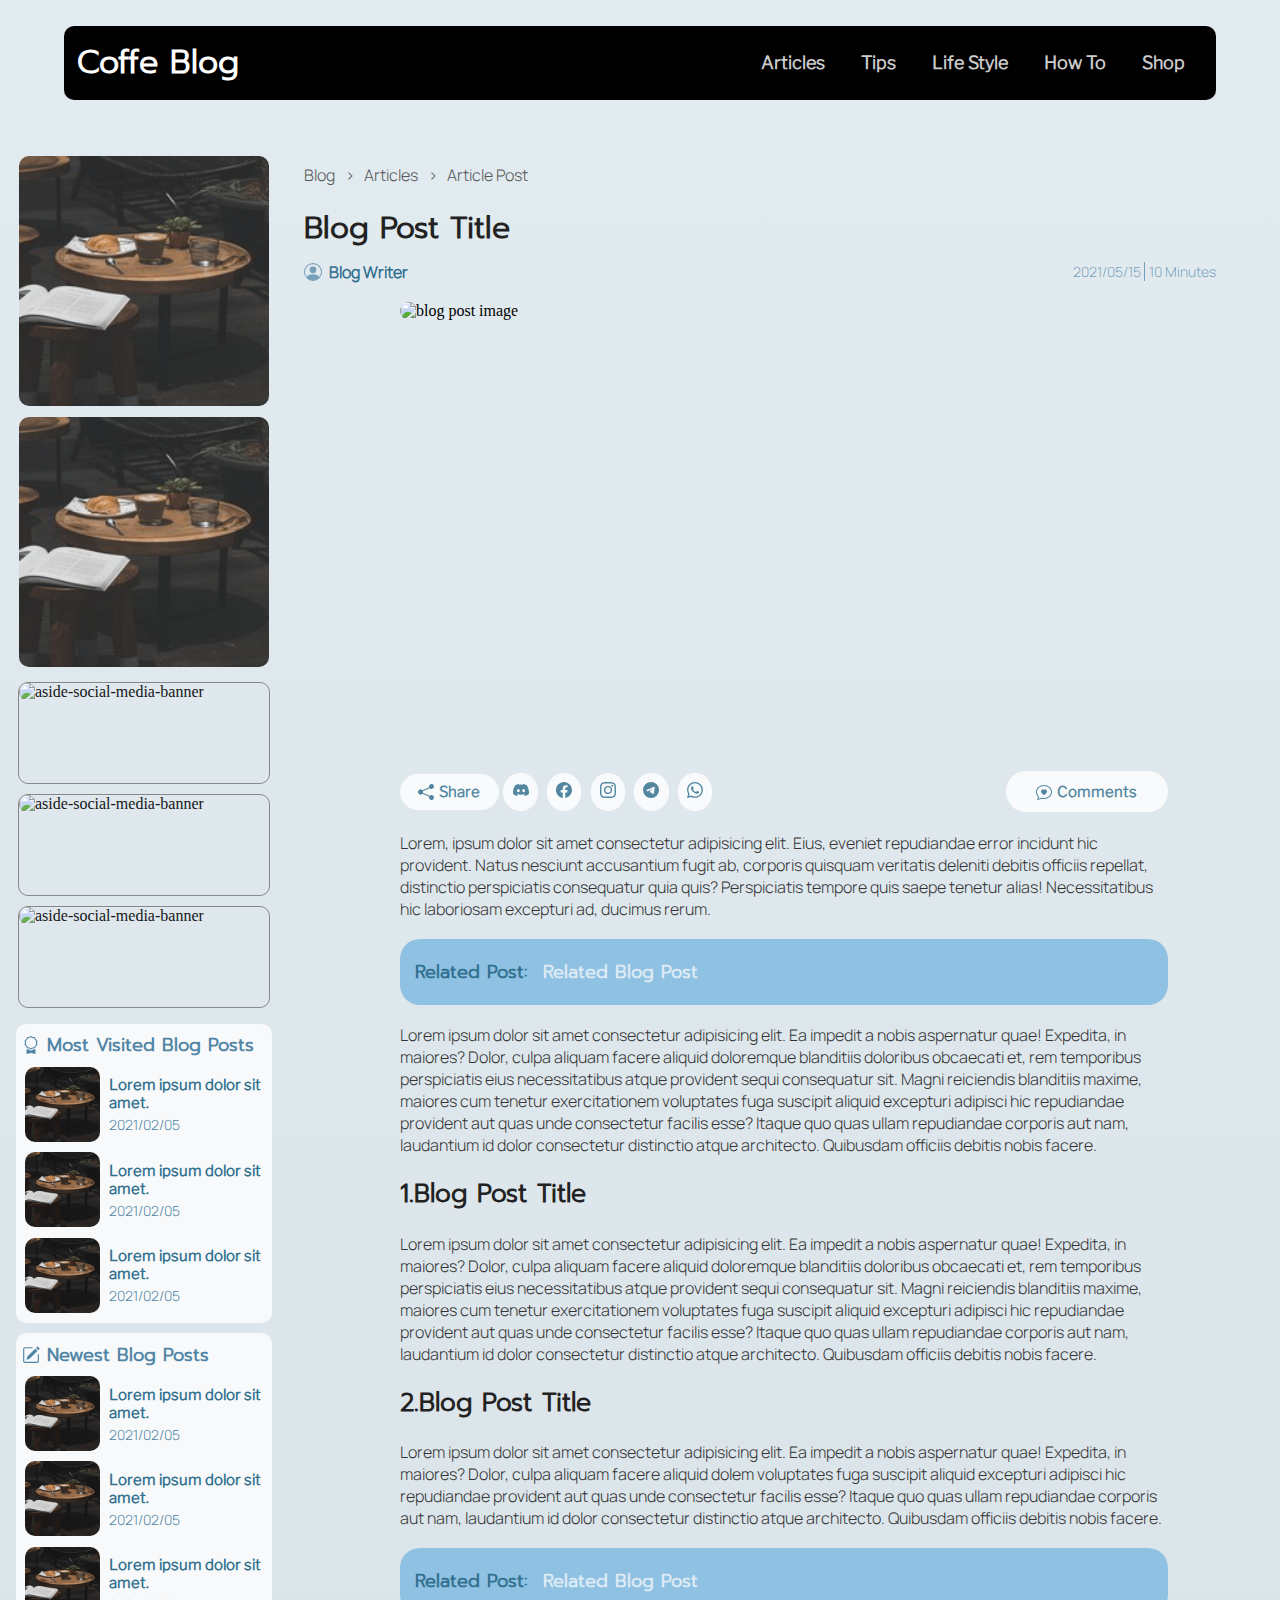
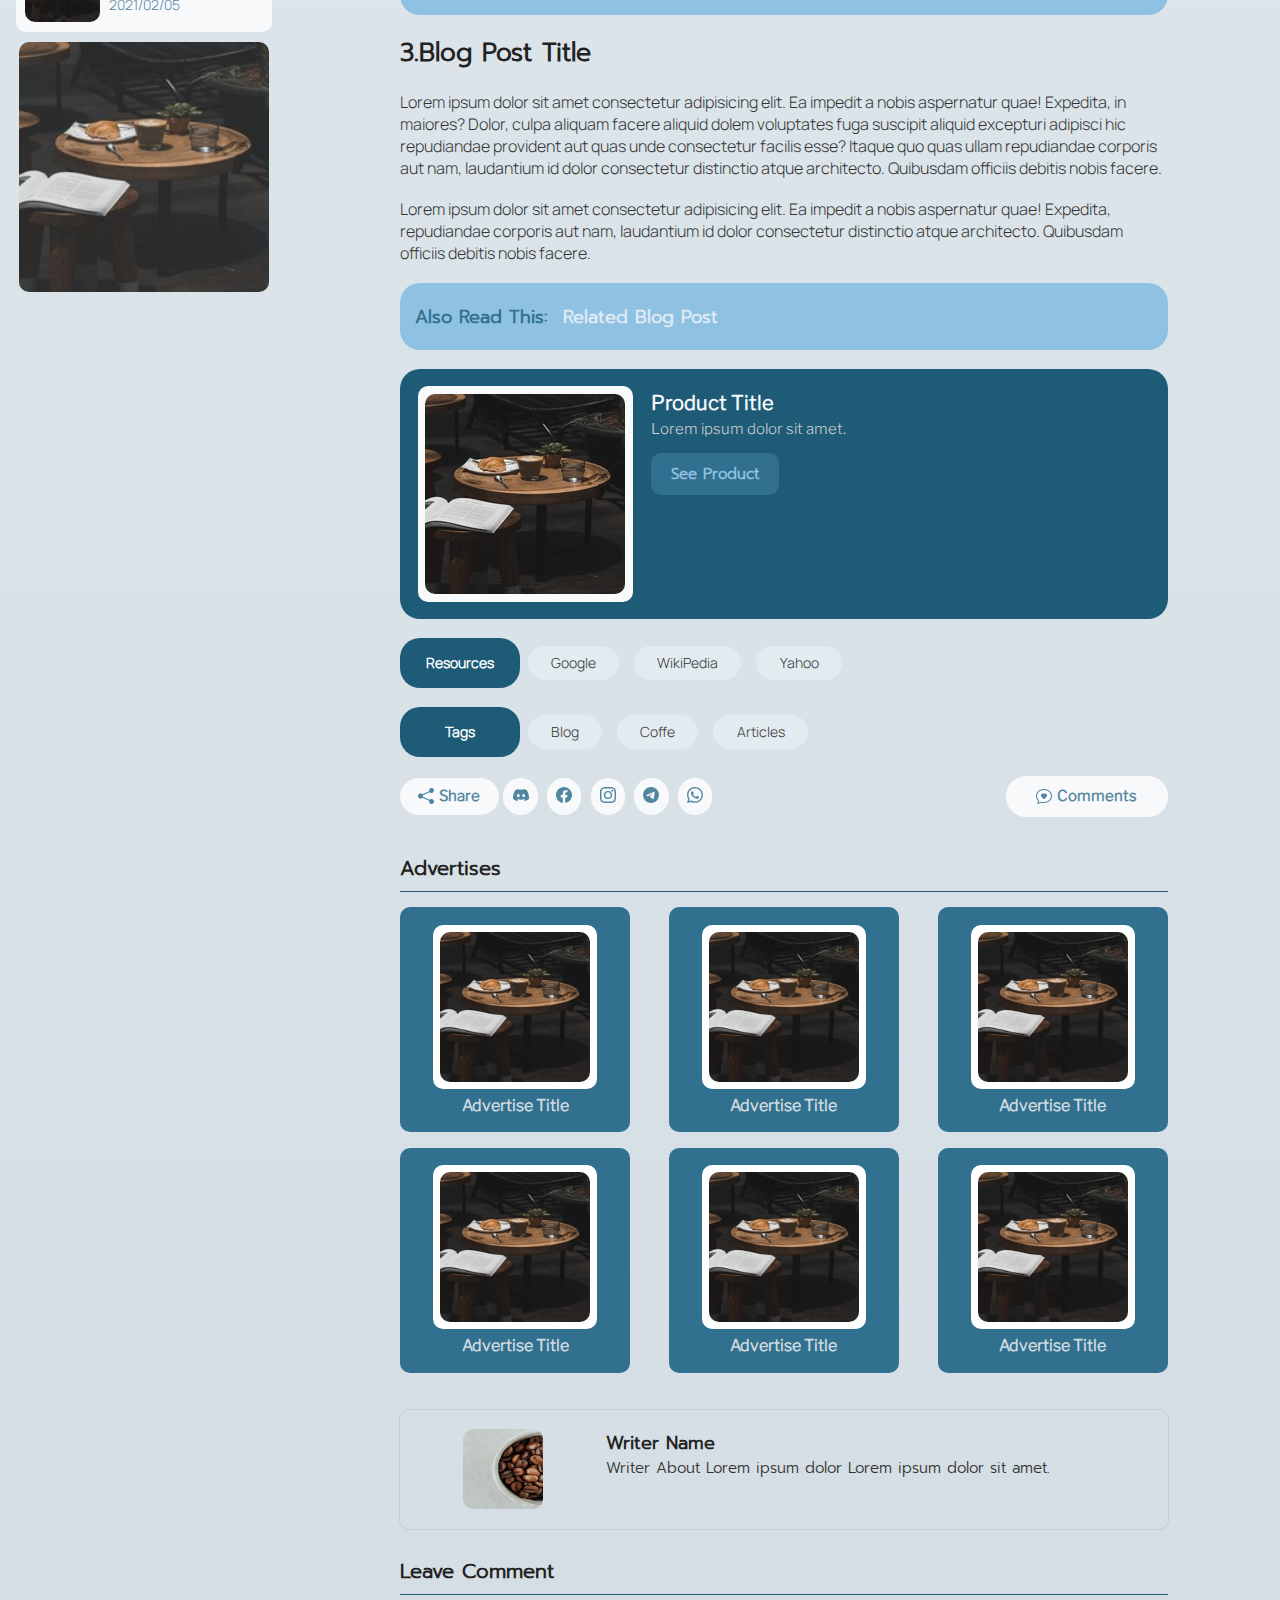
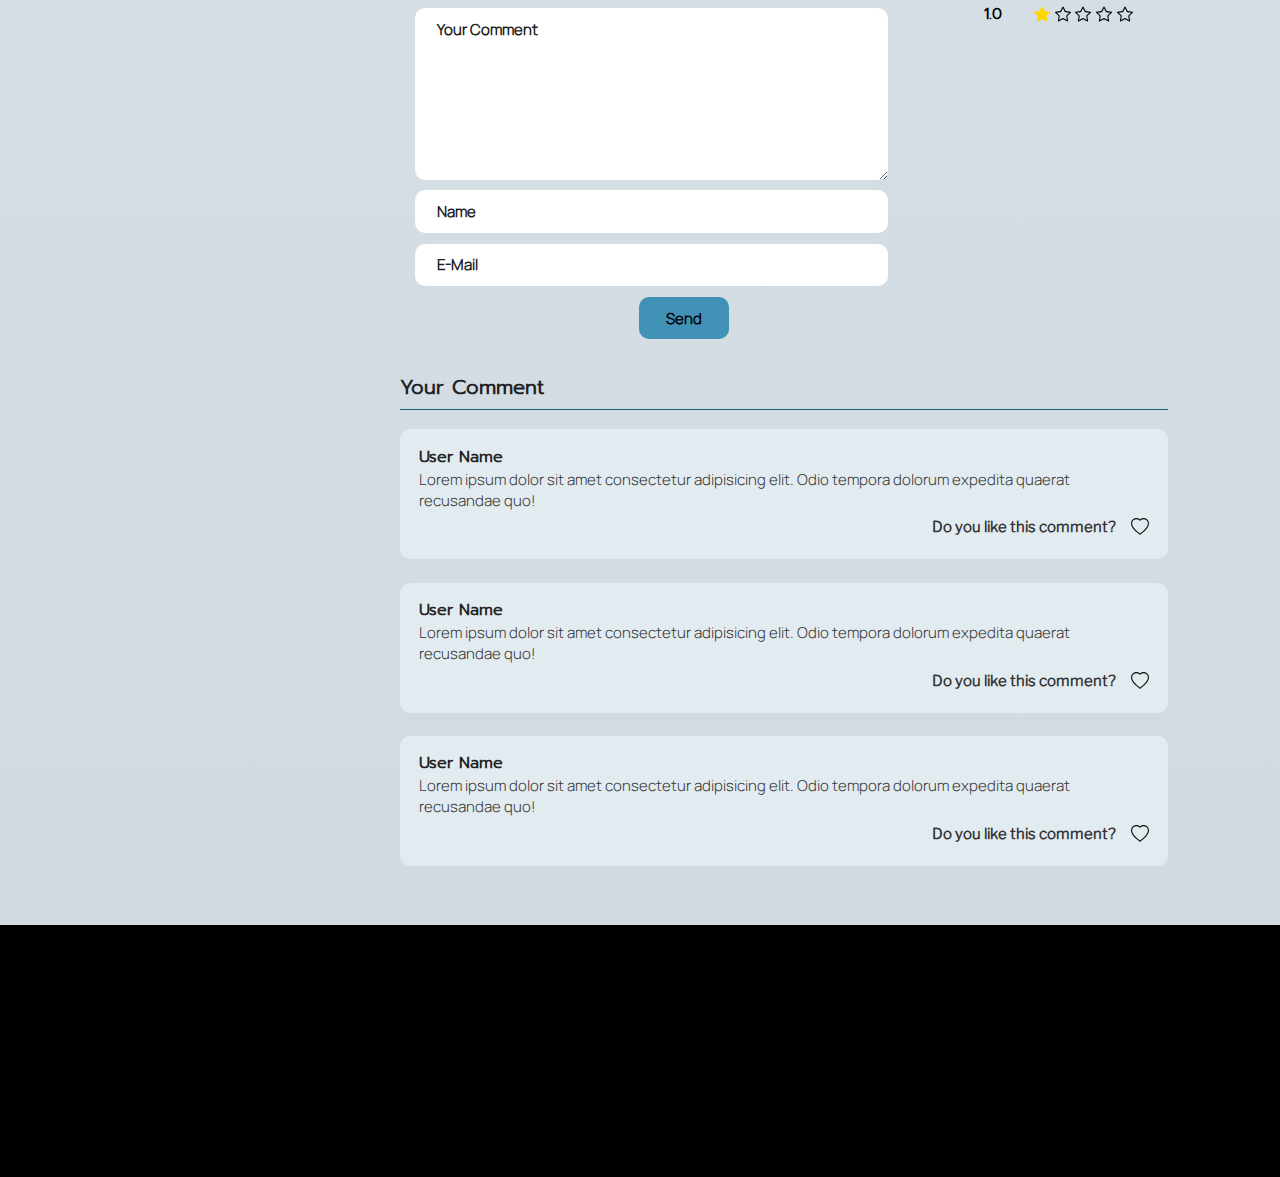
==== pages/blog-page.html @ b1101397 "blog-page.js ->  added, blog-page.html, blog-page.css -> complete this page but its not responsive y" ====
<!DOCTYPE html>
<html lang="en">

<head>
    <meta charset="UTF-8">
    <meta http-equiv="X-UA-Compatible" content="IE=edge">
    <meta name="viewport" content="width=device-width, initial-scale=1.0">
    <title>Blog Post</title>
    <link rel="stylesheet" href="../css/header.css" />
    <link rel="stylesheet" href="../css/footer.css" />
    <link rel="stylesheet" href="../css/blog-page.css" />
</head>

<body>
    <header class="header">
        <nav class="header-nav-container">
            <div class="logo">
                <span>Coffe Blog</span>
                <svg xmlns="http://www.w3.org/2000/svg" width="50" height="50" fill="currentColor" class="bi bi-list"
                    id="header-nav-menu-icon" viewBox="0 0 16 16">
                    <path fill-rule="evenodd"
                        d="M2.5 12a.5.5 0 0 1 .5-.5h10a.5.5 0 0 1 0 1H3a.5.5 0 0 1-.5-.5zm0-4a.5.5 0 0 1 .5-.5h10a.5.5 0 0 1 0 1H3a.5.5 0 0 1-.5-.5zm0-4a.5.5 0 0 1 .5-.5h10a.5.5 0 0 1 0 1H3a.5.5 0 0 1-.5-.5z">
                    </path>
                </svg>
                <svg xmlns="http://www.w3.org/2000/svg" width="50" height="50" fill="currentColor" class="bi bi-x-lg"
                    viewBox="0 0 16 16" id="header-nav-menu-close-icon">
                    <path fill-rule="evenodd"
                        d="M13.854 2.146a.5.5 0 0 1 0 .708l-11 11a.5.5 0 0 1-.708-.708l11-11a.5.5 0 0 1 .708 0Z" />
                    <path fill-rule="evenodd"
                        d="M2.146 2.146a.5.5 0 0 0 0 .708l11 11a.5.5 0 0 0 .708-.708l-11-11a.5.5 0 0 0-.708 0Z" />
                </svg>
            </div>

            <ul class="header-menu" id="header-menu-id">
                <li class="header-menu-item"><a href="#">Articles</a></li>
                <li class="header-menu-item"><a href="#">Tips</a></li>
                <li class="header-menu-item"><a href="#">Life Style</a></li>
                <li class="header-menu-item"><a href="#">How To</a></li>
                <li class="header-menu-item"><a href="#">Shop</a></li>
            </ul>

        </nav>
    </header>

    <section class="main-section">
        <aside class="blog-post-aside-section">
            <div class="advertise-post-container">
                <img src="../img/coffe-table-200-200.jpg" width="100%" height="100%" class="advertise-post" />
            </div>
            <div class="advertise-post-container">
                <img src="../img/coffe-table-200-200.jpg" width="100%" height="100%" class="advertise-post" />
            </div>
            <div class="social-media-banners-container">
                <a href="#" class="social-media-banner-link-tag">
                    <img class="social-media-aside-banner" src="../img/inastagram-banner.jpeg" width="100%"
                        height="100%" alt="aside-social-media-banner" />
                </a>
                <a href="#" class="social-media-banner-link-tag">
                    <img class="social-media-aside-banner" src="../img/inastagram-banner.jpeg" width="100%"
                        height="100%" alt="aside-social-media-banner" />
                </a>
                <a href="#" class="social-media-banner-link-tag">
                    <img class="social-media-aside-banner" src="../img/inastagram-banner.jpeg" width="100%"
                        height="100%" alt="aside-social-media-banner" />
                </a>
            </div>
            <div class="most-visited-blog-posts-container">
                <div class="most-visited-blog-posts-title-conatiner">
                    <svg xmlns="http://www.w3.org/2000/svg" width="16" height="16" fill="currentColor"
                        class="bi bi-award" viewBox="0 0 16 16">
                        <path
                            d="M9.669.864 8 0 6.331.864l-1.858.282-.842 1.68-1.337 1.32L2.6 6l-.306 1.854 1.337 1.32.842 1.68 1.858.282L8 12l1.669-.864 1.858-.282.842-1.68 1.337-1.32L13.4 6l.306-1.854-1.337-1.32-.842-1.68L9.669.864zm1.196 1.193.684 1.365 1.086 1.072L12.387 6l.248 1.506-1.086 1.072-.684 1.365-1.51.229L8 10.874l-1.355-.702-1.51-.229-.684-1.365-1.086-1.072L3.614 6l-.25-1.506 1.087-1.072.684-1.365 1.51-.229L8 1.126l1.356.702 1.509.229z" />
                        <path d="M4 11.794V16l4-1 4 1v-4.206l-2.018.306L8 13.126 6.018 12.1 4 11.794z" />
                    </svg>
                    <h3 class="most-visited-blog-posts-title">Most Visited Blog Posts</h3>
                </div>
                <div class="most-visited-blog-posts">
                    <div class="most-visited-blog-posts-image-container center">
                        <img src="../img/coffe-table-200-200.jpg" alt="Most Visited Posts"
                            class="most-visited-blog-posts-image" width="100%" height="100%" />
                    </div>
                    <div class="most-visited-blog-post-info-container">
                        <a href="#" class="most-visited-blog-post-title">
                            Lorem ipsum dolor sit amet.
                        </a>
                        <span class="most-visited-blog-post-date">2021/02/05</span>
                    </div>
                </div>
                <div class="most-visited-blog-posts">
                    <div class="most-visited-blog-posts-image-container center">
                        <img src="../img/coffe-table-200-200.jpg" alt="Most Visited Posts"
                            class="most-visited-blog-posts-image" width="100%" height="100%" />
                    </div>
                    <div class="most-visited-blog-post-info-container">
                        <a href="#" class="most-visited-blog-post-title">
                            Lorem ipsum dolor sit amet.
                        </a>
                        <span class="most-visited-blog-post-date">2021/02/05</span>
                    </div>
                </div>
                <div class="most-visited-blog-posts">
                    <div class="most-visited-blog-posts-image-container center">
                        <img src="../img/coffe-table-200-200.jpg" alt="Most Visited Posts"
                            class="most-visited-blog-posts-image" width="100%" height="100%" />
                    </div>
                    <div class="most-visited-blog-post-info-container">
                        <a href="#" class="most-visited-blog-post-title">
                            Lorem ipsum dolor sit amet.
                        </a>
                        <span class="most-visited-blog-post-date">2021/02/05</span>
                    </div>
                </div>
            </div>
            <div class="most-visited-blog-posts-container">
                <div class="most-visited-blog-posts-title-conatiner">
                    <svg xmlns="http://www.w3.org/2000/svg" width="16" height="16" fill="currentColor"
                        class="bi bi-pencil-square" viewBox="0 0 16 16">
                        <path
                            d="M15.502 1.94a.5.5 0 0 1 0 .706L14.459 3.69l-2-2L13.502.646a.5.5 0 0 1 .707 0l1.293 1.293zm-1.75 2.456-2-2L4.939 9.21a.5.5 0 0 0-.121.196l-.805 2.414a.25.25 0 0 0 .316.316l2.414-.805a.5.5 0 0 0 .196-.12l6.813-6.814z" />
                        <path fill-rule="evenodd"
                            d="M1 13.5A1.5 1.5 0 0 0 2.5 15h11a1.5 1.5 0 0 0 1.5-1.5v-6a.5.5 0 0 0-1 0v6a.5.5 0 0 1-.5.5h-11a.5.5 0 0 1-.5-.5v-11a.5.5 0 0 1 .5-.5H9a.5.5 0 0 0 0-1H2.5A1.5 1.5 0 0 0 1 2.5v11z" />
                    </svg>
                    <h3 class="most-visited-blog-posts-title">Newest Blog Posts</h3>
                </div>
                <div class="most-visited-blog-posts">
                    <div class="most-visited-blog-posts-image-container center">
                        <img src="../img/coffe-table-200-200.jpg" alt="Most Visited Posts"
                            class="most-visited-blog-posts-image" width="100%" height="100%" />
                    </div>
                    <div class="most-visited-blog-post-info-container">
                        <a href="#" class="most-visited-blog-post-title">
                            Lorem ipsum dolor sit amet.
                        </a>
                        <span class="most-visited-blog-post-date">2021/02/05</span>
                    </div>
                </div>
                <div class="most-visited-blog-posts">
                    <div class="most-visited-blog-posts-image-container center">
                        <img src="../img/coffe-table-200-200.jpg" alt="Most Visited Posts"
                            class="most-visited-blog-posts-image" width="100%" height="100%" />
                    </div>
                    <div class="most-visited-blog-post-info-container">
                        <a href="#" class="most-visited-blog-post-title">
                            Lorem ipsum dolor sit amet.
                        </a>
                        <span class="most-visited-blog-post-date">2021/02/05</span>
                    </div>
                </div>
                <div class="most-visited-blog-posts">
                    <div class="most-visited-blog-posts-image-container center">
                        <img src="../img/coffe-table-200-200.jpg" alt="Most Visited Posts"
                            class="most-visited-blog-posts-image" width="100%" height="100%" />
                    </div>
                    <div class="most-visited-blog-post-info-container">
                        <a href="#" class="most-visited-blog-post-title">
                            Lorem ipsum dolor sit amet.
                        </a>
                        <span class="most-visited-blog-post-date">2021/02/05</span>
                    </div>
                </div>
            </div>
            <div class="advertise-post-container">
                <img src="../img/coffe-table-200-200.jpg" width="100%" height="100%" class="advertise-post" />
            </div>
        </aside>
        <section class="blog-post-section">
            <div class="blog-post-roadmap-container">
                <a href="#" class="blog-post-roadmap-link">Blog</a>
                <span class="blog-post-roadmap-icons">&#8250;</span>
                <a href="#" class="blog-post-roadmap-link">Articles</a>
                <span class="blog-post-roadmap-icons">&#8250;</span>
                <a href="#" class="blog-post-roadmap-link">Article Post</a>
            </div>
            <h1 class="blog-post-title">Blog Post Title</h1>
            <div class="blog-post-writer-info-container">
                <div class="blog-post-writer-container">
                    <svg xmlns="http://www.w3.org/2000/svg" width="16" height="16" fill="currentColor"
                        class="bi bi-person-circle" viewBox="0 0 16 16">
                        <path d="M11 6a3 3 0 1 1-6 0 3 3 0 0 1 6 0z" />
                        <path fill-rule="evenodd"
                            d="M0 8a8 8 0 1 1 16 0A8 8 0 0 1 0 8zm8-7a7 7 0 0 0-5.468 11.37C3.242 11.226 4.805 10 8 10s4.757 1.225 5.468 2.37A7 7 0 0 0 8 1z" />
                    </svg>
                    <a href="#" class="blog-post-writer">Blog Writer</a>
                </div>
                <div class="blog-post-date-time-container">
                    <span class="blog-post-date">2021/05/15</span>
                    <span class="blog-post-time-to-read">10 Minutes</span>
                </div>
            </div>
            <div class="blog-post-image-container">
                <img src="../img/coffe-shop.jpg" width="100%" height="100%" class="blog-post-image"
                    alt="blog post image">
            </div>
            <div class="share-blog-post-social-media-container">
                <div class="share-blog-post-social-media-icons-container">
                    <button class="share-blog-post-social-media-open-icons center">
                        <svg xmlns="http://www.w3.org/2000/svg" width="16" height="16" fill="currentColor"
                            class="bi bi-share-fill" viewBox="0 0 16 16">
                            <path
                                d="M11 2.5a2.5 2.5 0 1 1 .603 1.628l-6.718 3.12a2.499 2.499 0 0 1 0 1.504l6.718 3.12a2.5 2.5 0 1 1-.488.876l-6.718-3.12a2.5 2.5 0 1 1 0-3.256l6.718-3.12A2.5 2.5 0 0 1 11 2.5z" />
                        </svg>
                        Share
                    </button>
                    <button class="share-blog-post-social-media-icon-button">
                        <svg xmlns="http://www.w3.org/2000/svg" width="16" height="16" fill="currentColor"
                            class="bi bi-discord" viewBox="0 0 16 16">
                            <path
                                d="M13.545 2.907a13.227 13.227 0 0 0-3.257-1.011.05.05 0 0 0-.052.025c-.141.25-.297.577-.406.833a12.19 12.19 0 0 0-3.658 0 8.258 8.258 0 0 0-.412-.833.051.051 0 0 0-.052-.025c-1.125.194-2.22.534-3.257 1.011a.041.041 0 0 0-.021.018C.356 6.024-.213 9.047.066 12.032c.001.014.01.028.021.037a13.276 13.276 0 0 0 3.995 2.02.05.05 0 0 0 .056-.019c.308-.42.582-.863.818-1.329a.05.05 0 0 0-.01-.059.051.051 0 0 0-.018-.011 8.875 8.875 0 0 1-1.248-.595.05.05 0 0 1-.02-.066.051.051 0 0 1 .015-.019c.084-.063.168-.129.248-.195a.05.05 0 0 1 .051-.007c2.619 1.196 5.454 1.196 8.041 0a.052.052 0 0 1 .053.007c.08.066.164.132.248.195a.051.051 0 0 1-.004.085 8.254 8.254 0 0 1-1.249.594.05.05 0 0 0-.03.03.052.052 0 0 0 .003.041c.24.465.515.909.817 1.329a.05.05 0 0 0 .056.019 13.235 13.235 0 0 0 4.001-2.02.049.049 0 0 0 .021-.037c.334-3.451-.559-6.449-2.366-9.106a.034.034 0 0 0-.02-.019Zm-8.198 7.307c-.789 0-1.438-.724-1.438-1.612 0-.889.637-1.613 1.438-1.613.807 0 1.45.73 1.438 1.613 0 .888-.637 1.612-1.438 1.612Zm5.316 0c-.788 0-1.438-.724-1.438-1.612 0-.889.637-1.613 1.438-1.613.807 0 1.451.73 1.438 1.613 0 .888-.631 1.612-1.438 1.612Z" />
                        </svg>
                    </button>
                    <button class="share-blog-post-social-media-icon-button">
                        <svg xmlns="http://www.w3.org/2000/svg" width="16" height="16" fill="currentColor"
                            class="bi bi-facebook" viewBox="0 0 16 16">
                            <path
                                d="M16 8.049c0-4.446-3.582-8.05-8-8.05C3.58 0-.002 3.603-.002 8.05c0 4.017 2.926 7.347 6.75 7.951v-5.625h-2.03V8.05H6.75V6.275c0-2.017 1.195-3.131 3.022-3.131.876 0 1.791.157 1.791.157v1.98h-1.009c-.993 0-1.303.621-1.303 1.258v1.51h2.218l-.354 2.326H9.25V16c3.824-.604 6.75-3.934 6.75-7.951z" />
                        </svg>
                    </button>
                    <button class="share-blog-post-social-media-icon-button">
                        <svg xmlns="http://www.w3.org/2000/svg" width="16" height="16" fill="currentColor"
                            class="bi bi-instagram" viewBox="0 0 16 16">
                            <path
                                d="M8 0C5.829 0 5.556.01 4.703.048 3.85.088 3.269.222 2.76.42a3.917 3.917 0 0 0-1.417.923A3.927 3.927 0 0 0 .42 2.76C.222 3.268.087 3.85.048 4.7.01 5.555 0 5.827 0 8.001c0 2.172.01 2.444.048 3.297.04.852.174 1.433.372 1.942.205.526.478.972.923 1.417.444.445.89.719 1.416.923.51.198 1.09.333 1.942.372C5.555 15.99 5.827 16 8 16s2.444-.01 3.298-.048c.851-.04 1.434-.174 1.943-.372a3.916 3.916 0 0 0 1.416-.923c.445-.445.718-.891.923-1.417.197-.509.332-1.09.372-1.942C15.99 10.445 16 10.173 16 8s-.01-2.445-.048-3.299c-.04-.851-.175-1.433-.372-1.941a3.926 3.926 0 0 0-.923-1.417A3.911 3.911 0 0 0 13.24.42c-.51-.198-1.092-.333-1.943-.372C10.443.01 10.172 0 7.998 0h.003zm-.717 1.442h.718c2.136 0 2.389.007 3.232.046.78.035 1.204.166 1.486.275.373.145.64.319.92.599.28.28.453.546.598.92.11.281.24.705.275 1.485.039.843.047 1.096.047 3.231s-.008 2.389-.047 3.232c-.035.78-.166 1.203-.275 1.485a2.47 2.47 0 0 1-.599.919c-.28.28-.546.453-.92.598-.28.11-.704.24-1.485.276-.843.038-1.096.047-3.232.047s-2.39-.009-3.233-.047c-.78-.036-1.203-.166-1.485-.276a2.478 2.478 0 0 1-.92-.598 2.48 2.48 0 0 1-.6-.92c-.109-.281-.24-.705-.275-1.485-.038-.843-.046-1.096-.046-3.233 0-2.136.008-2.388.046-3.231.036-.78.166-1.204.276-1.486.145-.373.319-.64.599-.92.28-.28.546-.453.92-.598.282-.11.705-.24 1.485-.276.738-.034 1.024-.044 2.515-.045v.002zm4.988 1.328a.96.96 0 1 0 0 1.92.96.96 0 0 0 0-1.92zm-4.27 1.122a4.109 4.109 0 1 0 0 8.217 4.109 4.109 0 0 0 0-8.217zm0 1.441a2.667 2.667 0 1 1 0 5.334 2.667 2.667 0 0 1 0-5.334z" />
                        </svg>
                    </button>
                    <button class="share-blog-post-social-media-icon-button">
                        <svg xmlns="http://www.w3.org/2000/svg" width="16" height="16" fill="currentColor"
                            class="bi bi-telegram" viewBox="0 0 16 16">
                            <path
                                d="M16 8A8 8 0 1 1 0 8a8 8 0 0 1 16 0zM8.287 5.906c-.778.324-2.334.994-4.666 2.01-.378.15-.577.298-.595.442-.03.243.275.339.69.47l.175.055c.408.133.958.288 1.243.294.26.006.549-.1.868-.32 2.179-1.471 3.304-2.214 3.374-2.23.05-.012.12-.026.166.016.047.041.042.12.037.141-.03.129-1.227 1.241-1.846 1.817-.193.18-.33.307-.358.336a8.154 8.154 0 0 1-.188.186c-.38.366-.664.64.015 1.088.327.216.589.393.85.571.284.194.568.387.936.629.093.06.183.125.27.187.331.236.63.448.997.414.214-.02.435-.22.547-.82.265-1.417.786-4.486.906-5.751a1.426 1.426 0 0 0-.013-.315.337.337 0 0 0-.114-.217.526.526 0 0 0-.31-.093c-.3.005-.763.166-2.984 1.09z" />
                        </svg>
                    </button>
                    <button class="share-blog-post-social-media-icon-button">
                        <svg xmlns="http://www.w3.org/2000/svg" width="16" height="16" fill="currentColor"
                            class="bi bi-whatsapp" viewBox="0 0 16 16">
                            <path
                                d="M13.601 2.326A7.854 7.854 0 0 0 7.994 0C3.627 0 .068 3.558.064 7.926c0 1.399.366 2.76 1.057 3.965L0 16l4.204-1.102a7.933 7.933 0 0 0 3.79.965h.004c4.368 0 7.926-3.558 7.93-7.93A7.898 7.898 0 0 0 13.6 2.326zM7.994 14.521a6.573 6.573 0 0 1-3.356-.92l-.24-.144-2.494.654.666-2.433-.156-.251a6.56 6.56 0 0 1-1.007-3.505c0-3.626 2.957-6.584 6.591-6.584a6.56 6.56 0 0 1 4.66 1.931 6.557 6.557 0 0 1 1.928 4.66c-.004 3.639-2.961 6.592-6.592 6.592zm3.615-4.934c-.197-.099-1.17-.578-1.353-.646-.182-.065-.315-.099-.445.099-.133.197-.513.646-.627.775-.114.133-.232.148-.43.05-.197-.1-.836-.308-1.592-.985-.59-.525-.985-1.175-1.103-1.372-.114-.198-.011-.304.088-.403.087-.088.197-.232.296-.346.1-.114.133-.198.198-.33.065-.134.034-.248-.015-.347-.05-.099-.445-1.076-.612-1.47-.16-.389-.323-.335-.445-.34-.114-.007-.247-.007-.38-.007a.729.729 0 0 0-.529.247c-.182.198-.691.677-.691 1.654 0 .977.71 1.916.81 2.049.098.133 1.394 2.132 3.383 2.992.47.205.84.326 1.129.418.475.152.904.129 1.246.08.38-.058 1.171-.48 1.338-.943.164-.464.164-.86.114-.943-.049-.084-.182-.133-.38-.232z" />
                        </svg>
                    </button>
                </div>
                <button class="share-blog-post-social-media-open-icons center">
                    <svg xmlns="http://www.w3.org/2000/svg" width="16" height="16" fill="currentColor"
                        class="bi bi-chat-heart" viewBox="0 0 16 16">
                        <path fill-rule="evenodd"
                            d="M2.965 12.695a1 1 0 0 0-.287-.801C1.618 10.83 1 9.468 1 8c0-3.192 3.004-6 7-6s7 2.808 7 6c0 3.193-3.004 6-7 6a8.06 8.06 0 0 1-2.088-.272 1 1 0 0 0-.711.074c-.387.196-1.24.57-2.634.893a10.97 10.97 0 0 0 .398-2Zm-.8 3.108.02-.004c1.83-.363 2.948-.842 3.468-1.105A9.06 9.06 0 0 0 8 15c4.418 0 8-3.134 8-7s-3.582-7-8-7-8 3.134-8 7c0 1.76.743 3.37 1.97 4.6a10.437 10.437 0 0 1-.524 2.318l-.003.011a10.722 10.722 0 0 1-.244.637c-.079.186.074.394.273.362a21.673 21.673 0 0 0 .693-.125ZM8 5.993c1.664-1.711 5.825 1.283 0 5.132-5.825-3.85-1.664-6.843 0-5.132Z" />
                    </svg>
                    Comments
                </button>
            </div>
            <p class="blog-post-paragraph">Lorem, ipsum dolor sit amet consectetur adipisicing elit. Eius, eveniet
                repudiandae error incidunt hic provident. Natus nesciunt accusantium fugit ab, corporis quisquam
                veritatis deleniti debitis officiis repellat, distinctio perspiciatis consequatur quia quis?
                Perspiciatis tempore quis saepe tenetur alias! Necessitatibus hic laboriosam excepturi ad, ducimus
                rerum.</p>
            <div class="related-blog-posts center">
                <span class="related-blog-posts-title-subject">Related Post: </span>
                <a href="#" class="related-blog-posts-title">Related Blog Post</a>
            </div>
            <p class="blog-post-paragraph">
                Lorem ipsum dolor sit amet consectetur adipisicing elit. Ea impedit a nobis aspernatur quae! Expedita,
                in maiores? Dolor, culpa aliquam facere aliquid doloremque blanditiis doloribus obcaecati et, rem
                temporibus perspiciatis eius necessitatibus atque provident sequi consequatur sit. Magni reiciendis
                blanditiis maxime, maiores cum tenetur exercitationem voluptates fuga suscipit aliquid excepturi
                adipisci hic repudiandae provident aut quas unde consectetur facilis esse? Itaque quo quas ullam
                repudiandae corporis aut nam, laudantium id dolor consectetur distinctio atque architecto. Quibusdam
                officiis debitis nobis facere.
            </p>
            <h1 class="blog-post-title blog-post-paragraph-title">1.Blog Post Title</h1>
            <p class="blog-post-paragraph">
                Lorem ipsum dolor sit amet consectetur adipisicing elit. Ea impedit a nobis aspernatur quae! Expedita,
                in maiores? Dolor, culpa aliquam facere aliquid doloremque blanditiis doloribus obcaecati et, rem
                temporibus perspiciatis eius necessitatibus atque provident sequi consequatur sit. Magni reiciendis
                blanditiis maxime, maiores cum tenetur exercitationem voluptates fuga suscipit aliquid excepturi
                adipisci hic repudiandae provident aut quas unde consectetur facilis esse? Itaque quo quas ullam
                repudiandae corporis aut nam, laudantium id dolor consectetur distinctio atque architecto. Quibusdam
                officiis debitis nobis facere.
            </p>
            <h1 class="blog-post-title blog-post-paragraph-title">2.Blog Post Title</h1>
            <p class="blog-post-paragraph">
                Lorem ipsum dolor sit amet consectetur adipisicing elit. Ea impedit a nobis aspernatur quae! Expedita,
                in maiores? Dolor, culpa aliquam facere aliquid dolem voluptates fuga suscipit aliquid excepturi
                adipisci hic repudiandae provident aut quas unde consectetur facilis esse? Itaque quo quas ullam
                repudiandae corporis aut nam, laudantium id dolor consectetur distinctio atque architecto. Quibusdam
                officiis debitis nobis facere.
            </p>
            <div class="related-blog-posts center">
                <span class="related-blog-posts-title-subject">Related Post: </span>
                <a href="#" class="related-blog-posts-title">Related Blog Post</a>
            </div>

            <h1 class="blog-post-title blog-post-paragraph-title">3.Blog Post Title</h1>
            <p class="blog-post-paragraph">
                Lorem ipsum dolor sit amet consectetur adipisicing elit. Ea impedit a nobis aspernatur quae! Expedita,
                in maiores? Dolor, culpa aliquam facere aliquid dolem voluptates fuga suscipit aliquid excepturi
                adipisci hic repudiandae provident aut quas unde consectetur facilis esse? Itaque quo quas ullam
                repudiandae corporis aut nam, laudantium id dolor consectetur distinctio atque architecto. Quibusdam
                officiis debitis nobis facere.
            </p>
            <p class="blog-post-paragraph">
                Lorem ipsum dolor sit amet consectetur adipisicing elit. Ea impedit a nobis aspernatur quae! Expedita,
                repudiandae corporis aut nam, laudantium id dolor consectetur distinctio atque architecto. Quibusdam
                officiis debitis nobis facere.
            </p>
            <div class="related-blog-posts center">
                <span class="related-blog-posts-title-subject">Also Read This: </span>
                <a href="#" class="related-blog-posts-title">Related Blog Post</a>
            </div>
            <div class="see-related-product-container">
                <div class="see-related-product-image-container center">
                    <img class="see-related-product-image" src="../img/coffe-table-200-200.jpg"
                        alt="see-related-product-image" width="100%" height="100%" />
                </div>
                <div class="see-related-product-info-container">
                    <h3 class="see-related-product-info-title">Product Title</h3>
                    <span class="see-related-product-info-caption">Lorem ipsum dolor sit amet.</span>
                    <button class="see-related-product-info-button center">See Product</button>
                </div>
            </div>
            <div class="resources-links-container">
                <span class="resources-title center">Resources</span>
                <a href="#" class="resources-links">Google</a>
                <a href="#" class="resources-links">WikiPedia</a>
                <a href="#" class="resources-links">Yahoo</a>
            </div>
            <div class="resources-links-container">
                <span class="resources-title center">Tags</span>
                <a href="#" class="resources-links">Blog</a>
                <a href="#" class="resources-links">Coffe</a>
                <a href="#" class="resources-links">Articles</a>
            </div>
            <div class="share-blog-post-social-media-container">
                <div class="share-blog-post-social-media-icons-container">
                    <button class="share-blog-post-social-media-open-icons center">
                        <svg xmlns="http://www.w3.org/2000/svg" width="16" height="16" fill="currentColor"
                            class="bi bi-share-fill" viewBox="0 0 16 16">
                            <path
                                d="M11 2.5a2.5 2.5 0 1 1 .603 1.628l-6.718 3.12a2.499 2.499 0 0 1 0 1.504l6.718 3.12a2.5 2.5 0 1 1-.488.876l-6.718-3.12a2.5 2.5 0 1 1 0-3.256l6.718-3.12A2.5 2.5 0 0 1 11 2.5z" />
                        </svg>
                        Share
                    </button>
                    <button class="share-blog-post-social-media-icon-button">
                        <svg xmlns="http://www.w3.org/2000/svg" width="16" height="16" fill="currentColor"
                            class="bi bi-discord" viewBox="0 0 16 16">
                            <path
                                d="M13.545 2.907a13.227 13.227 0 0 0-3.257-1.011.05.05 0 0 0-.052.025c-.141.25-.297.577-.406.833a12.19 12.19 0 0 0-3.658 0 8.258 8.258 0 0 0-.412-.833.051.051 0 0 0-.052-.025c-1.125.194-2.22.534-3.257 1.011a.041.041 0 0 0-.021.018C.356 6.024-.213 9.047.066 12.032c.001.014.01.028.021.037a13.276 13.276 0 0 0 3.995 2.02.05.05 0 0 0 .056-.019c.308-.42.582-.863.818-1.329a.05.05 0 0 0-.01-.059.051.051 0 0 0-.018-.011 8.875 8.875 0 0 1-1.248-.595.05.05 0 0 1-.02-.066.051.051 0 0 1 .015-.019c.084-.063.168-.129.248-.195a.05.05 0 0 1 .051-.007c2.619 1.196 5.454 1.196 8.041 0a.052.052 0 0 1 .053.007c.08.066.164.132.248.195a.051.051 0 0 1-.004.085 8.254 8.254 0 0 1-1.249.594.05.05 0 0 0-.03.03.052.052 0 0 0 .003.041c.24.465.515.909.817 1.329a.05.05 0 0 0 .056.019 13.235 13.235 0 0 0 4.001-2.02.049.049 0 0 0 .021-.037c.334-3.451-.559-6.449-2.366-9.106a.034.034 0 0 0-.02-.019Zm-8.198 7.307c-.789 0-1.438-.724-1.438-1.612 0-.889.637-1.613 1.438-1.613.807 0 1.45.73 1.438 1.613 0 .888-.637 1.612-1.438 1.612Zm5.316 0c-.788 0-1.438-.724-1.438-1.612 0-.889.637-1.613 1.438-1.613.807 0 1.451.73 1.438 1.613 0 .888-.631 1.612-1.438 1.612Z" />
                        </svg>
                    </button>
                    <button class="share-blog-post-social-media-icon-button">
                        <svg xmlns="http://www.w3.org/2000/svg" width="16" height="16" fill="currentColor"
                            class="bi bi-facebook" viewBox="0 0 16 16">
                            <path
                                d="M16 8.049c0-4.446-3.582-8.05-8-8.05C3.58 0-.002 3.603-.002 8.05c0 4.017 2.926 7.347 6.75 7.951v-5.625h-2.03V8.05H6.75V6.275c0-2.017 1.195-3.131 3.022-3.131.876 0 1.791.157 1.791.157v1.98h-1.009c-.993 0-1.303.621-1.303 1.258v1.51h2.218l-.354 2.326H9.25V16c3.824-.604 6.75-3.934 6.75-7.951z" />
                        </svg>
                    </button>
                    <button class="share-blog-post-social-media-icon-button">
                        <svg xmlns="http://www.w3.org/2000/svg" width="16" height="16" fill="currentColor"
                            class="bi bi-instagram" viewBox="0 0 16 16">
                            <path
                                d="M8 0C5.829 0 5.556.01 4.703.048 3.85.088 3.269.222 2.76.42a3.917 3.917 0 0 0-1.417.923A3.927 3.927 0 0 0 .42 2.76C.222 3.268.087 3.85.048 4.7.01 5.555 0 5.827 0 8.001c0 2.172.01 2.444.048 3.297.04.852.174 1.433.372 1.942.205.526.478.972.923 1.417.444.445.89.719 1.416.923.51.198 1.09.333 1.942.372C5.555 15.99 5.827 16 8 16s2.444-.01 3.298-.048c.851-.04 1.434-.174 1.943-.372a3.916 3.916 0 0 0 1.416-.923c.445-.445.718-.891.923-1.417.197-.509.332-1.09.372-1.942C15.99 10.445 16 10.173 16 8s-.01-2.445-.048-3.299c-.04-.851-.175-1.433-.372-1.941a3.926 3.926 0 0 0-.923-1.417A3.911 3.911 0 0 0 13.24.42c-.51-.198-1.092-.333-1.943-.372C10.443.01 10.172 0 7.998 0h.003zm-.717 1.442h.718c2.136 0 2.389.007 3.232.046.78.035 1.204.166 1.486.275.373.145.64.319.92.599.28.28.453.546.598.92.11.281.24.705.275 1.485.039.843.047 1.096.047 3.231s-.008 2.389-.047 3.232c-.035.78-.166 1.203-.275 1.485a2.47 2.47 0 0 1-.599.919c-.28.28-.546.453-.92.598-.28.11-.704.24-1.485.276-.843.038-1.096.047-3.232.047s-2.39-.009-3.233-.047c-.78-.036-1.203-.166-1.485-.276a2.478 2.478 0 0 1-.92-.598 2.48 2.48 0 0 1-.6-.92c-.109-.281-.24-.705-.275-1.485-.038-.843-.046-1.096-.046-3.233 0-2.136.008-2.388.046-3.231.036-.78.166-1.204.276-1.486.145-.373.319-.64.599-.92.28-.28.546-.453.92-.598.282-.11.705-.24 1.485-.276.738-.034 1.024-.044 2.515-.045v.002zm4.988 1.328a.96.96 0 1 0 0 1.92.96.96 0 0 0 0-1.92zm-4.27 1.122a4.109 4.109 0 1 0 0 8.217 4.109 4.109 0 0 0 0-8.217zm0 1.441a2.667 2.667 0 1 1 0 5.334 2.667 2.667 0 0 1 0-5.334z" />
                        </svg>
                    </button>
                    <button class="share-blog-post-social-media-icon-button">
                        <svg xmlns="http://www.w3.org/2000/svg" width="16" height="16" fill="currentColor"
                            class="bi bi-telegram" viewBox="0 0 16 16">
                            <path
                                d="M16 8A8 8 0 1 1 0 8a8 8 0 0 1 16 0zM8.287 5.906c-.778.324-2.334.994-4.666 2.01-.378.15-.577.298-.595.442-.03.243.275.339.69.47l.175.055c.408.133.958.288 1.243.294.26.006.549-.1.868-.32 2.179-1.471 3.304-2.214 3.374-2.23.05-.012.12-.026.166.016.047.041.042.12.037.141-.03.129-1.227 1.241-1.846 1.817-.193.18-.33.307-.358.336a8.154 8.154 0 0 1-.188.186c-.38.366-.664.64.015 1.088.327.216.589.393.85.571.284.194.568.387.936.629.093.06.183.125.27.187.331.236.63.448.997.414.214-.02.435-.22.547-.82.265-1.417.786-4.486.906-5.751a1.426 1.426 0 0 0-.013-.315.337.337 0 0 0-.114-.217.526.526 0 0 0-.31-.093c-.3.005-.763.166-2.984 1.09z" />
                        </svg>
                    </button>
                    <button class="share-blog-post-social-media-icon-button">
                        <svg xmlns="http://www.w3.org/2000/svg" width="16" height="16" fill="currentColor"
                            class="bi bi-whatsapp" viewBox="0 0 16 16">
                            <path
                                d="M13.601 2.326A7.854 7.854 0 0 0 7.994 0C3.627 0 .068 3.558.064 7.926c0 1.399.366 2.76 1.057 3.965L0 16l4.204-1.102a7.933 7.933 0 0 0 3.79.965h.004c4.368 0 7.926-3.558 7.93-7.93A7.898 7.898 0 0 0 13.6 2.326zM7.994 14.521a6.573 6.573 0 0 1-3.356-.92l-.24-.144-2.494.654.666-2.433-.156-.251a6.56 6.56 0 0 1-1.007-3.505c0-3.626 2.957-6.584 6.591-6.584a6.56 6.56 0 0 1 4.66 1.931 6.557 6.557 0 0 1 1.928 4.66c-.004 3.639-2.961 6.592-6.592 6.592zm3.615-4.934c-.197-.099-1.17-.578-1.353-.646-.182-.065-.315-.099-.445.099-.133.197-.513.646-.627.775-.114.133-.232.148-.43.05-.197-.1-.836-.308-1.592-.985-.59-.525-.985-1.175-1.103-1.372-.114-.198-.011-.304.088-.403.087-.088.197-.232.296-.346.1-.114.133-.198.198-.33.065-.134.034-.248-.015-.347-.05-.099-.445-1.076-.612-1.47-.16-.389-.323-.335-.445-.34-.114-.007-.247-.007-.38-.007a.729.729 0 0 0-.529.247c-.182.198-.691.677-.691 1.654 0 .977.71 1.916.81 2.049.098.133 1.394 2.132 3.383 2.992.47.205.84.326 1.129.418.475.152.904.129 1.246.08.38-.058 1.171-.48 1.338-.943.164-.464.164-.86.114-.943-.049-.084-.182-.133-.38-.232z" />
                        </svg>
                    </button>
                </div>
                <button class="share-blog-post-social-media-open-icons center">
                    <svg xmlns="http://www.w3.org/2000/svg" width="16" height="16" fill="currentColor"
                        class="bi bi-chat-heart" viewBox="0 0 16 16">
                        <path fill-rule="evenodd"
                            d="M2.965 12.695a1 1 0 0 0-.287-.801C1.618 10.83 1 9.468 1 8c0-3.192 3.004-6 7-6s7 2.808 7 6c0 3.193-3.004 6-7 6a8.06 8.06 0 0 1-2.088-.272 1 1 0 0 0-.711.074c-.387.196-1.24.57-2.634.893a10.97 10.97 0 0 0 .398-2Zm-.8 3.108.02-.004c1.83-.363 2.948-.842 3.468-1.105A9.06 9.06 0 0 0 8 15c4.418 0 8-3.134 8-7s-3.582-7-8-7-8 3.134-8 7c0 1.76.743 3.37 1.97 4.6a10.437 10.437 0 0 1-.524 2.318l-.003.011a10.722 10.722 0 0 1-.244.637c-.079.186.074.394.273.362a21.673 21.673 0 0 0 .693-.125ZM8 5.993c1.664-1.711 5.825 1.283 0 5.132-5.825-3.85-1.664-6.843 0-5.132Z" />
                    </svg>
                    Comments
                </button>
            </div>
            <div class="advertisements-boxes-container">
                <h2 class="advertisements-boxes-container-title">Advertises</h2>
                <div class="advertisements-boxes-container-row">
                    <div class="advertisements-box">
                        <a class="advertisements-box-image-container center" href="#">
                            <img class="advertisements-box-image" src="../img/coffe-table-200-200.jpg" alt="advertise"
                                width="100%" height="100%" />
                        </a>
                        <a href="#" class="advertisements-box-title">Advertise Title</a>
                    </div>
                    <div class="advertisements-box">
                        <a class="advertisements-box-image-container center" href="#">
                            <img class="advertisements-box-image" src="../img/coffe-table-200-200.jpg" alt="advertise"
                                width="100%" height="100%" />
                        </a>
                        <a href="#" class="advertisements-box-title">Advertise Title</a>
                    </div>
                    <div class="advertisements-box">
                        <a class="advertisements-box-image-container center" href="#">
                            <img class="advertisements-box-image" src="../img/coffe-table-200-200.jpg" alt="advertise"
                                width="100%" height="100%" />
                        </a>
                        <a href="#" class="advertisements-box-title">Advertise Title</a>
                    </div>
                </div>
                <div class="advertisements-boxes-container-row">
                    <div class="advertisements-box">
                        <a class="advertisements-box-image-container center" href="#">
                            <img class="advertisements-box-image" src="../img/coffe-table-200-200.jpg" alt="advertise"
                                width="100%" height="100%" />
                        </a>
                        <a href="#" class="advertisements-box-title">Advertise Title</a>
                    </div>
                    <div class="advertisements-box">
                        <a class="advertisements-box-image-container center" href="#">
                            <img class="advertisements-box-image" src="../img/coffe-table-200-200.jpg" alt="advertise"
                                width="100%" height="100%" />
                        </a>
                        <a href="#" class="advertisements-box-title">Advertise Title</a>
                    </div>
                    <div class="advertisements-box">
                        <a class="advertisements-box-image-container center" href="#">
                            <img class="advertisements-box-image" src="../img/coffe-table-200-200.jpg" alt="advertise"
                                width="100%" height="100%" />
                        </a>
                        <a href="#" class="advertisements-box-title">Advertise Title</a>
                    </div>
                </div>
            </div>
            <div class="writer-info-container">
                <div class="writer-info-image-container center">
                    <img class="writer-info-image" src="../img/coffe-cup.jpg" width="100%" height="100%"
                        alt="Writer Image" />
                </div>
                <div class="writer-info-title-container">
                    <a href="#" class="writer-info-title-name">Writer Name</a>
                    <span class="writer-info-title-about">Writer About Lorem ipsum dolor Lorem ipsum dolor sit
                        amet.</span>
                </div>
            </div>
            <div class="leave-comment-container">
                <h2 class="advertisements-boxes-container-title">Leave Comment</h2>
                <div class="leave-comment-container-row">
                    <form class="leave-comment-form" action="" method="">
                        <textarea class="leave-comment-form-textArea" placeholder="Your Comment"></textarea>
                        <input class="leave-comment-form-input" id="leave-comment-form-input-name" name="name"
                            placeholder="Name">
                        <input type="email" class="leave-comment-form-input" id="leave-comment-form-input-email"
                            name="email" placeholder="E-Mail">
                        <button class="leave-comment-form-button" type="button">Send</button>
                    </form>
                    <div class="form-rate-the-product-stars-container">
                        <span id="rate-the-product-star-mark">1.0</span>
                        <div class="rate-the-product-stars-container">
                            <svg xmlns="http://www.w3.org/2000/svg" width="16" height="16" fill="currentColor"
                                class="bi bi-star-fill new-comments-star-fill" viewBox="0 0 16 16"
                                style="display: inline-block;">
                                <path
                                    d="M3.612 15.443c-.386.198-.824-.149-.746-.592l.83-4.73L.173 6.765c-.329-.314-.158-.888.283-.95l4.898-.696L7.538.792c.197-.39.73-.39.927 0l2.184 4.327 4.898.696c.441.062.612.636.282.95l-3.522 3.356.83 4.73c.078.443-.36.79-.746.592L8 13.187l-4.389 2.256z" />
                            </svg>
                            <svg xmlns="http://www.w3.org/2000/svg" width="16" height="16" fill="currentColor"
                                class="bi bi-star-fill new-comments-star-fill" viewBox="0 0 16 16">
                                <path
                                    d="M3.612 15.443c-.386.198-.824-.149-.746-.592l.83-4.73L.173 6.765c-.329-.314-.158-.888.283-.95l4.898-.696L7.538.792c.197-.39.73-.39.927 0l2.184 4.327 4.898.696c.441.062.612.636.282.95l-3.522 3.356.83 4.73c.078.443-.36.79-.746.592L8 13.187l-4.389 2.256z" />
                            </svg>
                            <svg xmlns="http://www.w3.org/2000/svg" width="16" height="16" fill="currentColor"
                                class="bi bi-star-fill new-comments-star-fill" viewBox="0 0 16 16">
                                <path
                                    d="M3.612 15.443c-.386.198-.824-.149-.746-.592l.83-4.73L.173 6.765c-.329-.314-.158-.888.283-.95l4.898-.696L7.538.792c.197-.39.73-.39.927 0l2.184 4.327 4.898.696c.441.062.612.636.282.95l-3.522 3.356.83 4.73c.078.443-.36.79-.746.592L8 13.187l-4.389 2.256z" />
                            </svg>
                            <svg xmlns="http://www.w3.org/2000/svg" width="16" height="16" fill="currentColor"
                                class="bi bi-star-fill new-comments-star-fill" viewBox="0 0 16 16">
                                <path
                                    d="M3.612 15.443c-.386.198-.824-.149-.746-.592l.83-4.73L.173 6.765c-.329-.314-.158-.888.283-.95l4.898-.696L7.538.792c.197-.39.73-.39.927 0l2.184 4.327 4.898.696c.441.062.612.636.282.95l-3.522 3.356.83 4.73c.078.443-.36.79-.746.592L8 13.187l-4.389 2.256z" />
                            </svg>
                            <svg xmlns="http://www.w3.org/2000/svg" width="16" height="16" fill="currentColor"
                                class="bi bi-star-fill new-comments-star-fill" viewBox="0 0 16 16">
                                <path
                                    d="M3.612 15.443c-.386.198-.824-.149-.746-.592l.83-4.73L.173 6.765c-.329-.314-.158-.888.283-.95l4.898-.696L7.538.792c.197-.39.73-.39.927 0l2.184 4.327 4.898.696c.441.062.612.636.282.95l-3.522 3.356.83 4.73c.078.443-.36.79-.746.592L8 13.187l-4.389 2.256z" />
                            </svg>
                            <svg xmlns="http://www.w3.org/2000/svg" width="16" height="16" fill="currentColor"
                                class="bi bi-star new-comments-star" viewBox="0 0 16 16" style="display: none;">
                                <path
                                    d="M2.866 14.85c-.078.444.36.791.746.593l4.39-2.256 4.389 2.256c.386.198.824-.149.746-.592l-.83-4.73 3.522-3.356c.33-.314.16-.888-.282-.95l-4.898-.696L8.465.792a.513.513 0 0 0-.927 0L5.354 5.12l-4.898.696c-.441.062-.612.636-.283.95l3.523 3.356-.83 4.73zm4.905-2.767-3.686 1.894.694-3.957a.565.565 0 0 0-.163-.505L1.71 6.745l4.052-.576a.525.525 0 0 0 .393-.288L8 2.223l1.847 3.658a.525.525 0 0 0 .393.288l4.052.575-2.906 2.77a.565.565 0 0 0-.163.506l.694 3.957-3.686-1.894a.503.503 0 0 0-.461 0z" />
                            </svg>
                            <svg xmlns="http://www.w3.org/2000/svg" width="16" height="16" fill="currentColor"
                                class="bi bi-star new-comments-star" viewBox="0 0 16 16">
                                <path
                                    d="M2.866 14.85c-.078.444.36.791.746.593l4.39-2.256 4.389 2.256c.386.198.824-.149.746-.592l-.83-4.73 3.522-3.356c.33-.314.16-.888-.282-.95l-4.898-.696L8.465.792a.513.513 0 0 0-.927 0L5.354 5.12l-4.898.696c-.441.062-.612.636-.283.95l3.523 3.356-.83 4.73zm4.905-2.767-3.686 1.894.694-3.957a.565.565 0 0 0-.163-.505L1.71 6.745l4.052-.576a.525.525 0 0 0 .393-.288L8 2.223l1.847 3.658a.525.525 0 0 0 .393.288l4.052.575-2.906 2.77a.565.565 0 0 0-.163.506l.694 3.957-3.686-1.894a.503.503 0 0 0-.461 0z" />
                            </svg>
                            <svg xmlns="http://www.w3.org/2000/svg" width="16" height="16" fill="currentColor"
                                class="bi bi-star new-comments-star" viewBox="0 0 16 16">
                                <path
                                    d="M2.866 14.85c-.078.444.36.791.746.593l4.39-2.256 4.389 2.256c.386.198.824-.149.746-.592l-.83-4.73 3.522-3.356c.33-.314.16-.888-.282-.95l-4.898-.696L8.465.792a.513.513 0 0 0-.927 0L5.354 5.12l-4.898.696c-.441.062-.612.636-.283.95l3.523 3.356-.83 4.73zm4.905-2.767-3.686 1.894.694-3.957a.565.565 0 0 0-.163-.505L1.71 6.745l4.052-.576a.525.525 0 0 0 .393-.288L8 2.223l1.847 3.658a.525.525 0 0 0 .393.288l4.052.575-2.906 2.77a.565.565 0 0 0-.163.506l.694 3.957-3.686-1.894a.503.503 0 0 0-.461 0z" />
                            </svg>
                            <svg xmlns="http://www.w3.org/2000/svg" width="16" height="16" fill="currentColor"
                                class="bi bi-star new-comments-star" viewBox="0 0 16 16">
                                <path
                                    d="M2.866 14.85c-.078.444.36.791.746.593l4.39-2.256 4.389 2.256c.386.198.824-.149.746-.592l-.83-4.73 3.522-3.356c.33-.314.16-.888-.282-.95l-4.898-.696L8.465.792a.513.513 0 0 0-.927 0L5.354 5.12l-4.898.696c-.441.062-.612.636-.283.95l3.523 3.356-.83 4.73zm4.905-2.767-3.686 1.894.694-3.957a.565.565 0 0 0-.163-.505L1.71 6.745l4.052-.576a.525.525 0 0 0 .393-.288L8 2.223l1.847 3.658a.525.525 0 0 0 .393.288l4.052.575-2.906 2.77a.565.565 0 0 0-.163.506l.694 3.957-3.686-1.894a.503.503 0 0 0-.461 0z" />
                            </svg>
                            <svg xmlns="http://www.w3.org/2000/svg" width="16" height="16" fill="currentColor"
                                class="bi bi-star new-comments-star" viewBox="0 0 16 16">
                                <path
                                    d="M2.866 14.85c-.078.444.36.791.746.593l4.39-2.256 4.389 2.256c.386.198.824-.149.746-.592l-.83-4.73 3.522-3.356c.33-.314.16-.888-.282-.95l-4.898-.696L8.465.792a.513.513 0 0 0-.927 0L5.354 5.12l-4.898.696c-.441.062-.612.636-.283.95l3.523 3.356-.83 4.73zm4.905-2.767-3.686 1.894.694-3.957a.565.565 0 0 0-.163-.505L1.71 6.745l4.052-.576a.525.525 0 0 0 .393-.288L8 2.223l1.847 3.658a.525.525 0 0 0 .393.288l4.052.575-2.906 2.77a.565.565 0 0 0-.163.506l.694 3.957-3.686-1.894a.503.503 0 0 0-.461 0z" />
                            </svg>
                        </div>
                    </div>
                </div>
            </div>
            <div class="old-user-comments-container">
                <h2 class="advertisements-boxes-container-title">Your Comment</h2>
                <div class="old-user-comment">
                    <span class="old-user-comment-name">User Name</span>
                    <p class="old-user-comment-message">Lorem ipsum dolor sit amet consectetur adipisicing elit. Odio
                        tempora dolorum expedita quaerat recusandae quo!</p>
                    <div class="comment-like-dislike-container">
                        <span class="users-like-comment-question">Do you like this comment?</span>
                        <svg xmlns="http://www.w3.org/2000/svg" width="18" height="18" fill="currentColor"
                            class="bi bi-heart" viewBox="0 0 16 16">
                            <path
                                d="m8 2.748-.717-.737C5.6.281 2.514.878 1.4 3.053c-.523 1.023-.641 2.5.314 4.385.92 1.815 2.834 3.989 6.286 6.357 3.452-2.368 5.365-4.542 6.286-6.357.955-1.886.838-3.362.314-4.385C13.486.878 10.4.28 8.717 2.01L8 2.748zM8 15C-7.333 4.868 3.279-3.04 7.824 1.143c.06.055.119.112.176.171a3.12 3.12 0 0 1 .176-.17C12.72-3.042 23.333 4.867 8 15z" />
                        </svg>
                        <svg xmlns="http://www.w3.org/2000/svg" width="18" height="18" fill="currentColor"
                            class="bi bi-heart-fill" viewBox="0 0 16 16">
                            <path fill-rule="evenodd"
                                d="M8 1.314C12.438-3.248 23.534 4.735 8 15-7.534 4.736 3.562-3.248 8 1.314z" />
                        </svg>
                    </div>
                </div>
                <div class="old-user-comment">
                    <span class="old-user-comment-name">User Name</span>
                    <p class="old-user-comment-message">Lorem ipsum dolor sit amet consectetur adipisicing elit. Odio
                        tempora dolorum expedita quaerat recusandae quo!</p>
                    <div class="comment-like-dislike-container">
                        <span class="users-like-comment-question">Do you like this comment?</span>
                        <svg xmlns="http://www.w3.org/2000/svg" width="18" height="18" fill="currentColor"
                            class="bi bi-heart" viewBox="0 0 16 16">
                            <path
                                d="m8 2.748-.717-.737C5.6.281 2.514.878 1.4 3.053c-.523 1.023-.641 2.5.314 4.385.92 1.815 2.834 3.989 6.286 6.357 3.452-2.368 5.365-4.542 6.286-6.357.955-1.886.838-3.362.314-4.385C13.486.878 10.4.28 8.717 2.01L8 2.748zM8 15C-7.333 4.868 3.279-3.04 7.824 1.143c.06.055.119.112.176.171a3.12 3.12 0 0 1 .176-.17C12.72-3.042 23.333 4.867 8 15z" />
                        </svg>
                        <svg xmlns="http://www.w3.org/2000/svg" width="18" height="18" fill="currentColor"
                            class="bi bi-heart-fill" viewBox="0 0 16 16">
                            <path fill-rule="evenodd"
                                d="M8 1.314C12.438-3.248 23.534 4.735 8 15-7.534 4.736 3.562-3.248 8 1.314z" />
                        </svg>
                    </div>
                </div>
                <div class="old-user-comment">
                    <span class="old-user-comment-name">User Name</span>
                    <p class="old-user-comment-message">Lorem ipsum dolor sit amet consectetur adipisicing elit. Odio
                        tempora dolorum expedita quaerat recusandae quo!</p>
                    <div class="comment-like-dislike-container">
                        <span class="users-like-comment-question">Do you like this comment?</span>
                        <svg xmlns="http://www.w3.org/2000/svg" width="18" height="18" fill="currentColor"
                            class="bi bi-heart" viewBox="0 0 16 16">
                            <path
                                d="m8 2.748-.717-.737C5.6.281 2.514.878 1.4 3.053c-.523 1.023-.641 2.5.314 4.385.92 1.815 2.834 3.989 6.286 6.357 3.452-2.368 5.365-4.542 6.286-6.357.955-1.886.838-3.362.314-4.385C13.486.878 10.4.28 8.717 2.01L8 2.748zM8 15C-7.333 4.868 3.279-3.04 7.824 1.143c.06.055.119.112.176.171a3.12 3.12 0 0 1 .176-.17C12.72-3.042 23.333 4.867 8 15z" />
                        </svg>
                        <svg xmlns="http://www.w3.org/2000/svg" width="18" height="18" fill="currentColor"
                            class="bi bi-heart-fill" viewBox="0 0 16 16">
                            <path fill-rule="evenodd"
                                d="M8 1.314C12.438-3.248 23.534 4.735 8 15-7.534 4.736 3.562-3.248 8 1.314z" />
                        </svg>
                    </div>
                </div>
            </div>
        </section>
    </section>

    <footer class="footer">
        <div class="footer-item">
            <h3 class="footer-item-address-title">Coffe Shop</h3>
            <p class="footer-item-address">Lorem ipsum dolor sit amet, consectetur adipisicing elit. Sint</p>
            <div class="footer-item-address-info">
                <span class="footer-item-address-info-name">Email:</span>
                <span class="footer-item-address-info-value">Example@info.com</span>
            </div>
            <div class="footer-item-address-info">
                <span class="footer-item-address-info-name">Telephone:</span>
                <span class="footer-item-address-info-value">021 28596</span>
            </div>
            <div class="footer-item-address-info">
                <span class="footer-item-address-info-name">Mobile:</span>
                <span class="footer-item-address-info-value">+98 903 378-2632</span>
            </div>

        </div>
        <div class="footer-item">
            <h3 class="footer-item-address-title">Our Family</h3>
            <div class="footer-item-address-info">
                <a class="footer-item-address-info-name" href="#">coffe.com</a>
            </div>
            <div class="footer-item-address-info">
                <a class="footer-item-address-info-name" href="#">coffeShop.com</a>
            </div>
            <div class="footer-item-address-info">
                <a class="footer-item-address-info-name" href="#">coffe-iran.com</a>
            </div>
            <p class="copyright">Copyright ©2022 All rights reserved | This template is made with <svg
                    xmlns="http://www.w3.org/2000/svg" width="12" height="12" fill="currentColor" class="bi bi-heart"
                    viewBox="0 0 16 16">
                    <path
                        d="m8 2.748-.717-.737C5.6.281 2.514.878 1.4 3.053c-.523 1.023-.641 2.5.314 4.385.92 1.815 2.834 3.989 6.286 6.357 3.452-2.368 5.365-4.542 6.286-6.357.955-1.886.838-3.362.314-4.385C13.486.878 10.4.28 8.717 2.01L8 2.748zM8 15C-7.333 4.868 3.279-3.04 7.824 1.143c.06.055.119.112.176.171a3.12 3.12 0 0 1 .176-.17C12.72-3.042 23.333 4.867 8 15z">
                    </path>
                </svg> by
                <a href="#">Amir Mahdi Kahdouii</a>
            </p>
        </div>
        <div class="footer-item">
            <h3 class="footer-item-address-title">Social Media</h3>
            <div class="footer-item-address-info">
                <span class="footer-item-address-info-name">Follow Us On Social Media</span>
            </div>
            <div class="footer-item-social-media-icons">
                <svg xmlns="http://www.w3.org/2000/svg" width="20" height="20" fill="currentColor"
                    class="bi bi-facebook" viewBox="0 0 16 16">
                    <path
                        d="M16 8.049c0-4.446-3.582-8.05-8-8.05C3.58 0-.002 3.603-.002 8.05c0 4.017 2.926 7.347 6.75 7.951v-5.625h-2.03V8.05H6.75V6.275c0-2.017 1.195-3.131 3.022-3.131.876 0 1.791.157 1.791.157v1.98h-1.009c-.993 0-1.303.621-1.303 1.258v1.51h2.218l-.354 2.326H9.25V16c3.824-.604 6.75-3.934 6.75-7.951z">
                    </path>
                </svg>
                <svg xmlns="http://www.w3.org/2000/svg" width="20" height="20" fill="currentColor"
                    class="bi bi-instagram" viewBox="0 0 16 16">
                    <path
                        d="M8 0C5.829 0 5.556.01 4.703.048 3.85.088 3.269.222 2.76.42a3.917 3.917 0 0 0-1.417.923A3.927 3.927 0 0 0 .42 2.76C.222 3.268.087 3.85.048 4.7.01 5.555 0 5.827 0 8.001c0 2.172.01 2.444.048 3.297.04.852.174 1.433.372 1.942.205.526.478.972.923 1.417.444.445.89.719 1.416.923.51.198 1.09.333 1.942.372C5.555 15.99 5.827 16 8 16s2.444-.01 3.298-.048c.851-.04 1.434-.174 1.943-.372a3.916 3.916 0 0 0 1.416-.923c.445-.445.718-.891.923-1.417.197-.509.332-1.09.372-1.942C15.99 10.445 16 10.173 16 8s-.01-2.445-.048-3.299c-.04-.851-.175-1.433-.372-1.941a3.926 3.926 0 0 0-.923-1.417A3.911 3.911 0 0 0 13.24.42c-.51-.198-1.092-.333-1.943-.372C10.443.01 10.172 0 7.998 0h.003zm-.717 1.442h.718c2.136 0 2.389.007 3.232.046.78.035 1.204.166 1.486.275.373.145.64.319.92.599.28.28.453.546.598.92.11.281.24.705.275 1.485.039.843.047 1.096.047 3.231s-.008 2.389-.047 3.232c-.035.78-.166 1.203-.275 1.485a2.47 2.47 0 0 1-.599.919c-.28.28-.546.453-.92.598-.28.11-.704.24-1.485.276-.843.038-1.096.047-3.232.047s-2.39-.009-3.233-.047c-.78-.036-1.203-.166-1.485-.276a2.478 2.478 0 0 1-.92-.598 2.48 2.48 0 0 1-.6-.92c-.109-.281-.24-.705-.275-1.485-.038-.843-.046-1.096-.046-3.233 0-2.136.008-2.388.046-3.231.036-.78.166-1.204.276-1.486.145-.373.319-.64.599-.92.28-.28.546-.453.92-.598.282-.11.705-.24 1.485-.276.738-.034 1.024-.044 2.515-.045v.002zm4.988 1.328a.96.96 0 1 0 0 1.92.96.96 0 0 0 0-1.92zm-4.27 1.122a4.109 4.109 0 1 0 0 8.217 4.109 4.109 0 0 0 0-8.217zm0 1.441a2.667 2.667 0 1 1 0 5.334 2.667 2.667 0 0 1 0-5.334z">
                    </path>
                </svg>
                <svg xmlns="http://www.w3.org/2000/svg" width="20" height="20" fill="currentColor"
                    class="bi bi-telegram" viewBox="0 0 16 16">
                    <path
                        d="M16 8A8 8 0 1 1 0 8a8 8 0 0 1 16 0zM8.287 5.906c-.778.324-2.334.994-4.666 2.01-.378.15-.577.298-.595.442-.03.243.275.339.69.47l.175.055c.408.133.958.288 1.243.294.26.006.549-.1.868-.32 2.179-1.471 3.304-2.214 3.374-2.23.05-.012.12-.026.166.016.047.041.042.12.037.141-.03.129-1.227 1.241-1.846 1.817-.193.18-.33.307-.358.336a8.154 8.154 0 0 1-.188.186c-.38.366-.664.64.015 1.088.327.216.589.393.85.571.284.194.568.387.936.629.093.06.183.125.27.187.331.236.63.448.997.414.214-.02.435-.22.547-.82.265-1.417.786-4.486.906-5.751a1.426 1.426 0 0 0-.013-.315.337.337 0 0 0-.114-.217.526.526 0 0 0-.31-.093c-.3.005-.763.166-2.984 1.09z">
                    </path>
                </svg>
            </div>
        </div>
    </footer>

    <script src="../js/header.js"></script>
    <script src="../js/blog-page.js"></script>
</body>

</html>
---- css/header.css ----
.header {
    width: 100%;
    padding: 2% 0;
    display: flex;
    flex-flow: column wrap;
    justify-content: flex-start;
    align-items: center;
    background-color: rgba(0, 0, 0, .4);
    border-bottom: 1px solid #ccc;
}


.header-menu-background {
    width: 100%;
    padding: 2% 0;
    display: flex;
    justify-content: center;
    align-items: center;
    background-color: rgba(0, 0, 0, .4);
    border-bottom: 1px solid rgba(255, 255, 255, .5);
}

.header-nav-container {
    padding: 1% 2%;
    width: 85%;
    background-color: rgba(0, 0, 0, .6);
    display: flex;
    justify-content: space-between;
    align-items: center;
    border-radius: 10px;
}

.logo {
    width: 20%;
    color: white;
    font-weight: bold;
    font-size: 2rem;
    cursor: pointer;
    font-family: header-main-title;
}

.header-menu {
    width: 80%;
    display: flex;
    justify-content: flex-end;
    align-items: center;
}

#header-nav-menu-icon {
    display: none;
    color: white;
}

#header-nav-menu-close-icon {
    display: none;
    color: white;
}

.header-menu-item {
    margin: 0 2%;
}

.header-menu-item>a {
    color: #ccc;
    font-weight: bold;
    font-size: 18px;
    font-family: our-commitment-title;
    transition: all 500ms;
}

.header-menu-item>a:hover {
    color: white;
}

@media screen and (max-width:1200px) {
    .header-background {
        display: none;
    }

    .logo {
        font-size: 1.5rem;
    }
}


@media screen and (max-width:768px) {
    .header-nav-container {
        flex-flow: column nowrap;
        align-items: flex-start;
    }

    .logo {
        display: flex;
        justify-content: space-between;
        text-align: center;
        width: 100%;
        font-size: 15px;
    }

    .logo>span {
        display: flex;
        align-items: center;
    }


    .header-menu {
        display: none;
        width: 100%;
        flex-flow: column nowrap;
        align-items: center;
        justify-content: flex-start;
    }

    .header-menu-item {
        margin: 1% 0;
        padding: 2% 0;
        width: 60%;
        display: flex;
        justify-content: center;
        border-bottom: 1px solid #ccc;
        font-size: 12px;
    }

    .header-menu-item>a {
        text-align: center;
    }

    #header-nav-menu-icon {
        display: flex;
        justify-content: flex-end;
    }

    #header-nav-menu-icon>path {
        float: right;
        align-self: flex-end;
    }
}

@media screen and (max-width: 500px) {
    #header-nav-menu-icon, #header-nav-menu-close-icon {
        width: 25px;
        height: 25px;
    }
}
---- css/blog-page.css ----
* {
    margin: 0;
    padding: 0;
    list-style: none;
    text-decoration: none;
}

@font-face {
    font-family: welcome;
    src: url('../font/Inspiration-Regular.ttf');
}


@font-face {
    font-family: header-main-title;
    src: url('../font/Prompt-Light.ttf');
}

@font-face {
    font-family: header-main-description;
    src: url('../font/Manrope-Light.ttf');
}

@font-face {
    font-family: our-commitment-title;
    src: url('../font/LibreFranklin-Light.ttf');
}

a {
    color: black;
}

body {
    background-image: linear-gradient(to top, #cfd9df 0%, #e2ebf0 100%);
}

.center {
    display: flex;
    align-items: center;
    justify-content: center;
}

.header {
    background-color: rgba(0, 0, 0, 0);
    border: none;
}

.header-nav-container {
    width: 88%;
    padding: 1%;
    background-color: rgba(0, 0, 0, 1);
}

.main-section {
    width: 100%;
    margin: 1% 0;
    padding: 1% 0;
    display: flex;
    flex-flow: row nowrap;
    justify-content: space-around;
}

.blog-post-aside-section {
    width: 20%;
    display: flex;
    flex-flow: column nowrap;
    justify-content: flex-start;
    align-items: center;
}

.advertise-post-container {
    margin: 2% 0;
    width: 250px;
    height: 250px;
    max-width: 250px;
    max-height: 250px;
}

.advertise-post {
    border-radius: 10px;
    opacity: .9;
    cursor: pointer;
    transition: opacity 500ms;
}

.advertise-post:hover {
    opacity: 1;
}

.social-media-banners-container {
    width: 100%;
    margin: 1% 0;
    padding: 1% 0;
    display: flex;
    flex-flow: column nowrap;
    align-items: center;
}

.social-media-banner-link-tag {
    margin: 2% 0;
    width: 250px;
    height: 100px;
    border-radius: 10px;
    border: 1px solid #888;
}

.social-media-aside-banner {
    border-radius: 10px;
    cursor: pointer;
    opacity: .9;
    transition: opacity 300ms;
}

.social-media-aside-banner:hover {
    opacity: 1;
}

.most-visited-blog-posts-container {
    padding: 2% 0;
    margin: 2% 0;
    width: 100%;
    display: flex;
    flex-flow: column nowrap;
    align-items: center;
    background-color: #f7f9fb;
    border-radius: 10px;
}

.most-visited-blog-posts-title-conatiner {
    margin: 1% 0;
    width: 95%;
    display: flex;
    align-items: center;
    justify-content: space-between;
}

.most-visited-blog-posts-title-conatiner>svg {
    color: #5085a5;
    width: 18px;
    height: 18px;
}

.most-visited-blog-posts-title {
    width: 90%;
    font-size: 18px;
    font-weight: bold;
    font-family: header-main-title;
    color: #5085a5;

}

.most-visited-blog-posts {
    margin: 2% 0;
    width: 100%;
    display: flex;
    justify-content: space-evenly;
    align-items: center;
}

.most-visited-blog-posts-image-container {
    border-radius: 10px;
    width: 30%;
    height: 75px;
    max-width: 75px;
    max-height: 75px;
}

.most-visited-blog-posts-image {
    border-radius: 10px;
}

.most-visited-blog-post-info-container {
    width: 60%;
    display: flex;
    flex-flow: column nowrap;
}

.most-visited-blog-post-title {
    margin: 1% 0;
    color: #31708e;
    font-size: 15px;
    font-weight: bold;
    font-family: our-commitment-title;
}

.most-visited-blog-post-date {
    margin: 1% 0 0;
    color: #5085a5;
    font-weight: normal;
    font-size: 14px;
    font-family: header-main-description;
    transition: all 300ms;
}

.most-visited-blog-post-date:hover {
    color: #31708e;
}

.blog-post-section {
    padding: 1% 0;
    width: 75%;
    display: flex;
    flex-flow: column nowrap;
}

.blog-post-roadmap-container {
    width: 100%;
    display: flex;
    align-items: center;
    justify-content: flex-start;
}

.blog-post-roadmap-link {
    margin: 0 1%;
    color: #555;
    font-weight: normal;
    font-size: 16px;
    font-family: header-main-description;
    transition: all 500ms;
}

.blog-post-roadmap-link:nth-child(1) {
    margin-left: 0;
}

.blog-post-roadmap-link:hover {
    color: #222;
}

.blog-post-roadmap-icons {
    color: #555;
    font-weight: normal;
    font-size: 16px;
    font-family: header-main-description;
}

.blog-post-title {
    margin: 2% 0 1%;
    color: #222;
    font-size: 30px;
    font-weight: bold;
    font-family: header-main-title;
}

.blog-post-writer-info-container {
    width: 95%;
    display: flex;
    align-items: center;
    justify-content: space-between;
}

.blog-post-writer-container {
    width: 40%;
    display: flex;
    align-items: center;
}

.blog-post-writer-container>svg {
    color: #5084a5bb;
    width: 18px;
    height: 18px;
}

.blog-post-writer {
    margin-left: 2%;
    color: #31708e;
    font-weight: bold;
    font-size: 16px;
    font-family: header-main-description;
}

.blog-post-date-time-container {
    width: 40%;
    display: flex;
    align-items: center;
    justify-content: flex-end;
}

.blog-post-date, .blog-post-time-to-read {
    color: #5084a5bb;
    font-size: 14px;
    font-weight: normal;
    font-family: header-main-description;
}

.blog-post-date {
    border-right: 1px solid #5084a5bb;
    margin-right: 1%;
    padding-right: 1%;
}

.blog-post-image-container {
    margin: 2% auto 1%;
    width: 80%;
    height: 450px;
    max-width: 800px;
    max-height: 600px;
    border-radius: 10px;
}

.share-blog-post-social-media-container {
    margin: 1% auto;
}

.share-blog-post-social-media-container,
.share-blog-post-social-media-icons-container {
    width: 80%;
    display: flex;
    justify-content: space-between;
    align-items: center;
}

.share-blog-post-social-media-icons-container {
    width: 60%;
    justify-content: flex-start;
}

.share-blog-post-social-media-open-icons>svg {
    margin-right: 5px;
}

.share-blog-post-social-media-open-icons {
    padding: 2% 4%;
    border: none;
    border-radius: 20px;
    color: #31708e;
    font-size: 15px;
    font-weight: bold;
    font-family: our-commitment-title;
    background-color: white;
    cursor: pointer;
    opacity: .8;
    transition: all 330ms;
}

.share-blog-post-social-media-open-icons:hover {
    opacity: 1;
    color: #1e5b77;
}

.share-blog-post-social-media-icon-button {
    margin: 0 1%;
    padding: 2%;
    background-color: white;
    border: none;
    border-radius: 20px;
    opacity: .8;
    color: #31708e;
    cursor: pointer;
    transition: all 330ms;
}

.share-blog-post-social-media-icon-button:hover {
    opacity: 1;
    color: #1e5b77;
}

.share-blog-post-social-media-open-icons:nth-child(2) {
    padding: 1.5% 4%;
}

.blog-post-image {
    border-radius: 10px;
}

.blog-post-paragraph {
    width: 80%;
    margin: 1% auto;
    color: #333;
    font-weight: normal;
    font-size: 16px;
    font-family: header-main-description;
}

.related-blog-posts {
    width: 80%;
    margin: 1% auto;
    padding: 2% 0;
    justify-content: flex-start;
    border-radius: 20px;
    background-color: #8fc1e3;
}

.related-blog-posts-title-subject,
.related-blog-posts-title {
    color: #31708e;
    margin: 0 2%;
    font-weight: bold;
    font-size: 18px;
    font-family: header-main-title;
}

.related-blog-posts-title {
    margin: 0;
    color: #f7f9fbc5;
    transition: all 300ms;
}

.related-blog-posts-title:hover {
    color: #fff;
}

.blog-post-paragraph-title {
    width: 80%;
    margin: 1% auto;
    font-size: 25px;
}

.see-related-product-container {
    padding: 1% 0;
    margin: 1% auto;
    width: 80%;
    display: flex;
    justify-content: space-evenly;
    align-items: flex-start;
    background-color: #1e5b77;
    border-radius: 20px;
}

.see-related-product-image-container {
    padding: 1%;
    width: 30%;
    margin: 1% 0;
    max-width: 200px;
    max-height: 200px;
    background-color: #f7f9fb;
    border-radius: 10px;
}

.see-related-product-image {
    border-radius: 10px;
}

.see-related-product-info-container {
    width: 65%;
    margin: 1% 0;
    display: flex;
    flex-flow: column nowrap;
}

.see-related-product-info-title {
    margin: 1% 0;
    font-size: 20px;
    color: #f7f9fb;
    font-weight: bold;
    font-family: our-commitment-title;
}

.see-related-product-info-caption {
    width: 100%;
    font-size: 15px;
    color: #ccc;
    font-weight: normal;
    font-family: our-commitment-title;
}

.see-related-product-info-button {
    margin: 3% 0 0;
    width: fit-content;
    border: none;
    border-radius: 10px;
    padding: 2% 4%;
    color: #8fc1e3;
    background-color: #31708e;
    font-size: 15px;
    font-weight: bold;
    font-family: header-main-title;
    cursor: pointer;
    transition: all 500ms;
}

.see-related-product-info-button:hover {
    color: #f7f9fb;
    background-color: #4291b6;
}

.resources-links-container {
    width: 80%;
    margin: 1% auto;
    display: flex;
    align-items: center;
}

.resources-title {
    width: 120px;
    padding: 2% 0%;
    border-radius: 20px;
    background-color: #1e5b77;
    color: #fff;
    font-size: 14px;
    font-weight: bold;
    font-family: header-main-description;
}

.resources-links {
    margin: 0 1%;
    padding: 1% 3%;
    background-color: #e2ebf0;
    color: #333;
    font-weight: normal;
    font-size: 14px;
    border-radius: 20px;
    font-family: header-main-description;
    transition: all 330ms;
}

.resources-links:hover {
    background-color: #333;
    color: #fff;
}

.advertisements-boxes-container {
    width: 80%;
    margin: 1% auto;
    padding: 1%;
    display: flex;
    flex-flow: column nowrap;
}

.advertisements-boxes-container-title {
    width: 100%;
    color: #222;
    margin: 1% 0;
    padding-bottom: 1%;
    font-weight: bold;
    font-size: 20px;
    font-family: header-main-title;
    border-bottom: 1px solid #1e5b77;
}

.advertisements-boxes-container-row {
    margin: 1% 0;
    width: 100%;
    display: flex;
    justify-content: space-between;
    align-items: center;
}

.advertisements-box {
    padding: 2% 0;
    width: 30%;
    display: flex;
    flex-direction: column;
    align-items: center;
    border-radius: 10px;
    background-color: #31708e;
}

.advertisements-box-image-container {
    margin: 1% 0;
    width: 80%;
    height: 150px;
    max-width: 150px;
    max-height: 150px;
    padding: 3%;
    background-color: #fff;
    border-radius: 10px;
    transition: transform 200ms;
}

.advertisements-box-image-container:hover {
    transform: scale(1.05, 1.05);
}

.advertisements-box-image {
    border-radius: 10px;
}

.advertisements-box-title {
    margin: 2% 0 1%;
    font-size: 16px;
    color: #cfd9df;
    font-weight: bold;
    font-family: our-commitment-title;
    cursor: pointer;
    transition: all 500ms;
}

.advertisements-box-title:hover {
    color: #fff;
}

.writer-info-container {
    padding: 2% 0;
    border: 1px solid #ccc;
    width: 80%;
    margin: 1% auto;
    border-radius: 10px;
    display: flex;
    justify-content: space-evenly;
}

.writer-info-image-container {
    width: 30%;
    max-width: 80px;
    height: 80px;
    max-height: 80px;
    border-radius: 10px;
}

.writer-info-image {
    border-radius: 10px;
}

.writer-info-title-container {
    width: 65%;
    display: flex;
    flex-flow: column nowrap;
}

.writer-info-title-name,
.writer-info-title-about {
    font-weight: bold;
    font-size: 18px;
    font-family: header-main-title;
    color: #222;
}

.writer-info-title-about {
    font-size: 15px;
    color: #333;
    font-weight: normal;
}

.leave-comment-container {
    width: 80%;
    margin: 1% auto;
    display: flex;
    flex-flow: column nowrap;
}

.leave-comment-container-row {
    width: 100%;
    display: flex;
    justify-content: space-evenly;
    align-items: flex-start;
}

.leave-comment-form {
    width: 70%;
    display: flex;
    flex-flow: column nowrap;
}

.leave-comment-form-textArea {
    padding: 2% 4%;
    margin: 1% 0;
    width: 80%;
    max-width: 80%;
    min-height: 150px;
    max-height: 300px;
    border: none;
    border-radius: 10px;
    color: #222;
    font-size: 15px;
    font-weight: bold;
    font-family: header-main-description;
}

.leave-comment-form-input {
    padding: 2% 4%;
    margin: 1% 0;
    width: 80%;
    border: none;
    border-radius: 10px;
    color: #222;
    font-size: 15px;
    font-weight: bold;
    font-family: header-main-description;
}

.leave-comment-form-textArea::placeholder,
.leave-comment-form-input::placeholder {
    color: #222;
    font-size: 15px;
    font-weight: bold;
    font-family: header-main-description;
}

.leave-comment-form-button {
    width: fit-content;
    padding: 2% 5%;
    margin: 1% auto;
    color: rgba(0, 0, 0, 1);
    background-color: #4291b6;
    font-size: 15px;
    font-weight: bold;
    font-family: header-main-description;
    border: none;
    border-radius: 10px;
    cursor: pointer;
    transition: all 400ms;
}

.leave-comment-form-button:hover {
    color: rgba(0, 0, 0, 1);
    background-color: #8fc1e3;
}

.form-rate-the-product-stars-container {
    margin: 0 2%;
    width: 20%;
    display: flex;
    justify-content: space-between;
    align-items: center;
}

#rate-the-product-star-mark {
    font-weight: bold;
    font-size: 15px;
    font-family: header-main-title;
}

.rate-the-product-stars-container {
    width: 70%;
    display: flex;
    flex-direction: row;
    justify-content: space-evenly;
    align-items: flex-start;
}

.rate-the-product-stars-container>svg {
    cursor: pointer;
}

.rate-the-product-stars-container>svg.bi-star-fill {
    display: none;
    color: gold;
}

.old-user-comments-container {
    width: 80%;
    margin: 1% auto;
    display: flex;
    flex-flow: column nowrap;
}

.old-user-comment {
    margin: 1.5% 0;
    padding: 2% 0;
    width: 100%;
    display: flex;
    flex-flow: column nowrap;
    align-items: center;
    border-radius: 10px;
    background-color: #e2ebf0;
}

.old-user-comment-name {
    width: 95%;
    font-size: 16px;
    font-weight: bold;
    font-family: header-main-title;
    color: #222;
}

.old-user-comment-message {
    width: 95%;
    color: #333;
    font-size: 15px;
    font-family: header-main-description;
}

.comment-like-dislike-container {
    margin: 1%;
    width: 95%;
    display: flex;
    justify-content: flex-end;
    align-items: center;
}

.users-like-comment-question {
    margin-right: 2%;
    color: #333;
    font-weight: bold;
    font-size: 15px;
    font-family: our-commitment-title;
}

.comment-like-dislike-container>svg {
    color: #111;
    font-weight: bolder;
    font-size: 20px;
    cursor: pointer;
}

.comment-like-dislike-container>svg:last-child {
    display: none;
    color: red;
    font-weight: bolder;
    font-size: 20px;
    cursor: pointer;
}


.footer {
    background-color: rgba(0, 0, 0, 1);
}
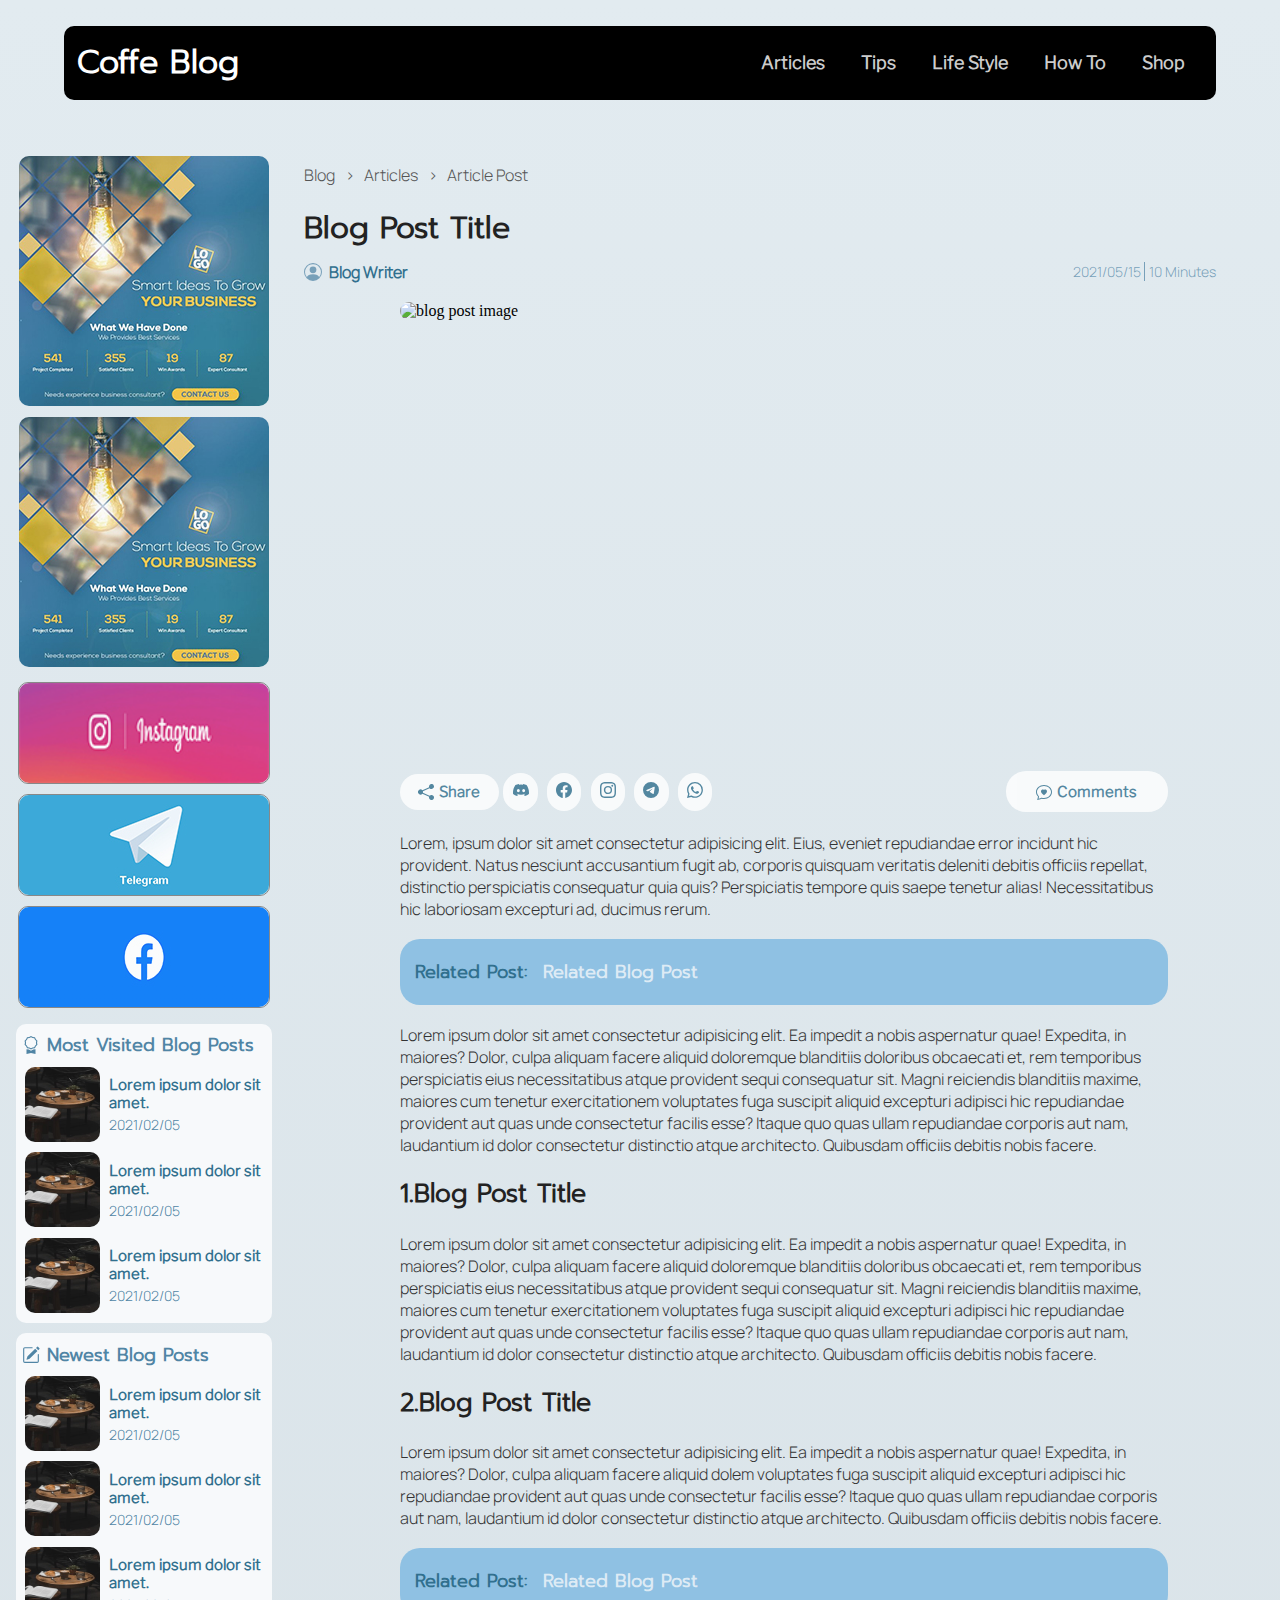
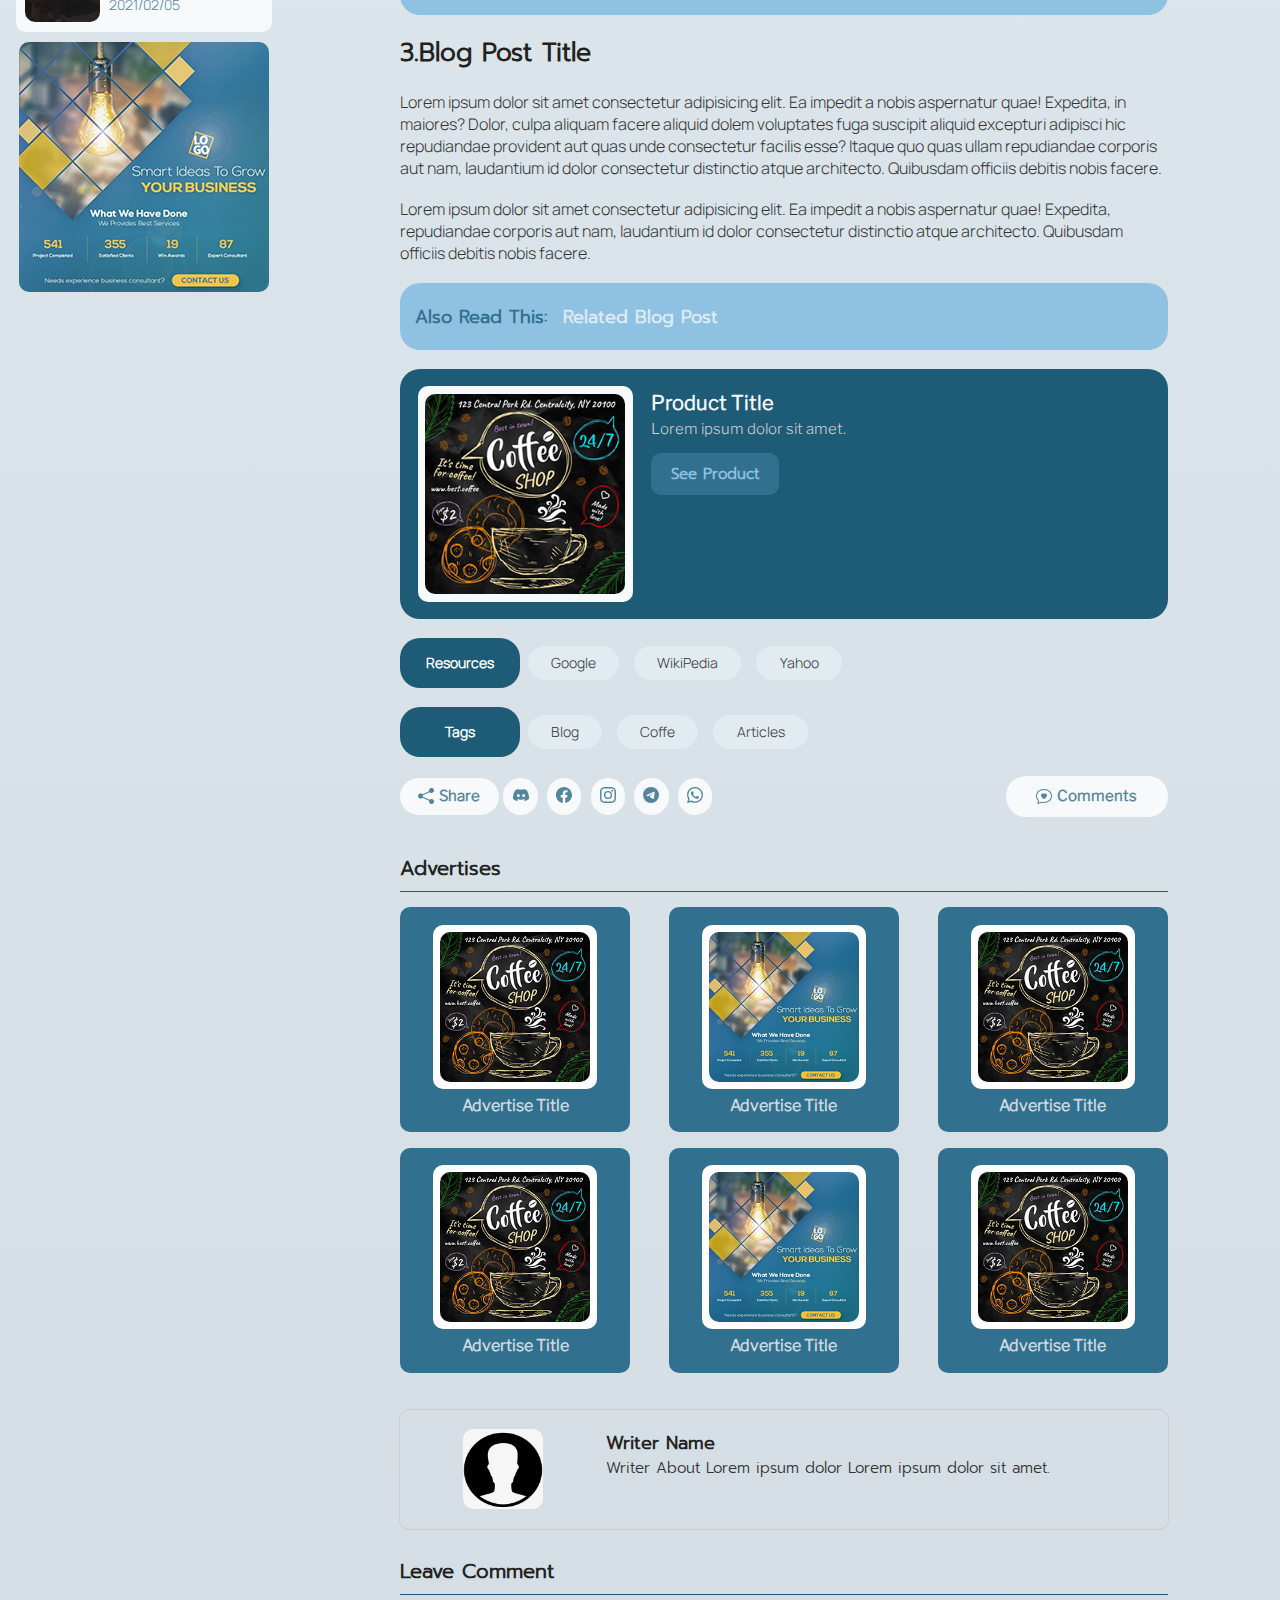
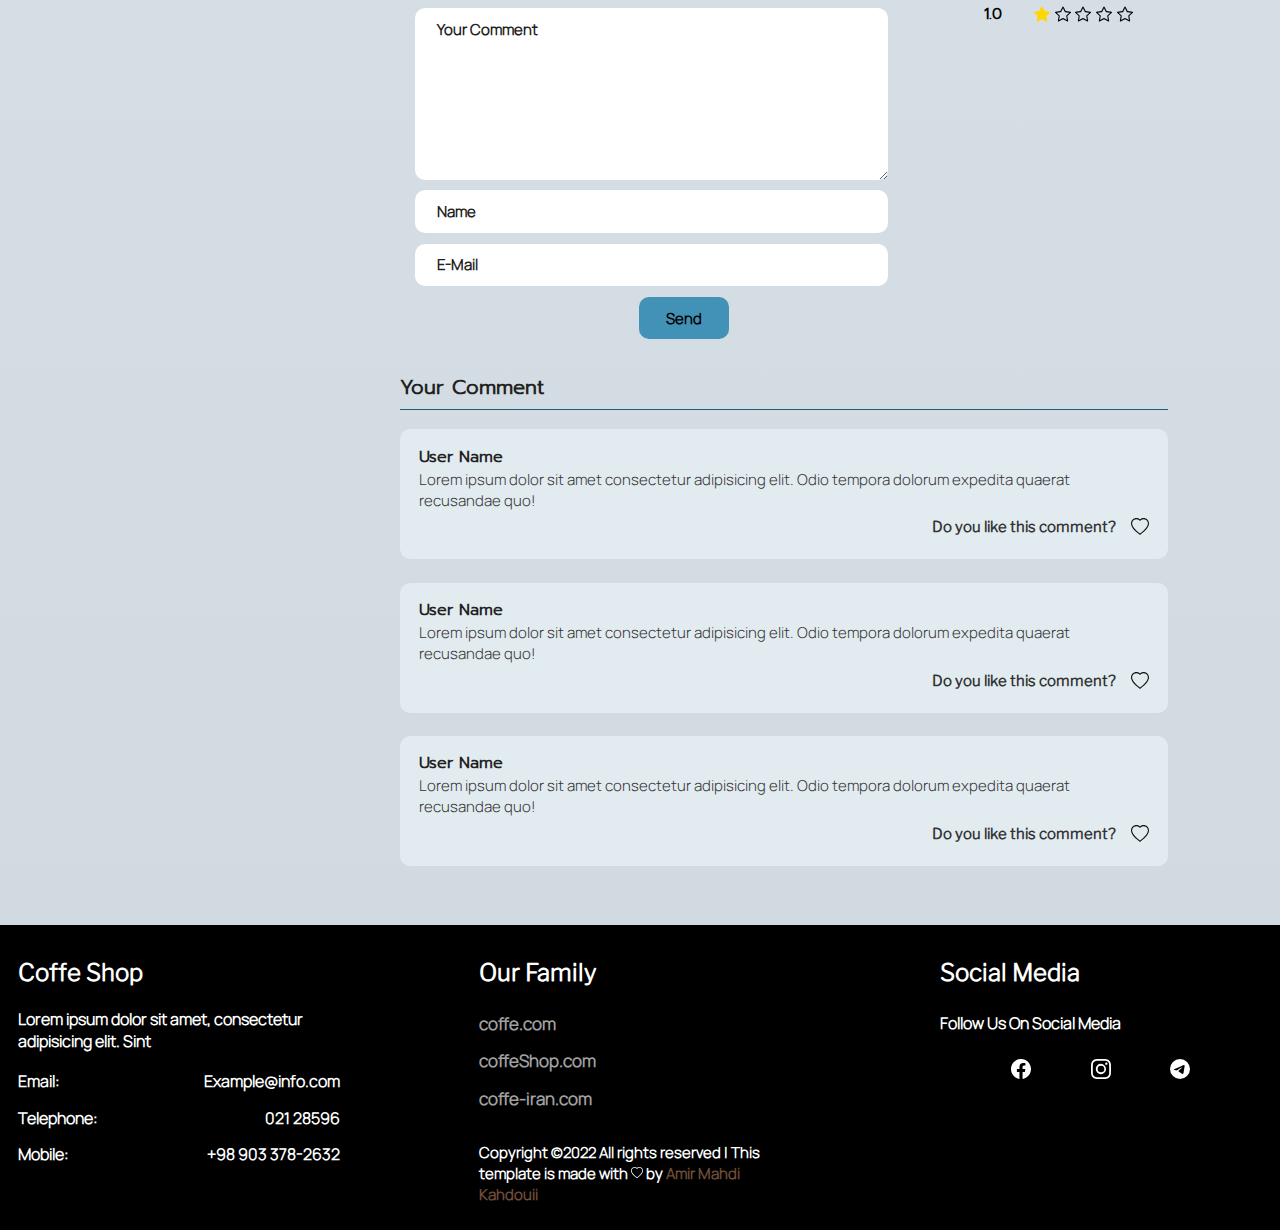
==== commit 394ed5ac: "images updated" ====
--- a/pages/blog-page.html
+++ b/pages/blog-page.html
@@ -6,640 +6,644 @@
     <meta http-equiv="X-UA-Compatible" content="IE=edge">
     <meta name="viewport" content="width=device-width, initial-scale=1.0">
     <title>Blog Post</title>
-    <link rel="stylesheet" href="../css/header.css" />
-    <link rel="stylesheet" href="../css/footer.css" />
-    <link rel="stylesheet" href="../css/blog-page.css" />
+    <link rel="stylesheet" href="../css/header.css"/>
+    <link rel="stylesheet" href="../css/footer.css"/>
+    <link rel="stylesheet" href="../css/blog-page.css"/>
 </head>
 
 <body>
-    <header class="header">
-        <nav class="header-nav-container">
-            <div class="logo">
-                <span>Coffe Blog</span>
-                <svg xmlns="http://www.w3.org/2000/svg" width="50" height="50" fill="currentColor" class="bi bi-list"
-                    id="header-nav-menu-icon" viewBox="0 0 16 16">
+<header class="header">
+    <nav class="header-nav-container">
+        <div class="logo">
+            <span>Coffe Blog</span>
+            <svg xmlns="http://www.w3.org/2000/svg" width="50" height="50" fill="currentColor" class="bi bi-list"
+                 id="header-nav-menu-icon" viewBox="0 0 16 16">
+                <path fill-rule="evenodd"
+                      d="M2.5 12a.5.5 0 0 1 .5-.5h10a.5.5 0 0 1 0 1H3a.5.5 0 0 1-.5-.5zm0-4a.5.5 0 0 1 .5-.5h10a.5.5 0 0 1 0 1H3a.5.5 0 0 1-.5-.5zm0-4a.5.5 0 0 1 .5-.5h10a.5.5 0 0 1 0 1H3a.5.5 0 0 1-.5-.5z">
+                </path>
+            </svg>
+            <svg xmlns="http://www.w3.org/2000/svg" width="50" height="50" fill="currentColor" class="bi bi-x-lg"
+                 viewBox="0 0 16 16" id="header-nav-menu-close-icon">
+                <path fill-rule="evenodd"
+                      d="M13.854 2.146a.5.5 0 0 1 0 .708l-11 11a.5.5 0 0 1-.708-.708l11-11a.5.5 0 0 1 .708 0Z"/>
+                <path fill-rule="evenodd"
+                      d="M2.146 2.146a.5.5 0 0 0 0 .708l11 11a.5.5 0 0 0 .708-.708l-11-11a.5.5 0 0 0-.708 0Z"/>
+            </svg>
+        </div>
+
+        <ul class="header-menu" id="header-menu-id">
+            <li class="header-menu-item"><a href="#">Articles</a></li>
+            <li class="header-menu-item"><a href="#">Tips</a></li>
+            <li class="header-menu-item"><a href="#">Life Style</a></li>
+            <li class="header-menu-item"><a href="#">How To</a></li>
+            <li class="header-menu-item"><a href="#">Shop</a></li>
+        </ul>
+
+    </nav>
+</header>
+
+<section class="main-section">
+    <aside class="blog-post-aside-section">
+        <div class="advertise-post-container">
+            <img src="../img/advertisement-banner-250-250.jpg" width="100%" height="100%" class="advertise-post"/>
+        </div>
+        <div class="advertise-post-container">
+            <img src="../img/advertisement-banner-250-250.jpg" width="100%" height="100%" class="advertise-post"/>
+        </div>
+        <div class="social-media-banners-container">
+            <a href="#" class="social-media-banner-link-tag">
+                <img class="social-media-aside-banner" src="../img/instagram-banner.jpg" width="100%"
+                     height="100%" alt="aside-social-media-banner"/>
+            </a>
+            <a href="#" class="social-media-banner-link-tag">
+                <img class="social-media-aside-banner" src="../img/Telegram-Banner.jpg" width="100%"
+                     height="100%" alt="aside-social-media-banner"/>
+            </a>
+            <a href="#" class="social-media-banner-link-tag">
+                <img class="social-media-aside-banner" src="../img/FaceBook-Banner.jpeg" width="100%"
+                     height="100%" alt="aside-social-media-banner"/>
+            </a>
+        </div>
+        <div class="most-visited-blog-posts-container">
+            <div class="most-visited-blog-posts-title-conatiner">
+                <svg xmlns="http://www.w3.org/2000/svg" width="16" height="16" fill="currentColor"
+                     class="bi bi-award" viewBox="0 0 16 16">
+                    <path
+                            d="M9.669.864 8 0 6.331.864l-1.858.282-.842 1.68-1.337 1.32L2.6 6l-.306 1.854 1.337 1.32.842 1.68 1.858.282L8 12l1.669-.864 1.858-.282.842-1.68 1.337-1.32L13.4 6l.306-1.854-1.337-1.32-.842-1.68L9.669.864zm1.196 1.193.684 1.365 1.086 1.072L12.387 6l.248 1.506-1.086 1.072-.684 1.365-1.51.229L8 10.874l-1.355-.702-1.51-.229-.684-1.365-1.086-1.072L3.614 6l-.25-1.506 1.087-1.072.684-1.365 1.51-.229L8 1.126l1.356.702 1.509.229z"/>
+                    <path d="M4 11.794V16l4-1 4 1v-4.206l-2.018.306L8 13.126 6.018 12.1 4 11.794z"/>
+                </svg>
+                <h3 class="most-visited-blog-posts-title">Most Visited Blog Posts</h3>
+            </div>
+            <div class="most-visited-blog-posts">
+                <div class="most-visited-blog-posts-image-container center">
+                    <img src="../img/coffe-table-200-200.jpg" alt="Most Visited Posts"
+                         class="most-visited-blog-posts-image" width="100%" height="100%"/>
+                </div>
+                <div class="most-visited-blog-post-info-container">
+                    <a href="#" class="most-visited-blog-post-title">
+                        Lorem ipsum dolor sit amet.
+                    </a>
+                    <span class="most-visited-blog-post-date">2021/02/05</span>
+                </div>
+            </div>
+            <div class="most-visited-blog-posts">
+                <div class="most-visited-blog-posts-image-container center">
+                    <img src="../img/coffe-table-200-200.jpg" alt="Most Visited Posts"
+                         class="most-visited-blog-posts-image" width="100%" height="100%"/>
+                </div>
+                <div class="most-visited-blog-post-info-container">
+                    <a href="#" class="most-visited-blog-post-title">
+                        Lorem ipsum dolor sit amet.
+                    </a>
+                    <span class="most-visited-blog-post-date">2021/02/05</span>
+                </div>
+            </div>
+            <div class="most-visited-blog-posts">
+                <div class="most-visited-blog-posts-image-container center">
+                    <img src="../img/coffe-table-200-200.jpg" alt="Most Visited Posts"
+                         class="most-visited-blog-posts-image" width="100%" height="100%"/>
+                </div>
+                <div class="most-visited-blog-post-info-container">
+                    <a href="#" class="most-visited-blog-post-title">
+                        Lorem ipsum dolor sit amet.
+                    </a>
+                    <span class="most-visited-blog-post-date">2021/02/05</span>
+                </div>
+            </div>
+        </div>
+        <div class="most-visited-blog-posts-container">
+            <div class="most-visited-blog-posts-title-conatiner">
+                <svg xmlns="http://www.w3.org/2000/svg" width="16" height="16" fill="currentColor"
+                     class="bi bi-pencil-square" viewBox="0 0 16 16">
+                    <path
+                            d="M15.502 1.94a.5.5 0 0 1 0 .706L14.459 3.69l-2-2L13.502.646a.5.5 0 0 1 .707 0l1.293 1.293zm-1.75 2.456-2-2L4.939 9.21a.5.5 0 0 0-.121.196l-.805 2.414a.25.25 0 0 0 .316.316l2.414-.805a.5.5 0 0 0 .196-.12l6.813-6.814z"/>
                     <path fill-rule="evenodd"
-                        d="M2.5 12a.5.5 0 0 1 .5-.5h10a.5.5 0 0 1 0 1H3a.5.5 0 0 1-.5-.5zm0-4a.5.5 0 0 1 .5-.5h10a.5.5 0 0 1 0 1H3a.5.5 0 0 1-.5-.5zm0-4a.5.5 0 0 1 .5-.5h10a.5.5 0 0 1 0 1H3a.5.5 0 0 1-.5-.5z">
-                    </path>
+                          d="M1 13.5A1.5 1.5 0 0 0 2.5 15h11a1.5 1.5 0 0 0 1.5-1.5v-6a.5.5 0 0 0-1 0v6a.5.5 0 0 1-.5.5h-11a.5.5 0 0 1-.5-.5v-11a.5.5 0 0 1 .5-.5H9a.5.5 0 0 0 0-1H2.5A1.5 1.5 0 0 0 1 2.5v11z"/>
                 </svg>
-                <svg xmlns="http://www.w3.org/2000/svg" width="50" height="50" fill="currentColor" class="bi bi-x-lg"
-                    viewBox="0 0 16 16" id="header-nav-menu-close-icon">
+                <h3 class="most-visited-blog-posts-title">Newest Blog Posts</h3>
+            </div>
+            <div class="most-visited-blog-posts">
+                <div class="most-visited-blog-posts-image-container center">
+                    <img src="../img/coffe-table-200-200.jpg" alt="Most Visited Posts"
+                         class="most-visited-blog-posts-image" width="100%" height="100%"/>
+                </div>
+                <div class="most-visited-blog-post-info-container">
+                    <a href="#" class="most-visited-blog-post-title">
+                        Lorem ipsum dolor sit amet.
+                    </a>
+                    <span class="most-visited-blog-post-date">2021/02/05</span>
+                </div>
+            </div>
+            <div class="most-visited-blog-posts">
+                <div class="most-visited-blog-posts-image-container center">
+                    <img src="../img/coffe-table-200-200.jpg" alt="Most Visited Posts"
+                         class="most-visited-blog-posts-image" width="100%" height="100%"/>
+                </div>
+                <div class="most-visited-blog-post-info-container">
+                    <a href="#" class="most-visited-blog-post-title">
+                        Lorem ipsum dolor sit amet.
+                    </a>
+                    <span class="most-visited-blog-post-date">2021/02/05</span>
+                </div>
+            </div>
+            <div class="most-visited-blog-posts">
+                <div class="most-visited-blog-posts-image-container center">
+                    <img src="../img/coffe-table-200-200.jpg" alt="Most Visited Posts"
+                         class="most-visited-blog-posts-image" width="100%" height="100%"/>
+                </div>
+                <div class="most-visited-blog-post-info-container">
+                    <a href="#" class="most-visited-blog-post-title">
+                        Lorem ipsum dolor sit amet.
+                    </a>
+                    <span class="most-visited-blog-post-date">2021/02/05</span>
+                </div>
+            </div>
+        </div>
+        <div class="advertise-post-container">
+            <img src="../img/advertisement-banner-250-250.jpg" width="100%" height="100%" class="advertise-post"/>
+        </div>
+    </aside>
+    <section class="blog-post-section">
+        <div class="blog-post-roadmap-container">
+            <a href="#" class="blog-post-roadmap-link">Blog</a>
+            <span class="blog-post-roadmap-icons">&#8250;</span>
+            <a href="#" class="blog-post-roadmap-link">Articles</a>
+            <span class="blog-post-roadmap-icons">&#8250;</span>
+            <a href="#" class="blog-post-roadmap-link">Article Post</a>
+        </div>
+        <h1 class="blog-post-title">Blog Post Title</h1>
+        <div class="blog-post-writer-info-container">
+            <div class="blog-post-writer-container">
+                <svg xmlns="http://www.w3.org/2000/svg" width="16" height="16" fill="currentColor"
+                     class="bi bi-person-circle" viewBox="0 0 16 16">
+                    <path d="M11 6a3 3 0 1 1-6 0 3 3 0 0 1 6 0z"/>
                     <path fill-rule="evenodd"
-                        d="M13.854 2.146a.5.5 0 0 1 0 .708l-11 11a.5.5 0 0 1-.708-.708l11-11a.5.5 0 0 1 .708 0Z" />
+                          d="M0 8a8 8 0 1 1 16 0A8 8 0 0 1 0 8zm8-7a7 7 0 0 0-5.468 11.37C3.242 11.226 4.805 10 8 10s4.757 1.225 5.468 2.37A7 7 0 0 0 8 1z"/>
+                </svg>
+                <a href="#" class="blog-post-writer">Blog Writer</a>
+            </div>
+            <div class="blog-post-date-time-container">
+                <span class="blog-post-date">2021/05/15</span>
+                <span class="blog-post-time-to-read">10 Minutes</span>
+            </div>
+        </div>
+        <div class="blog-post-image-container">
+            <img src="../img/coffe-shop.jpg" width="100%" height="100%" class="blog-post-image"
+                 alt="blog post image">
+        </div>
+        <div class="share-blog-post-social-media-container">
+            <div class="share-blog-post-social-media-icons-container">
+                <button class="share-blog-post-social-media-open-icons center">
+                    <svg xmlns="http://www.w3.org/2000/svg" width="16" height="16" fill="currentColor"
+                         class="bi bi-share-fill" viewBox="0 0 16 16">
+                        <path
+                                d="M11 2.5a2.5 2.5 0 1 1 .603 1.628l-6.718 3.12a2.499 2.499 0 0 1 0 1.504l6.718 3.12a2.5 2.5 0 1 1-.488.876l-6.718-3.12a2.5 2.5 0 1 1 0-3.256l6.718-3.12A2.5 2.5 0 0 1 11 2.5z"/>
+                    </svg>
+                    Share
+                </button>
+                <button class="share-blog-post-social-media-icon-button">
+                    <svg xmlns="http://www.w3.org/2000/svg" width="16" height="16" fill="currentColor"
+                         class="bi bi-discord" viewBox="0 0 16 16">
+                        <path
+                                d="M13.545 2.907a13.227 13.227 0 0 0-3.257-1.011.05.05 0 0 0-.052.025c-.141.25-.297.577-.406.833a12.19 12.19 0 0 0-3.658 0 8.258 8.258 0 0 0-.412-.833.051.051 0 0 0-.052-.025c-1.125.194-2.22.534-3.257 1.011a.041.041 0 0 0-.021.018C.356 6.024-.213 9.047.066 12.032c.001.014.01.028.021.037a13.276 13.276 0 0 0 3.995 2.02.05.05 0 0 0 .056-.019c.308-.42.582-.863.818-1.329a.05.05 0 0 0-.01-.059.051.051 0 0 0-.018-.011 8.875 8.875 0 0 1-1.248-.595.05.05 0 0 1-.02-.066.051.051 0 0 1 .015-.019c.084-.063.168-.129.248-.195a.05.05 0 0 1 .051-.007c2.619 1.196 5.454 1.196 8.041 0a.052.052 0 0 1 .053.007c.08.066.164.132.248.195a.051.051 0 0 1-.004.085 8.254 8.254 0 0 1-1.249.594.05.05 0 0 0-.03.03.052.052 0 0 0 .003.041c.24.465.515.909.817 1.329a.05.05 0 0 0 .056.019 13.235 13.235 0 0 0 4.001-2.02.049.049 0 0 0 .021-.037c.334-3.451-.559-6.449-2.366-9.106a.034.034 0 0 0-.02-.019Zm-8.198 7.307c-.789 0-1.438-.724-1.438-1.612 0-.889.637-1.613 1.438-1.613.807 0 1.45.73 1.438 1.613 0 .888-.637 1.612-1.438 1.612Zm5.316 0c-.788 0-1.438-.724-1.438-1.612 0-.889.637-1.613 1.438-1.613.807 0 1.451.73 1.438 1.613 0 .888-.631 1.612-1.438 1.612Z"/>
+                    </svg>
+                </button>
+                <button class="share-blog-post-social-media-icon-button">
+                    <svg xmlns="http://www.w3.org/2000/svg" width="16" height="16" fill="currentColor"
+                         class="bi bi-facebook" viewBox="0 0 16 16">
+                        <path
+                                d="M16 8.049c0-4.446-3.582-8.05-8-8.05C3.58 0-.002 3.603-.002 8.05c0 4.017 2.926 7.347 6.75 7.951v-5.625h-2.03V8.05H6.75V6.275c0-2.017 1.195-3.131 3.022-3.131.876 0 1.791.157 1.791.157v1.98h-1.009c-.993 0-1.303.621-1.303 1.258v1.51h2.218l-.354 2.326H9.25V16c3.824-.604 6.75-3.934 6.75-7.951z"/>
+                    </svg>
+                </button>
+                <button class="share-blog-post-social-media-icon-button">
+                    <svg xmlns="http://www.w3.org/2000/svg" width="16" height="16" fill="currentColor"
+                         class="bi bi-instagram" viewBox="0 0 16 16">
+                        <path
+                                d="M8 0C5.829 0 5.556.01 4.703.048 3.85.088 3.269.222 2.76.42a3.917 3.917 0 0 0-1.417.923A3.927 3.927 0 0 0 .42 2.76C.222 3.268.087 3.85.048 4.7.01 5.555 0 5.827 0 8.001c0 2.172.01 2.444.048 3.297.04.852.174 1.433.372 1.942.205.526.478.972.923 1.417.444.445.89.719 1.416.923.51.198 1.09.333 1.942.372C5.555 15.99 5.827 16 8 16s2.444-.01 3.298-.048c.851-.04 1.434-.174 1.943-.372a3.916 3.916 0 0 0 1.416-.923c.445-.445.718-.891.923-1.417.197-.509.332-1.09.372-1.942C15.99 10.445 16 10.173 16 8s-.01-2.445-.048-3.299c-.04-.851-.175-1.433-.372-1.941a3.926 3.926 0 0 0-.923-1.417A3.911 3.911 0 0 0 13.24.42c-.51-.198-1.092-.333-1.943-.372C10.443.01 10.172 0 7.998 0h.003zm-.717 1.442h.718c2.136 0 2.389.007 3.232.046.78.035 1.204.166 1.486.275.373.145.64.319.92.599.28.28.453.546.598.92.11.281.24.705.275 1.485.039.843.047 1.096.047 3.231s-.008 2.389-.047 3.232c-.035.78-.166 1.203-.275 1.485a2.47 2.47 0 0 1-.599.919c-.28.28-.546.453-.92.598-.28.11-.704.24-1.485.276-.843.038-1.096.047-3.232.047s-2.39-.009-3.233-.047c-.78-.036-1.203-.166-1.485-.276a2.478 2.478 0 0 1-.92-.598 2.48 2.48 0 0 1-.6-.92c-.109-.281-.24-.705-.275-1.485-.038-.843-.046-1.096-.046-3.233 0-2.136.008-2.388.046-3.231.036-.78.166-1.204.276-1.486.145-.373.319-.64.599-.92.28-.28.546-.453.92-.598.282-.11.705-.24 1.485-.276.738-.034 1.024-.044 2.515-.045v.002zm4.988 1.328a.96.96 0 1 0 0 1.92.96.96 0 0 0 0-1.92zm-4.27 1.122a4.109 4.109 0 1 0 0 8.217 4.109 4.109 0 0 0 0-8.217zm0 1.441a2.667 2.667 0 1 1 0 5.334 2.667 2.667 0 0 1 0-5.334z"/>
+                    </svg>
+                </button>
+                <button class="share-blog-post-social-media-icon-button">
+                    <svg xmlns="http://www.w3.org/2000/svg" width="16" height="16" fill="currentColor"
+                         class="bi bi-telegram" viewBox="0 0 16 16">
+                        <path
+                                d="M16 8A8 8 0 1 1 0 8a8 8 0 0 1 16 0zM8.287 5.906c-.778.324-2.334.994-4.666 2.01-.378.15-.577.298-.595.442-.03.243.275.339.69.47l.175.055c.408.133.958.288 1.243.294.26.006.549-.1.868-.32 2.179-1.471 3.304-2.214 3.374-2.23.05-.012.12-.026.166.016.047.041.042.12.037.141-.03.129-1.227 1.241-1.846 1.817-.193.18-.33.307-.358.336a8.154 8.154 0 0 1-.188.186c-.38.366-.664.64.015 1.088.327.216.589.393.85.571.284.194.568.387.936.629.093.06.183.125.27.187.331.236.63.448.997.414.214-.02.435-.22.547-.82.265-1.417.786-4.486.906-5.751a1.426 1.426 0 0 0-.013-.315.337.337 0 0 0-.114-.217.526.526 0 0 0-.31-.093c-.3.005-.763.166-2.984 1.09z"/>
+                    </svg>
+                </button>
+                <button class="share-blog-post-social-media-icon-button">
+                    <svg xmlns="http://www.w3.org/2000/svg" width="16" height="16" fill="currentColor"
+                         class="bi bi-whatsapp" viewBox="0 0 16 16">
+                        <path
+                                d="M13.601 2.326A7.854 7.854 0 0 0 7.994 0C3.627 0 .068 3.558.064 7.926c0 1.399.366 2.76 1.057 3.965L0 16l4.204-1.102a7.933 7.933 0 0 0 3.79.965h.004c4.368 0 7.926-3.558 7.93-7.93A7.898 7.898 0 0 0 13.6 2.326zM7.994 14.521a6.573 6.573 0 0 1-3.356-.92l-.24-.144-2.494.654.666-2.433-.156-.251a6.56 6.56 0 0 1-1.007-3.505c0-3.626 2.957-6.584 6.591-6.584a6.56 6.56 0 0 1 4.66 1.931 6.557 6.557 0 0 1 1.928 4.66c-.004 3.639-2.961 6.592-6.592 6.592zm3.615-4.934c-.197-.099-1.17-.578-1.353-.646-.182-.065-.315-.099-.445.099-.133.197-.513.646-.627.775-.114.133-.232.148-.43.05-.197-.1-.836-.308-1.592-.985-.59-.525-.985-1.175-1.103-1.372-.114-.198-.011-.304.088-.403.087-.088.197-.232.296-.346.1-.114.133-.198.198-.33.065-.134.034-.248-.015-.347-.05-.099-.445-1.076-.612-1.47-.16-.389-.323-.335-.445-.34-.114-.007-.247-.007-.38-.007a.729.729 0 0 0-.529.247c-.182.198-.691.677-.691 1.654 0 .977.71 1.916.81 2.049.098.133 1.394 2.132 3.383 2.992.47.205.84.326 1.129.418.475.152.904.129 1.246.08.38-.058 1.171-.48 1.338-.943.164-.464.164-.86.114-.943-.049-.084-.182-.133-.38-.232z"/>
+                    </svg>
+                </button>
+            </div>
+            <button class="share-blog-post-social-media-open-icons center">
+                <svg xmlns="http://www.w3.org/2000/svg" width="16" height="16" fill="currentColor"
+                     class="bi bi-chat-heart" viewBox="0 0 16 16">
                     <path fill-rule="evenodd"
-                        d="M2.146 2.146a.5.5 0 0 0 0 .708l11 11a.5.5 0 0 0 .708-.708l-11-11a.5.5 0 0 0-.708 0Z" />
+                          d="M2.965 12.695a1 1 0 0 0-.287-.801C1.618 10.83 1 9.468 1 8c0-3.192 3.004-6 7-6s7 2.808 7 6c0 3.193-3.004 6-7 6a8.06 8.06 0 0 1-2.088-.272 1 1 0 0 0-.711.074c-.387.196-1.24.57-2.634.893a10.97 10.97 0 0 0 .398-2Zm-.8 3.108.02-.004c1.83-.363 2.948-.842 3.468-1.105A9.06 9.06 0 0 0 8 15c4.418 0 8-3.134 8-7s-3.582-7-8-7-8 3.134-8 7c0 1.76.743 3.37 1.97 4.6a10.437 10.437 0 0 1-.524 2.318l-.003.011a10.722 10.722 0 0 1-.244.637c-.079.186.074.394.273.362a21.673 21.673 0 0 0 .693-.125ZM8 5.993c1.664-1.711 5.825 1.283 0 5.132-5.825-3.85-1.664-6.843 0-5.132Z"/>
                 </svg>
-            </div>
-
-            <ul class="header-menu" id="header-menu-id">
-                <li class="header-menu-item"><a href="#">Articles</a></li>
-                <li class="header-menu-item"><a href="#">Tips</a></li>
-                <li class="header-menu-item"><a href="#">Life Style</a></li>
-                <li class="header-menu-item"><a href="#">How To</a></li>
-                <li class="header-menu-item"><a href="#">Shop</a></li>
-            </ul>
-
-        </nav>
-    </header>
-
-    <section class="main-section">
-        <aside class="blog-post-aside-section">
-            <div class="advertise-post-container">
-                <img src="../img/coffe-table-200-200.jpg" width="100%" height="100%" class="advertise-post" />
-            </div>
-            <div class="advertise-post-container">
-                <img src="../img/coffe-table-200-200.jpg" width="100%" height="100%" class="advertise-post" />
-            </div>
-            <div class="social-media-banners-container">
-                <a href="#" class="social-media-banner-link-tag">
-                    <img class="social-media-aside-banner" src="../img/inastagram-banner.jpeg" width="100%"
-                        height="100%" alt="aside-social-media-banner" />
-                </a>
-                <a href="#" class="social-media-banner-link-tag">
-                    <img class="social-media-aside-banner" src="../img/inastagram-banner.jpeg" width="100%"
-                        height="100%" alt="aside-social-media-banner" />
-                </a>
-                <a href="#" class="social-media-banner-link-tag">
-                    <img class="social-media-aside-banner" src="../img/inastagram-banner.jpeg" width="100%"
-                        height="100%" alt="aside-social-media-banner" />
-                </a>
-            </div>
-            <div class="most-visited-blog-posts-container">
-                <div class="most-visited-blog-posts-title-conatiner">
-                    <svg xmlns="http://www.w3.org/2000/svg" width="16" height="16" fill="currentColor"
-                        class="bi bi-award" viewBox="0 0 16 16">
-                        <path
-                            d="M9.669.864 8 0 6.331.864l-1.858.282-.842 1.68-1.337 1.32L2.6 6l-.306 1.854 1.337 1.32.842 1.68 1.858.282L8 12l1.669-.864 1.858-.282.842-1.68 1.337-1.32L13.4 6l.306-1.854-1.337-1.32-.842-1.68L9.669.864zm1.196 1.193.684 1.365 1.086 1.072L12.387 6l.248 1.506-1.086 1.072-.684 1.365-1.51.229L8 10.874l-1.355-.702-1.51-.229-.684-1.365-1.086-1.072L3.614 6l-.25-1.506 1.087-1.072.684-1.365 1.51-.229L8 1.126l1.356.702 1.509.229z" />
-                        <path d="M4 11.794V16l4-1 4 1v-4.206l-2.018.306L8 13.126 6.018 12.1 4 11.794z" />
-                    </svg>
-                    <h3 class="most-visited-blog-posts-title">Most Visited Blog Posts</h3>
-                </div>
-                <div class="most-visited-blog-posts">
-                    <div class="most-visited-blog-posts-image-container center">
-                        <img src="../img/coffe-table-200-200.jpg" alt="Most Visited Posts"
-                            class="most-visited-blog-posts-image" width="100%" height="100%" />
+                Comments
+            </button>
+        </div>
+        <p class="blog-post-paragraph">Lorem, ipsum dolor sit amet consectetur adipisicing elit. Eius, eveniet
+            repudiandae error incidunt hic provident. Natus nesciunt accusantium fugit ab, corporis quisquam
+            veritatis deleniti debitis officiis repellat, distinctio perspiciatis consequatur quia quis?
+            Perspiciatis tempore quis saepe tenetur alias! Necessitatibus hic laboriosam excepturi ad, ducimus
+            rerum.</p>
+        <div class="related-blog-posts center">
+            <span class="related-blog-posts-title-subject">Related Post: </span>
+            <a href="#" class="related-blog-posts-title">Related Blog Post</a>
+        </div>
+        <p class="blog-post-paragraph">
+            Lorem ipsum dolor sit amet consectetur adipisicing elit. Ea impedit a nobis aspernatur quae! Expedita,
+            in maiores? Dolor, culpa aliquam facere aliquid doloremque blanditiis doloribus obcaecati et, rem
+            temporibus perspiciatis eius necessitatibus atque provident sequi consequatur sit. Magni reiciendis
+            blanditiis maxime, maiores cum tenetur exercitationem voluptates fuga suscipit aliquid excepturi
+            adipisci hic repudiandae provident aut quas unde consectetur facilis esse? Itaque quo quas ullam
+            repudiandae corporis aut nam, laudantium id dolor consectetur distinctio atque architecto. Quibusdam
+            officiis debitis nobis facere.
+        </p>
+        <h1 class="blog-post-title blog-post-paragraph-title">1.Blog Post Title</h1>
+        <p class="blog-post-paragraph">
+            Lorem ipsum dolor sit amet consectetur adipisicing elit. Ea impedit a nobis aspernatur quae! Expedita,
+            in maiores? Dolor, culpa aliquam facere aliquid doloremque blanditiis doloribus obcaecati et, rem
+            temporibus perspiciatis eius necessitatibus atque provident sequi consequatur sit. Magni reiciendis
+            blanditiis maxime, maiores cum tenetur exercitationem voluptates fuga suscipit aliquid excepturi
+            adipisci hic repudiandae provident aut quas unde consectetur facilis esse? Itaque quo quas ullam
+            repudiandae corporis aut nam, laudantium id dolor consectetur distinctio atque architecto. Quibusdam
+            officiis debitis nobis facere.
+        </p>
+        <h1 class="blog-post-title blog-post-paragraph-title">2.Blog Post Title</h1>
+        <p class="blog-post-paragraph">
+            Lorem ipsum dolor sit amet consectetur adipisicing elit. Ea impedit a nobis aspernatur quae! Expedita,
+            in maiores? Dolor, culpa aliquam facere aliquid dolem voluptates fuga suscipit aliquid excepturi
+            adipisci hic repudiandae provident aut quas unde consectetur facilis esse? Itaque quo quas ullam
+            repudiandae corporis aut nam, laudantium id dolor consectetur distinctio atque architecto. Quibusdam
+            officiis debitis nobis facere.
+        </p>
+        <div class="related-blog-posts center">
+            <span class="related-blog-posts-title-subject">Related Post: </span>
+            <a href="#" class="related-blog-posts-title">Related Blog Post</a>
+        </div>
+
+        <h1 class="blog-post-title blog-post-paragraph-title">3.Blog Post Title</h1>
+        <p class="blog-post-paragraph">
+            Lorem ipsum dolor sit amet consectetur adipisicing elit. Ea impedit a nobis aspernatur quae! Expedita,
+            in maiores? Dolor, culpa aliquam facere aliquid dolem voluptates fuga suscipit aliquid excepturi
+            adipisci hic repudiandae provident aut quas unde consectetur facilis esse? Itaque quo quas ullam
+            repudiandae corporis aut nam, laudantium id dolor consectetur distinctio atque architecto. Quibusdam
+            officiis debitis nobis facere.
+        </p>
+        <p class="blog-post-paragraph">
+            Lorem ipsum dolor sit amet consectetur adipisicing elit. Ea impedit a nobis aspernatur quae! Expedita,
+            repudiandae corporis aut nam, laudantium id dolor consectetur distinctio atque architecto. Quibusdam
+            officiis debitis nobis facere.
+        </p>
+        <div class="related-blog-posts center">
+            <span class="related-blog-posts-title-subject">Also Read This: </span>
+            <a href="#" class="related-blog-posts-title">Related Blog Post</a>
+        </div>
+        <div class="see-related-product-container">
+            <div class="see-related-product-image-container center">
+                <img class="see-related-product-image" src="../img/coffee-banner-blog.jpg"
+                     alt="see-related-product-image" width="100%" height="100%"/>
+            </div>
+            <div class="see-related-product-info-container">
+                <h3 class="see-related-product-info-title">Product Title</h3>
+                <span class="see-related-product-info-caption">Lorem ipsum dolor sit amet.</span>
+                <button class="see-related-product-info-button center">See Product</button>
+            </div>
+        </div>
+        <div class="resources-links-container">
+            <span class="resources-title center">Resources</span>
+            <a href="#" class="resources-links">Google</a>
+            <a href="#" class="resources-links">WikiPedia</a>
+            <a href="#" class="resources-links">Yahoo</a>
+        </div>
+        <div class="resources-links-container">
+            <span class="resources-title center">Tags</span>
+            <a href="#" class="resources-links">Blog</a>
+            <a href="#" class="resources-links">Coffe</a>
+            <a href="#" class="resources-links">Articles</a>
+        </div>
+        <div class="share-blog-post-social-media-container">
+            <div class="share-blog-post-social-media-icons-container">
+                <button class="share-blog-post-social-media-open-icons center">
+                    <svg xmlns="http://www.w3.org/2000/svg" width="16" height="16" fill="currentColor"
+                         class="bi bi-share-fill" viewBox="0 0 16 16">
+                        <path
+                                d="M11 2.5a2.5 2.5 0 1 1 .603 1.628l-6.718 3.12a2.499 2.499 0 0 1 0 1.504l6.718 3.12a2.5 2.5 0 1 1-.488.876l-6.718-3.12a2.5 2.5 0 1 1 0-3.256l6.718-3.12A2.5 2.5 0 0 1 11 2.5z"/>
+                    </svg>
+                    Share
+                </button>
+                <button class="share-blog-post-social-media-icon-button">
+                    <svg xmlns="http://www.w3.org/2000/svg" width="16" height="16" fill="currentColor"
+                         class="bi bi-discord" viewBox="0 0 16 16">
+                        <path
+                                d="M13.545 2.907a13.227 13.227 0 0 0-3.257-1.011.05.05 0 0 0-.052.025c-.141.25-.297.577-.406.833a12.19 12.19 0 0 0-3.658 0 8.258 8.258 0 0 0-.412-.833.051.051 0 0 0-.052-.025c-1.125.194-2.22.534-3.257 1.011a.041.041 0 0 0-.021.018C.356 6.024-.213 9.047.066 12.032c.001.014.01.028.021.037a13.276 13.276 0 0 0 3.995 2.02.05.05 0 0 0 .056-.019c.308-.42.582-.863.818-1.329a.05.05 0 0 0-.01-.059.051.051 0 0 0-.018-.011 8.875 8.875 0 0 1-1.248-.595.05.05 0 0 1-.02-.066.051.051 0 0 1 .015-.019c.084-.063.168-.129.248-.195a.05.05 0 0 1 .051-.007c2.619 1.196 5.454 1.196 8.041 0a.052.052 0 0 1 .053.007c.08.066.164.132.248.195a.051.051 0 0 1-.004.085 8.254 8.254 0 0 1-1.249.594.05.05 0 0 0-.03.03.052.052 0 0 0 .003.041c.24.465.515.909.817 1.329a.05.05 0 0 0 .056.019 13.235 13.235 0 0 0 4.001-2.02.049.049 0 0 0 .021-.037c.334-3.451-.559-6.449-2.366-9.106a.034.034 0 0 0-.02-.019Zm-8.198 7.307c-.789 0-1.438-.724-1.438-1.612 0-.889.637-1.613 1.438-1.613.807 0 1.45.73 1.438 1.613 0 .888-.637 1.612-1.438 1.612Zm5.316 0c-.788 0-1.438-.724-1.438-1.612 0-.889.637-1.613 1.438-1.613.807 0 1.451.73 1.438 1.613 0 .888-.631 1.612-1.438 1.612Z"/>
+                    </svg>
+                </button>
+                <button class="share-blog-post-social-media-icon-button">
+                    <svg xmlns="http://www.w3.org/2000/svg" width="16" height="16" fill="currentColor"
+                         class="bi bi-facebook" viewBox="0 0 16 16">
+                        <path
+                                d="M16 8.049c0-4.446-3.582-8.05-8-8.05C3.58 0-.002 3.603-.002 8.05c0 4.017 2.926 7.347 6.75 7.951v-5.625h-2.03V8.05H6.75V6.275c0-2.017 1.195-3.131 3.022-3.131.876 0 1.791.157 1.791.157v1.98h-1.009c-.993 0-1.303.621-1.303 1.258v1.51h2.218l-.354 2.326H9.25V16c3.824-.604 6.75-3.934 6.75-7.951z"/>
+                    </svg>
+                </button>
+                <button class="share-blog-post-social-media-icon-button">
+                    <svg xmlns="http://www.w3.org/2000/svg" width="16" height="16" fill="currentColor"
+                         class="bi bi-instagram" viewBox="0 0 16 16">
+                        <path
+                                d="M8 0C5.829 0 5.556.01 4.703.048 3.85.088 3.269.222 2.76.42a3.917 3.917 0 0 0-1.417.923A3.927 3.927 0 0 0 .42 2.76C.222 3.268.087 3.85.048 4.7.01 5.555 0 5.827 0 8.001c0 2.172.01 2.444.048 3.297.04.852.174 1.433.372 1.942.205.526.478.972.923 1.417.444.445.89.719 1.416.923.51.198 1.09.333 1.942.372C5.555 15.99 5.827 16 8 16s2.444-.01 3.298-.048c.851-.04 1.434-.174 1.943-.372a3.916 3.916 0 0 0 1.416-.923c.445-.445.718-.891.923-1.417.197-.509.332-1.09.372-1.942C15.99 10.445 16 10.173 16 8s-.01-2.445-.048-3.299c-.04-.851-.175-1.433-.372-1.941a3.926 3.926 0 0 0-.923-1.417A3.911 3.911 0 0 0 13.24.42c-.51-.198-1.092-.333-1.943-.372C10.443.01 10.172 0 7.998 0h.003zm-.717 1.442h.718c2.136 0 2.389.007 3.232.046.78.035 1.204.166 1.486.275.373.145.64.319.92.599.28.28.453.546.598.92.11.281.24.705.275 1.485.039.843.047 1.096.047 3.231s-.008 2.389-.047 3.232c-.035.78-.166 1.203-.275 1.485a2.47 2.47 0 0 1-.599.919c-.28.28-.546.453-.92.598-.28.11-.704.24-1.485.276-.843.038-1.096.047-3.232.047s-2.39-.009-3.233-.047c-.78-.036-1.203-.166-1.485-.276a2.478 2.478 0 0 1-.92-.598 2.48 2.48 0 0 1-.6-.92c-.109-.281-.24-.705-.275-1.485-.038-.843-.046-1.096-.046-3.233 0-2.136.008-2.388.046-3.231.036-.78.166-1.204.276-1.486.145-.373.319-.64.599-.92.28-.28.546-.453.92-.598.282-.11.705-.24 1.485-.276.738-.034 1.024-.044 2.515-.045v.002zm4.988 1.328a.96.96 0 1 0 0 1.92.96.96 0 0 0 0-1.92zm-4.27 1.122a4.109 4.109 0 1 0 0 8.217 4.109 4.109 0 0 0 0-8.217zm0 1.441a2.667 2.667 0 1 1 0 5.334 2.667 2.667 0 0 1 0-5.334z"/>
+                    </svg>
+                </button>
+                <button class="share-blog-post-social-media-icon-button">
+                    <svg xmlns="http://www.w3.org/2000/svg" width="16" height="16" fill="currentColor"
+                         class="bi bi-telegram" viewBox="0 0 16 16">
+                        <path
+                                d="M16 8A8 8 0 1 1 0 8a8 8 0 0 1 16 0zM8.287 5.906c-.778.324-2.334.994-4.666 2.01-.378.15-.577.298-.595.442-.03.243.275.339.69.47l.175.055c.408.133.958.288 1.243.294.26.006.549-.1.868-.32 2.179-1.471 3.304-2.214 3.374-2.23.05-.012.12-.026.166.016.047.041.042.12.037.141-.03.129-1.227 1.241-1.846 1.817-.193.18-.33.307-.358.336a8.154 8.154 0 0 1-.188.186c-.38.366-.664.64.015 1.088.327.216.589.393.85.571.284.194.568.387.936.629.093.06.183.125.27.187.331.236.63.448.997.414.214-.02.435-.22.547-.82.265-1.417.786-4.486.906-5.751a1.426 1.426 0 0 0-.013-.315.337.337 0 0 0-.114-.217.526.526 0 0 0-.31-.093c-.3.005-.763.166-2.984 1.09z"/>
+                    </svg>
+                </button>
+                <button class="share-blog-post-social-media-icon-button">
+                    <svg xmlns="http://www.w3.org/2000/svg" width="16" height="16" fill="currentColor"
+                         class="bi bi-whatsapp" viewBox="0 0 16 16">
+                        <path
+                                d="M13.601 2.326A7.854 7.854 0 0 0 7.994 0C3.627 0 .068 3.558.064 7.926c0 1.399.366 2.76 1.057 3.965L0 16l4.204-1.102a7.933 7.933 0 0 0 3.79.965h.004c4.368 0 7.926-3.558 7.93-7.93A7.898 7.898 0 0 0 13.6 2.326zM7.994 14.521a6.573 6.573 0 0 1-3.356-.92l-.24-.144-2.494.654.666-2.433-.156-.251a6.56 6.56 0 0 1-1.007-3.505c0-3.626 2.957-6.584 6.591-6.584a6.56 6.56 0 0 1 4.66 1.931 6.557 6.557 0 0 1 1.928 4.66c-.004 3.639-2.961 6.592-6.592 6.592zm3.615-4.934c-.197-.099-1.17-.578-1.353-.646-.182-.065-.315-.099-.445.099-.133.197-.513.646-.627.775-.114.133-.232.148-.43.05-.197-.1-.836-.308-1.592-.985-.59-.525-.985-1.175-1.103-1.372-.114-.198-.011-.304.088-.403.087-.088.197-.232.296-.346.1-.114.133-.198.198-.33.065-.134.034-.248-.015-.347-.05-.099-.445-1.076-.612-1.47-.16-.389-.323-.335-.445-.34-.114-.007-.247-.007-.38-.007a.729.729 0 0 0-.529.247c-.182.198-.691.677-.691 1.654 0 .977.71 1.916.81 2.049.098.133 1.394 2.132 3.383 2.992.47.205.84.326 1.129.418.475.152.904.129 1.246.08.38-.058 1.171-.48 1.338-.943.164-.464.164-.86.114-.943-.049-.084-.182-.133-.38-.232z"/>
+                    </svg>
+                </button>
+            </div>
+            <button class="share-blog-post-social-media-open-icons center">
+                <svg xmlns="http://www.w3.org/2000/svg" width="16" height="16" fill="currentColor"
+                     class="bi bi-chat-heart" viewBox="0 0 16 16">
+                    <path fill-rule="evenodd"
+                          d="M2.965 12.695a1 1 0 0 0-.287-.801C1.618 10.83 1 9.468 1 8c0-3.192 3.004-6 7-6s7 2.808 7 6c0 3.193-3.004 6-7 6a8.06 8.06 0 0 1-2.088-.272 1 1 0 0 0-.711.074c-.387.196-1.24.57-2.634.893a10.97 10.97 0 0 0 .398-2Zm-.8 3.108.02-.004c1.83-.363 2.948-.842 3.468-1.105A9.06 9.06 0 0 0 8 15c4.418 0 8-3.134 8-7s-3.582-7-8-7-8 3.134-8 7c0 1.76.743 3.37 1.97 4.6a10.437 10.437 0 0 1-.524 2.318l-.003.011a10.722 10.722 0 0 1-.244.637c-.079.186.074.394.273.362a21.673 21.673 0 0 0 .693-.125ZM8 5.993c1.664-1.711 5.825 1.283 0 5.132-5.825-3.85-1.664-6.843 0-5.132Z"/>
+                </svg>
+                Comments
+            </button>
+        </div>
+        <div class="advertisements-boxes-container">
+            <h2 class="advertisements-boxes-container-title">Advertises</h2>
+            <div class="advertisements-boxes-container-row">
+                <div class="advertisements-box">
+                    <a class="advertisements-box-image-container center" href="#">
+                        <img class="advertisements-box-image" src="../img/coffee-banner-blog.jpg" alt="advertise"
+                             width="100%" height="100%"/>
+                    </a>
+                    <a href="#" class="advertisements-box-title">Advertise Title</a>
+                </div>
+                <div class="advertisements-box">
+                    <a class="advertisements-box-image-container center" href="#">
+                        <img class="advertisements-box-image" src="../img/advertisement-banner-250-250.jpg"
+                             alt="advertise"
+                             width="100%" height="100%"/>
+                    </a>
+                    <a href="#" class="advertisements-box-title">Advertise Title</a>
+                </div>
+                <div class="advertisements-box">
+                    <a class="advertisements-box-image-container center" href="#">
+                        <img class="advertisements-box-image" src="../img/coffee-banner-blog.jpg" alt="advertise"
+                             width="100%" height="100%"/>
+                    </a>
+                    <a href="#" class="advertisements-box-title">Advertise Title</a>
+                </div>
+            </div>
+            <div class="advertisements-boxes-container-row">
+                <div class="advertisements-box">
+                    <a class="advertisements-box-image-container center" href="#">
+                        <img class="advertisements-box-image" src="../img/coffee-banner-blog.jpg" alt="advertise"
+                             width="100%" height="100%"/>
+                    </a>
+                    <a href="#" class="advertisements-box-title">Advertise Title</a>
+                </div>
+                <div class="advertisements-box">
+                    <a class="advertisements-box-image-container center" href="#">
+                        <img class="advertisements-box-image" src="../img/advertisement-banner-250-250.jpg"
+                             alt="advertise"
+                             width="100%" height="100%"/>
+                    </a>
+                    <a href="#" class="advertisements-box-title">Advertise Title</a>
+                </div>
+                <div class="advertisements-box">
+                    <a class="advertisements-box-image-container center" href="#">
+                        <img class="advertisements-box-image" src="../img/coffee-banner-blog.jpg" alt="advertise"
+                             width="100%" height="100%"/>
+                    </a>
+                    <a href="#" class="advertisements-box-title">Advertise Title</a>
+                </div>
+            </div>
+        </div>
+        <div class="writer-info-container">
+            <div class="writer-info-image-container center">
+                <img class="writer-info-image" src="../img/writter-profile-image.png" width="100%" height="100%"
+                     alt="Writer Image"/>
+            </div>
+            <div class="writer-info-title-container">
+                <a href="#" class="writer-info-title-name">Writer Name</a>
+                <span class="writer-info-title-about">Writer About Lorem ipsum dolor Lorem ipsum dolor sit
+                        amet.</span>
+            </div>
+        </div>
+        <div class="leave-comment-container">
+            <h2 class="advertisements-boxes-container-title">Leave Comment</h2>
+            <div class="leave-comment-container-row">
+                <form class="leave-comment-form" action="" method="">
+                    <textarea class="leave-comment-form-textArea" placeholder="Your Comment"></textarea>
+                    <input class="leave-comment-form-input" id="leave-comment-form-input-name" name="name"
+                           placeholder="Name">
+                    <input type="email" class="leave-comment-form-input" id="leave-comment-form-input-email"
+                           name="email" placeholder="E-Mail">
+                    <button class="leave-comment-form-button" type="button">Send</button>
+                </form>
+                <div class="form-rate-the-product-stars-container">
+                    <span id="rate-the-product-star-mark">1.0</span>
+                    <div class="rate-the-product-stars-container">
+                        <svg xmlns="http://www.w3.org/2000/svg" width="16" height="16" fill="currentColor"
+                             class="bi bi-star-fill new-comments-star-fill" viewBox="0 0 16 16"
+                             style="display: inline-block;">
+                            <path
+                                    d="M3.612 15.443c-.386.198-.824-.149-.746-.592l.83-4.73L.173 6.765c-.329-.314-.158-.888.283-.95l4.898-.696L7.538.792c.197-.39.73-.39.927 0l2.184 4.327 4.898.696c.441.062.612.636.282.95l-3.522 3.356.83 4.73c.078.443-.36.79-.746.592L8 13.187l-4.389 2.256z"/>
+                        </svg>
+                        <svg xmlns="http://www.w3.org/2000/svg" width="16" height="16" fill="currentColor"
+                             class="bi bi-star-fill new-comments-star-fill" viewBox="0 0 16 16">
+                            <path
+                                    d="M3.612 15.443c-.386.198-.824-.149-.746-.592l.83-4.73L.173 6.765c-.329-.314-.158-.888.283-.95l4.898-.696L7.538.792c.197-.39.73-.39.927 0l2.184 4.327 4.898.696c.441.062.612.636.282.95l-3.522 3.356.83 4.73c.078.443-.36.79-.746.592L8 13.187l-4.389 2.256z"/>
+                        </svg>
+                        <svg xmlns="http://www.w3.org/2000/svg" width="16" height="16" fill="currentColor"
+                             class="bi bi-star-fill new-comments-star-fill" viewBox="0 0 16 16">
+                            <path
+                                    d="M3.612 15.443c-.386.198-.824-.149-.746-.592l.83-4.73L.173 6.765c-.329-.314-.158-.888.283-.95l4.898-.696L7.538.792c.197-.39.73-.39.927 0l2.184 4.327 4.898.696c.441.062.612.636.282.95l-3.522 3.356.83 4.73c.078.443-.36.79-.746.592L8 13.187l-4.389 2.256z"/>
+                        </svg>
+                        <svg xmlns="http://www.w3.org/2000/svg" width="16" height="16" fill="currentColor"
+                             class="bi bi-star-fill new-comments-star-fill" viewBox="0 0 16 16">
+                            <path
+                                    d="M3.612 15.443c-.386.198-.824-.149-.746-.592l.83-4.73L.173 6.765c-.329-.314-.158-.888.283-.95l4.898-.696L7.538.792c.197-.39.73-.39.927 0l2.184 4.327 4.898.696c.441.062.612.636.282.95l-3.522 3.356.83 4.73c.078.443-.36.79-.746.592L8 13.187l-4.389 2.256z"/>
+                        </svg>
+                        <svg xmlns="http://www.w3.org/2000/svg" width="16" height="16" fill="currentColor"
+                             class="bi bi-star-fill new-comments-star-fill" viewBox="0 0 16 16">
+                            <path
+                                    d="M3.612 15.443c-.386.198-.824-.149-.746-.592l.83-4.73L.173 6.765c-.329-.314-.158-.888.283-.95l4.898-.696L7.538.792c.197-.39.73-.39.927 0l2.184 4.327 4.898.696c.441.062.612.636.282.95l-3.522 3.356.83 4.73c.078.443-.36.79-.746.592L8 13.187l-4.389 2.256z"/>
+                        </svg>
+                        <svg xmlns="http://www.w3.org/2000/svg" width="16" height="16" fill="currentColor"
+                             class="bi bi-star new-comments-star" viewBox="0 0 16 16" style="display: none;">
+                            <path
+                                    d="M2.866 14.85c-.078.444.36.791.746.593l4.39-2.256 4.389 2.256c.386.198.824-.149.746-.592l-.83-4.73 3.522-3.356c.33-.314.16-.888-.282-.95l-4.898-.696L8.465.792a.513.513 0 0 0-.927 0L5.354 5.12l-4.898.696c-.441.062-.612.636-.283.95l3.523 3.356-.83 4.73zm4.905-2.767-3.686 1.894.694-3.957a.565.565 0 0 0-.163-.505L1.71 6.745l4.052-.576a.525.525 0 0 0 .393-.288L8 2.223l1.847 3.658a.525.525 0 0 0 .393.288l4.052.575-2.906 2.77a.565.565 0 0 0-.163.506l.694 3.957-3.686-1.894a.503.503 0 0 0-.461 0z"/>
+                        </svg>
+                        <svg xmlns="http://www.w3.org/2000/svg" width="16" height="16" fill="currentColor"
+                             class="bi bi-star new-comments-star" viewBox="0 0 16 16">
+                            <path
+                                    d="M2.866 14.85c-.078.444.36.791.746.593l4.39-2.256 4.389 2.256c.386.198.824-.149.746-.592l-.83-4.73 3.522-3.356c.33-.314.16-.888-.282-.95l-4.898-.696L8.465.792a.513.513 0 0 0-.927 0L5.354 5.12l-4.898.696c-.441.062-.612.636-.283.95l3.523 3.356-.83 4.73zm4.905-2.767-3.686 1.894.694-3.957a.565.565 0 0 0-.163-.505L1.71 6.745l4.052-.576a.525.525 0 0 0 .393-.288L8 2.223l1.847 3.658a.525.525 0 0 0 .393.288l4.052.575-2.906 2.77a.565.565 0 0 0-.163.506l.694 3.957-3.686-1.894a.503.503 0 0 0-.461 0z"/>
+                        </svg>
+                        <svg xmlns="http://www.w3.org/2000/svg" width="16" height="16" fill="currentColor"
+                             class="bi bi-star new-comments-star" viewBox="0 0 16 16">
+                            <path
+                                    d="M2.866 14.85c-.078.444.36.791.746.593l4.39-2.256 4.389 2.256c.386.198.824-.149.746-.592l-.83-4.73 3.522-3.356c.33-.314.16-.888-.282-.95l-4.898-.696L8.465.792a.513.513 0 0 0-.927 0L5.354 5.12l-4.898.696c-.441.062-.612.636-.283.95l3.523 3.356-.83 4.73zm4.905-2.767-3.686 1.894.694-3.957a.565.565 0 0 0-.163-.505L1.71 6.745l4.052-.576a.525.525 0 0 0 .393-.288L8 2.223l1.847 3.658a.525.525 0 0 0 .393.288l4.052.575-2.906 2.77a.565.565 0 0 0-.163.506l.694 3.957-3.686-1.894a.503.503 0 0 0-.461 0z"/>
+                        </svg>
+                        <svg xmlns="http://www.w3.org/2000/svg" width="16" height="16" fill="currentColor"
+                             class="bi bi-star new-comments-star" viewBox="0 0 16 16">
+                            <path
+                                    d="M2.866 14.85c-.078.444.36.791.746.593l4.39-2.256 4.389 2.256c.386.198.824-.149.746-.592l-.83-4.73 3.522-3.356c.33-.314.16-.888-.282-.95l-4.898-.696L8.465.792a.513.513 0 0 0-.927 0L5.354 5.12l-4.898.696c-.441.062-.612.636-.283.95l3.523 3.356-.83 4.73zm4.905-2.767-3.686 1.894.694-3.957a.565.565 0 0 0-.163-.505L1.71 6.745l4.052-.576a.525.525 0 0 0 .393-.288L8 2.223l1.847 3.658a.525.525 0 0 0 .393.288l4.052.575-2.906 2.77a.565.565 0 0 0-.163.506l.694 3.957-3.686-1.894a.503.503 0 0 0-.461 0z"/>
+                        </svg>
+                        <svg xmlns="http://www.w3.org/2000/svg" width="16" height="16" fill="currentColor"
+                             class="bi bi-star new-comments-star" viewBox="0 0 16 16">
+                            <path
+                                    d="M2.866 14.85c-.078.444.36.791.746.593l4.39-2.256 4.389 2.256c.386.198.824-.149.746-.592l-.83-4.73 3.522-3.356c.33-.314.16-.888-.282-.95l-4.898-.696L8.465.792a.513.513 0 0 0-.927 0L5.354 5.12l-4.898.696c-.441.062-.612.636-.283.95l3.523 3.356-.83 4.73zm4.905-2.767-3.686 1.894.694-3.957a.565.565 0 0 0-.163-.505L1.71 6.745l4.052-.576a.525.525 0 0 0 .393-.288L8 2.223l1.847 3.658a.525.525 0 0 0 .393.288l4.052.575-2.906 2.77a.565.565 0 0 0-.163.506l.694 3.957-3.686-1.894a.503.503 0 0 0-.461 0z"/>
+                        </svg>
                     </div>
-                    <div class="most-visited-blog-post-info-container">
-                        <a href="#" class="most-visited-blog-post-title">
-                            Lorem ipsum dolor sit amet.
-                        </a>
-                        <span class="most-visited-blog-post-date">2021/02/05</span>
-                    </div>
-                </div>
-                <div class="most-visited-blog-posts">
-                    <div class="most-visited-blog-posts-image-container center">
-                        <img src="../img/coffe-table-200-200.jpg" alt="Most Visited Posts"
-                            class="most-visited-blog-posts-image" width="100%" height="100%" />
-                    </div>
-                    <div class="most-visited-blog-post-info-container">
-                        <a href="#" class="most-visited-blog-post-title">
-                            Lorem ipsum dolor sit amet.
-                        </a>
-                        <span class="most-visited-blog-post-date">2021/02/05</span>
-                    </div>
-                </div>
-                <div class="most-visited-blog-posts">
-                    <div class="most-visited-blog-posts-image-container center">
-                        <img src="../img/coffe-table-200-200.jpg" alt="Most Visited Posts"
-                            class="most-visited-blog-posts-image" width="100%" height="100%" />
-                    </div>
-                    <div class="most-visited-blog-post-info-container">
-                        <a href="#" class="most-visited-blog-post-title">
-                            Lorem ipsum dolor sit amet.
-                        </a>
-                        <span class="most-visited-blog-post-date">2021/02/05</span>
-                    </div>
-                </div>
-            </div>
-            <div class="most-visited-blog-posts-container">
-                <div class="most-visited-blog-posts-title-conatiner">
-                    <svg xmlns="http://www.w3.org/2000/svg" width="16" height="16" fill="currentColor"
-                        class="bi bi-pencil-square" viewBox="0 0 16 16">
-                        <path
-                            d="M15.502 1.94a.5.5 0 0 1 0 .706L14.459 3.69l-2-2L13.502.646a.5.5 0 0 1 .707 0l1.293 1.293zm-1.75 2.456-2-2L4.939 9.21a.5.5 0 0 0-.121.196l-.805 2.414a.25.25 0 0 0 .316.316l2.414-.805a.5.5 0 0 0 .196-.12l6.813-6.814z" />
+                </div>
+            </div>
+        </div>
+        <div class="old-user-comments-container">
+            <h2 class="advertisements-boxes-container-title">Your Comment</h2>
+            <div class="old-user-comment">
+                <span class="old-user-comment-name">User Name</span>
+                <p class="old-user-comment-message">Lorem ipsum dolor sit amet consectetur adipisicing elit. Odio
+                    tempora dolorum expedita quaerat recusandae quo!</p>
+                <div class="comment-like-dislike-container">
+                    <span class="users-like-comment-question">Do you like this comment?</span>
+                    <svg xmlns="http://www.w3.org/2000/svg" width="18" height="18" fill="currentColor"
+                         class="bi bi-heart" viewBox="0 0 16 16">
+                        <path
+                                d="m8 2.748-.717-.737C5.6.281 2.514.878 1.4 3.053c-.523 1.023-.641 2.5.314 4.385.92 1.815 2.834 3.989 6.286 6.357 3.452-2.368 5.365-4.542 6.286-6.357.955-1.886.838-3.362.314-4.385C13.486.878 10.4.28 8.717 2.01L8 2.748zM8 15C-7.333 4.868 3.279-3.04 7.824 1.143c.06.055.119.112.176.171a3.12 3.12 0 0 1 .176-.17C12.72-3.042 23.333 4.867 8 15z"/>
+                    </svg>
+                    <svg xmlns="http://www.w3.org/2000/svg" width="18" height="18" fill="currentColor"
+                         class="bi bi-heart-fill" viewBox="0 0 16 16">
                         <path fill-rule="evenodd"
-                            d="M1 13.5A1.5 1.5 0 0 0 2.5 15h11a1.5 1.5 0 0 0 1.5-1.5v-6a.5.5 0 0 0-1 0v6a.5.5 0 0 1-.5.5h-11a.5.5 0 0 1-.5-.5v-11a.5.5 0 0 1 .5-.5H9a.5.5 0 0 0 0-1H2.5A1.5 1.5 0 0 0 1 2.5v11z" />
-                    </svg>
-                    <h3 class="most-visited-blog-posts-title">Newest Blog Posts</h3>
-                </div>
-                <div class="most-visited-blog-posts">
-                    <div class="most-visited-blog-posts-image-container center">
-                        <img src="../img/coffe-table-200-200.jpg" alt="Most Visited Posts"
-                            class="most-visited-blog-posts-image" width="100%" height="100%" />
-                    </div>
-                    <div class="most-visited-blog-post-info-container">
-                        <a href="#" class="most-visited-blog-post-title">
-                            Lorem ipsum dolor sit amet.
-                        </a>
-                        <span class="most-visited-blog-post-date">2021/02/05</span>
-                    </div>
-                </div>
-                <div class="most-visited-blog-posts">
-                    <div class="most-visited-blog-posts-image-container center">
-                        <img src="../img/coffe-table-200-200.jpg" alt="Most Visited Posts"
-                            class="most-visited-blog-posts-image" width="100%" height="100%" />
-                    </div>
-                    <div class="most-visited-blog-post-info-container">
-                        <a href="#" class="most-visited-blog-post-title">
-                            Lorem ipsum dolor sit amet.
-                        </a>
-                        <span class="most-visited-blog-post-date">2021/02/05</span>
-                    </div>
-                </div>
-                <div class="most-visited-blog-posts">
-                    <div class="most-visited-blog-posts-image-container center">
-                        <img src="../img/coffe-table-200-200.jpg" alt="Most Visited Posts"
-                            class="most-visited-blog-posts-image" width="100%" height="100%" />
-                    </div>
-                    <div class="most-visited-blog-post-info-container">
-                        <a href="#" class="most-visited-blog-post-title">
-                            Lorem ipsum dolor sit amet.
-                        </a>
-                        <span class="most-visited-blog-post-date">2021/02/05</span>
-                    </div>
-                </div>
-            </div>
-            <div class="advertise-post-container">
-                <img src="../img/coffe-table-200-200.jpg" width="100%" height="100%" class="advertise-post" />
-            </div>
-        </aside>
-        <section class="blog-post-section">
-            <div class="blog-post-roadmap-container">
-                <a href="#" class="blog-post-roadmap-link">Blog</a>
-                <span class="blog-post-roadmap-icons">&#8250;</span>
-                <a href="#" class="blog-post-roadmap-link">Articles</a>
-                <span class="blog-post-roadmap-icons">&#8250;</span>
-                <a href="#" class="blog-post-roadmap-link">Article Post</a>
-            </div>
-            <h1 class="blog-post-title">Blog Post Title</h1>
-            <div class="blog-post-writer-info-container">
-                <div class="blog-post-writer-container">
-                    <svg xmlns="http://www.w3.org/2000/svg" width="16" height="16" fill="currentColor"
-                        class="bi bi-person-circle" viewBox="0 0 16 16">
-                        <path d="M11 6a3 3 0 1 1-6 0 3 3 0 0 1 6 0z" />
+                              d="M8 1.314C12.438-3.248 23.534 4.735 8 15-7.534 4.736 3.562-3.248 8 1.314z"/>
+                    </svg>
+                </div>
+            </div>
+            <div class="old-user-comment">
+                <span class="old-user-comment-name">User Name</span>
+                <p class="old-user-comment-message">Lorem ipsum dolor sit amet consectetur adipisicing elit. Odio
+                    tempora dolorum expedita quaerat recusandae quo!</p>
+                <div class="comment-like-dislike-container">
+                    <span class="users-like-comment-question">Do you like this comment?</span>
+                    <svg xmlns="http://www.w3.org/2000/svg" width="18" height="18" fill="currentColor"
+                         class="bi bi-heart" viewBox="0 0 16 16">
+                        <path
+                                d="m8 2.748-.717-.737C5.6.281 2.514.878 1.4 3.053c-.523 1.023-.641 2.5.314 4.385.92 1.815 2.834 3.989 6.286 6.357 3.452-2.368 5.365-4.542 6.286-6.357.955-1.886.838-3.362.314-4.385C13.486.878 10.4.28 8.717 2.01L8 2.748zM8 15C-7.333 4.868 3.279-3.04 7.824 1.143c.06.055.119.112.176.171a3.12 3.12 0 0 1 .176-.17C12.72-3.042 23.333 4.867 8 15z"/>
+                    </svg>
+                    <svg xmlns="http://www.w3.org/2000/svg" width="18" height="18" fill="currentColor"
+                         class="bi bi-heart-fill" viewBox="0 0 16 16">
                         <path fill-rule="evenodd"
-                            d="M0 8a8 8 0 1 1 16 0A8 8 0 0 1 0 8zm8-7a7 7 0 0 0-5.468 11.37C3.242 11.226 4.805 10 8 10s4.757 1.225 5.468 2.37A7 7 0 0 0 8 1z" />
-                    </svg>
-                    <a href="#" class="blog-post-writer">Blog Writer</a>
-                </div>
-                <div class="blog-post-date-time-container">
-                    <span class="blog-post-date">2021/05/15</span>
-                    <span class="blog-post-time-to-read">10 Minutes</span>
-                </div>
-            </div>
-            <div class="blog-post-image-container">
-                <img src="../img/coffe-shop.jpg" width="100%" height="100%" class="blog-post-image"
-                    alt="blog post image">
-            </div>
-            <div class="share-blog-post-social-media-container">
-                <div class="share-blog-post-social-media-icons-container">
-                    <button class="share-blog-post-social-media-open-icons center">
-                        <svg xmlns="http://www.w3.org/2000/svg" width="16" height="16" fill="currentColor"
-                            class="bi bi-share-fill" viewBox="0 0 16 16">
-                            <path
-                                d="M11 2.5a2.5 2.5 0 1 1 .603 1.628l-6.718 3.12a2.499 2.499 0 0 1 0 1.504l6.718 3.12a2.5 2.5 0 1 1-.488.876l-6.718-3.12a2.5 2.5 0 1 1 0-3.256l6.718-3.12A2.5 2.5 0 0 1 11 2.5z" />
-                        </svg>
-                        Share
-                    </button>
-                    <button class="share-blog-post-social-media-icon-button">
-                        <svg xmlns="http://www.w3.org/2000/svg" width="16" height="16" fill="currentColor"
-                            class="bi bi-discord" viewBox="0 0 16 16">
-                            <path
-                                d="M13.545 2.907a13.227 13.227 0 0 0-3.257-1.011.05.05 0 0 0-.052.025c-.141.25-.297.577-.406.833a12.19 12.19 0 0 0-3.658 0 8.258 8.258 0 0 0-.412-.833.051.051 0 0 0-.052-.025c-1.125.194-2.22.534-3.257 1.011a.041.041 0 0 0-.021.018C.356 6.024-.213 9.047.066 12.032c.001.014.01.028.021.037a13.276 13.276 0 0 0 3.995 2.02.05.05 0 0 0 .056-.019c.308-.42.582-.863.818-1.329a.05.05 0 0 0-.01-.059.051.051 0 0 0-.018-.011 8.875 8.875 0 0 1-1.248-.595.05.05 0 0 1-.02-.066.051.051 0 0 1 .015-.019c.084-.063.168-.129.248-.195a.05.05 0 0 1 .051-.007c2.619 1.196 5.454 1.196 8.041 0a.052.052 0 0 1 .053.007c.08.066.164.132.248.195a.051.051 0 0 1-.004.085 8.254 8.254 0 0 1-1.249.594.05.05 0 0 0-.03.03.052.052 0 0 0 .003.041c.24.465.515.909.817 1.329a.05.05 0 0 0 .056.019 13.235 13.235 0 0 0 4.001-2.02.049.049 0 0 0 .021-.037c.334-3.451-.559-6.449-2.366-9.106a.034.034 0 0 0-.02-.019Zm-8.198 7.307c-.789 0-1.438-.724-1.438-1.612 0-.889.637-1.613 1.438-1.613.807 0 1.45.73 1.438 1.613 0 .888-.637 1.612-1.438 1.612Zm5.316 0c-.788 0-1.438-.724-1.438-1.612 0-.889.637-1.613 1.438-1.613.807 0 1.451.73 1.438 1.613 0 .888-.631 1.612-1.438 1.612Z" />
-                        </svg>
-                    </button>
-                    <button class="share-blog-post-social-media-icon-button">
-                        <svg xmlns="http://www.w3.org/2000/svg" width="16" height="16" fill="currentColor"
-                            class="bi bi-facebook" viewBox="0 0 16 16">
-                            <path
-                                d="M16 8.049c0-4.446-3.582-8.05-8-8.05C3.58 0-.002 3.603-.002 8.05c0 4.017 2.926 7.347 6.75 7.951v-5.625h-2.03V8.05H6.75V6.275c0-2.017 1.195-3.131 3.022-3.131.876 0 1.791.157 1.791.157v1.98h-1.009c-.993 0-1.303.621-1.303 1.258v1.51h2.218l-.354 2.326H9.25V16c3.824-.604 6.75-3.934 6.75-7.951z" />
-                        </svg>
-                    </button>
-                    <button class="share-blog-post-social-media-icon-button">
-                        <svg xmlns="http://www.w3.org/2000/svg" width="16" height="16" fill="currentColor"
-                            class="bi bi-instagram" viewBox="0 0 16 16">
-                            <path
-                                d="M8 0C5.829 0 5.556.01 4.703.048 3.85.088 3.269.222 2.76.42a3.917 3.917 0 0 0-1.417.923A3.927 3.927 0 0 0 .42 2.76C.222 3.268.087 3.85.048 4.7.01 5.555 0 5.827 0 8.001c0 2.172.01 2.444.048 3.297.04.852.174 1.433.372 1.942.205.526.478.972.923 1.417.444.445.89.719 1.416.923.51.198 1.09.333 1.942.372C5.555 15.99 5.827 16 8 16s2.444-.01 3.298-.048c.851-.04 1.434-.174 1.943-.372a3.916 3.916 0 0 0 1.416-.923c.445-.445.718-.891.923-1.417.197-.509.332-1.09.372-1.942C15.99 10.445 16 10.173 16 8s-.01-2.445-.048-3.299c-.04-.851-.175-1.433-.372-1.941a3.926 3.926 0 0 0-.923-1.417A3.911 3.911 0 0 0 13.24.42c-.51-.198-1.092-.333-1.943-.372C10.443.01 10.172 0 7.998 0h.003zm-.717 1.442h.718c2.136 0 2.389.007 3.232.046.78.035 1.204.166 1.486.275.373.145.64.319.92.599.28.28.453.546.598.92.11.281.24.705.275 1.485.039.843.047 1.096.047 3.231s-.008 2.389-.047 3.232c-.035.78-.166 1.203-.275 1.485a2.47 2.47 0 0 1-.599.919c-.28.28-.546.453-.92.598-.28.11-.704.24-1.485.276-.843.038-1.096.047-3.232.047s-2.39-.009-3.233-.047c-.78-.036-1.203-.166-1.485-.276a2.478 2.478 0 0 1-.92-.598 2.48 2.48 0 0 1-.6-.92c-.109-.281-.24-.705-.275-1.485-.038-.843-.046-1.096-.046-3.233 0-2.136.008-2.388.046-3.231.036-.78.166-1.204.276-1.486.145-.373.319-.64.599-.92.28-.28.546-.453.92-.598.282-.11.705-.24 1.485-.276.738-.034 1.024-.044 2.515-.045v.002zm4.988 1.328a.96.96 0 1 0 0 1.92.96.96 0 0 0 0-1.92zm-4.27 1.122a4.109 4.109 0 1 0 0 8.217 4.109 4.109 0 0 0 0-8.217zm0 1.441a2.667 2.667 0 1 1 0 5.334 2.667 2.667 0 0 1 0-5.334z" />
-                        </svg>
-                    </button>
-                    <button class="share-blog-post-social-media-icon-button">
-                        <svg xmlns="http://www.w3.org/2000/svg" width="16" height="16" fill="currentColor"
-                            class="bi bi-telegram" viewBox="0 0 16 16">
-                            <path
-                                d="M16 8A8 8 0 1 1 0 8a8 8 0 0 1 16 0zM8.287 5.906c-.778.324-2.334.994-4.666 2.01-.378.15-.577.298-.595.442-.03.243.275.339.69.47l.175.055c.408.133.958.288 1.243.294.26.006.549-.1.868-.32 2.179-1.471 3.304-2.214 3.374-2.23.05-.012.12-.026.166.016.047.041.042.12.037.141-.03.129-1.227 1.241-1.846 1.817-.193.18-.33.307-.358.336a8.154 8.154 0 0 1-.188.186c-.38.366-.664.64.015 1.088.327.216.589.393.85.571.284.194.568.387.936.629.093.06.183.125.27.187.331.236.63.448.997.414.214-.02.435-.22.547-.82.265-1.417.786-4.486.906-5.751a1.426 1.426 0 0 0-.013-.315.337.337 0 0 0-.114-.217.526.526 0 0 0-.31-.093c-.3.005-.763.166-2.984 1.09z" />
-                        </svg>
-                    </button>
-                    <button class="share-blog-post-social-media-icon-button">
-                        <svg xmlns="http://www.w3.org/2000/svg" width="16" height="16" fill="currentColor"
-                            class="bi bi-whatsapp" viewBox="0 0 16 16">
-                            <path
-                                d="M13.601 2.326A7.854 7.854 0 0 0 7.994 0C3.627 0 .068 3.558.064 7.926c0 1.399.366 2.76 1.057 3.965L0 16l4.204-1.102a7.933 7.933 0 0 0 3.79.965h.004c4.368 0 7.926-3.558 7.93-7.93A7.898 7.898 0 0 0 13.6 2.326zM7.994 14.521a6.573 6.573 0 0 1-3.356-.92l-.24-.144-2.494.654.666-2.433-.156-.251a6.56 6.56 0 0 1-1.007-3.505c0-3.626 2.957-6.584 6.591-6.584a6.56 6.56 0 0 1 4.66 1.931 6.557 6.557 0 0 1 1.928 4.66c-.004 3.639-2.961 6.592-6.592 6.592zm3.615-4.934c-.197-.099-1.17-.578-1.353-.646-.182-.065-.315-.099-.445.099-.133.197-.513.646-.627.775-.114.133-.232.148-.43.05-.197-.1-.836-.308-1.592-.985-.59-.525-.985-1.175-1.103-1.372-.114-.198-.011-.304.088-.403.087-.088.197-.232.296-.346.1-.114.133-.198.198-.33.065-.134.034-.248-.015-.347-.05-.099-.445-1.076-.612-1.47-.16-.389-.323-.335-.445-.34-.114-.007-.247-.007-.38-.007a.729.729 0 0 0-.529.247c-.182.198-.691.677-.691 1.654 0 .977.71 1.916.81 2.049.098.133 1.394 2.132 3.383 2.992.47.205.84.326 1.129.418.475.152.904.129 1.246.08.38-.058 1.171-.48 1.338-.943.164-.464.164-.86.114-.943-.049-.084-.182-.133-.38-.232z" />
-                        </svg>
-                    </button>
-                </div>
-                <button class="share-blog-post-social-media-open-icons center">
-                    <svg xmlns="http://www.w3.org/2000/svg" width="16" height="16" fill="currentColor"
-                        class="bi bi-chat-heart" viewBox="0 0 16 16">
+                              d="M8 1.314C12.438-3.248 23.534 4.735 8 15-7.534 4.736 3.562-3.248 8 1.314z"/>
+                    </svg>
+                </div>
+            </div>
+            <div class="old-user-comment">
+                <span class="old-user-comment-name">User Name</span>
+                <p class="old-user-comment-message">Lorem ipsum dolor sit amet consectetur adipisicing elit. Odio
+                    tempora dolorum expedita quaerat recusandae quo!</p>
+                <div class="comment-like-dislike-container">
+                    <span class="users-like-comment-question">Do you like this comment?</span>
+                    <svg xmlns="http://www.w3.org/2000/svg" width="18" height="18" fill="currentColor"
+                         class="bi bi-heart" viewBox="0 0 16 16">
+                        <path
+                                d="m8 2.748-.717-.737C5.6.281 2.514.878 1.4 3.053c-.523 1.023-.641 2.5.314 4.385.92 1.815 2.834 3.989 6.286 6.357 3.452-2.368 5.365-4.542 6.286-6.357.955-1.886.838-3.362.314-4.385C13.486.878 10.4.28 8.717 2.01L8 2.748zM8 15C-7.333 4.868 3.279-3.04 7.824 1.143c.06.055.119.112.176.171a3.12 3.12 0 0 1 .176-.17C12.72-3.042 23.333 4.867 8 15z"/>
+                    </svg>
+                    <svg xmlns="http://www.w3.org/2000/svg" width="18" height="18" fill="currentColor"
+                         class="bi bi-heart-fill" viewBox="0 0 16 16">
                         <path fill-rule="evenodd"
-                            d="M2.965 12.695a1 1 0 0 0-.287-.801C1.618 10.83 1 9.468 1 8c0-3.192 3.004-6 7-6s7 2.808 7 6c0 3.193-3.004 6-7 6a8.06 8.06 0 0 1-2.088-.272 1 1 0 0 0-.711.074c-.387.196-1.24.57-2.634.893a10.97 10.97 0 0 0 .398-2Zm-.8 3.108.02-.004c1.83-.363 2.948-.842 3.468-1.105A9.06 9.06 0 0 0 8 15c4.418 0 8-3.134 8-7s-3.582-7-8-7-8 3.134-8 7c0 1.76.743 3.37 1.97 4.6a10.437 10.437 0 0 1-.524 2.318l-.003.011a10.722 10.722 0 0 1-.244.637c-.079.186.074.394.273.362a21.673 21.673 0 0 0 .693-.125ZM8 5.993c1.664-1.711 5.825 1.283 0 5.132-5.825-3.85-1.664-6.843 0-5.132Z" />
-                    </svg>
-                    Comments
-                </button>
-            </div>
-            <p class="blog-post-paragraph">Lorem, ipsum dolor sit amet consectetur adipisicing elit. Eius, eveniet
-                repudiandae error incidunt hic provident. Natus nesciunt accusantium fugit ab, corporis quisquam
-                veritatis deleniti debitis officiis repellat, distinctio perspiciatis consequatur quia quis?
-                Perspiciatis tempore quis saepe tenetur alias! Necessitatibus hic laboriosam excepturi ad, ducimus
-                rerum.</p>
-            <div class="related-blog-posts center">
-                <span class="related-blog-posts-title-subject">Related Post: </span>
-                <a href="#" class="related-blog-posts-title">Related Blog Post</a>
-            </div>
-            <p class="blog-post-paragraph">
-                Lorem ipsum dolor sit amet consectetur adipisicing elit. Ea impedit a nobis aspernatur quae! Expedita,
-                in maiores? Dolor, culpa aliquam facere aliquid doloremque blanditiis doloribus obcaecati et, rem
-                temporibus perspiciatis eius necessitatibus atque provident sequi consequatur sit. Magni reiciendis
-                blanditiis maxime, maiores cum tenetur exercitationem voluptates fuga suscipit aliquid excepturi
-                adipisci hic repudiandae provident aut quas unde consectetur facilis esse? Itaque quo quas ullam
-                repudiandae corporis aut nam, laudantium id dolor consectetur distinctio atque architecto. Quibusdam
-                officiis debitis nobis facere.
-            </p>
-            <h1 class="blog-post-title blog-post-paragraph-title">1.Blog Post Title</h1>
-            <p class="blog-post-paragraph">
-                Lorem ipsum dolor sit amet consectetur adipisicing elit. Ea impedit a nobis aspernatur quae! Expedita,
-                in maiores? Dolor, culpa aliquam facere aliquid doloremque blanditiis doloribus obcaecati et, rem
-                temporibus perspiciatis eius necessitatibus atque provident sequi consequatur sit. Magni reiciendis
-                blanditiis maxime, maiores cum tenetur exercitationem voluptates fuga suscipit aliquid excepturi
-                adipisci hic repudiandae provident aut quas unde consectetur facilis esse? Itaque quo quas ullam
-                repudiandae corporis aut nam, laudantium id dolor consectetur distinctio atque architecto. Quibusdam
-                officiis debitis nobis facere.
-            </p>
-            <h1 class="blog-post-title blog-post-paragraph-title">2.Blog Post Title</h1>
-            <p class="blog-post-paragraph">
-                Lorem ipsum dolor sit amet consectetur adipisicing elit. Ea impedit a nobis aspernatur quae! Expedita,
-                in maiores? Dolor, culpa aliquam facere aliquid dolem voluptates fuga suscipit aliquid excepturi
-                adipisci hic repudiandae provident aut quas unde consectetur facilis esse? Itaque quo quas ullam
-                repudiandae corporis aut nam, laudantium id dolor consectetur distinctio atque architecto. Quibusdam
-                officiis debitis nobis facere.
-            </p>
-            <div class="related-blog-posts center">
-                <span class="related-blog-posts-title-subject">Related Post: </span>
-                <a href="#" class="related-blog-posts-title">Related Blog Post</a>
-            </div>
-
-            <h1 class="blog-post-title blog-post-paragraph-title">3.Blog Post Title</h1>
-            <p class="blog-post-paragraph">
-                Lorem ipsum dolor sit amet consectetur adipisicing elit. Ea impedit a nobis aspernatur quae! Expedita,
-                in maiores? Dolor, culpa aliquam facere aliquid dolem voluptates fuga suscipit aliquid excepturi
-                adipisci hic repudiandae provident aut quas unde consectetur facilis esse? Itaque quo quas ullam
-                repudiandae corporis aut nam, laudantium id dolor consectetur distinctio atque architecto. Quibusdam
-                officiis debitis nobis facere.
-            </p>
-            <p class="blog-post-paragraph">
-                Lorem ipsum dolor sit amet consectetur adipisicing elit. Ea impedit a nobis aspernatur quae! Expedita,
-                repudiandae corporis aut nam, laudantium id dolor consectetur distinctio atque architecto. Quibusdam
-                officiis debitis nobis facere.
-            </p>
-            <div class="related-blog-posts center">
-                <span class="related-blog-posts-title-subject">Also Read This: </span>
-                <a href="#" class="related-blog-posts-title">Related Blog Post</a>
-            </div>
-            <div class="see-related-product-container">
-                <div class="see-related-product-image-container center">
-                    <img class="see-related-product-image" src="../img/coffe-table-200-200.jpg"
-                        alt="see-related-product-image" width="100%" height="100%" />
-                </div>
-                <div class="see-related-product-info-container">
-                    <h3 class="see-related-product-info-title">Product Title</h3>
-                    <span class="see-related-product-info-caption">Lorem ipsum dolor sit amet.</span>
-                    <button class="see-related-product-info-button center">See Product</button>
-                </div>
-            </div>
-            <div class="resources-links-container">
-                <span class="resources-title center">Resources</span>
-                <a href="#" class="resources-links">Google</a>
-                <a href="#" class="resources-links">WikiPedia</a>
-                <a href="#" class="resources-links">Yahoo</a>
-            </div>
-            <div class="resources-links-container">
-                <span class="resources-title center">Tags</span>
-                <a href="#" class="resources-links">Blog</a>
-                <a href="#" class="resources-links">Coffe</a>
-                <a href="#" class="resources-links">Articles</a>
-            </div>
-            <div class="share-blog-post-social-media-container">
-                <div class="share-blog-post-social-media-icons-container">
-                    <button class="share-blog-post-social-media-open-icons center">
-                        <svg xmlns="http://www.w3.org/2000/svg" width="16" height="16" fill="currentColor"
-                            class="bi bi-share-fill" viewBox="0 0 16 16">
-                            <path
-                                d="M11 2.5a2.5 2.5 0 1 1 .603 1.628l-6.718 3.12a2.499 2.499 0 0 1 0 1.504l6.718 3.12a2.5 2.5 0 1 1-.488.876l-6.718-3.12a2.5 2.5 0 1 1 0-3.256l6.718-3.12A2.5 2.5 0 0 1 11 2.5z" />
-                        </svg>
-                        Share
-                    </button>
-                    <button class="share-blog-post-social-media-icon-button">
-                        <svg xmlns="http://www.w3.org/2000/svg" width="16" height="16" fill="currentColor"
-                            class="bi bi-discord" viewBox="0 0 16 16">
-                            <path
-                                d="M13.545 2.907a13.227 13.227 0 0 0-3.257-1.011.05.05 0 0 0-.052.025c-.141.25-.297.577-.406.833a12.19 12.19 0 0 0-3.658 0 8.258 8.258 0 0 0-.412-.833.051.051 0 0 0-.052-.025c-1.125.194-2.22.534-3.257 1.011a.041.041 0 0 0-.021.018C.356 6.024-.213 9.047.066 12.032c.001.014.01.028.021.037a13.276 13.276 0 0 0 3.995 2.02.05.05 0 0 0 .056-.019c.308-.42.582-.863.818-1.329a.05.05 0 0 0-.01-.059.051.051 0 0 0-.018-.011 8.875 8.875 0 0 1-1.248-.595.05.05 0 0 1-.02-.066.051.051 0 0 1 .015-.019c.084-.063.168-.129.248-.195a.05.05 0 0 1 .051-.007c2.619 1.196 5.454 1.196 8.041 0a.052.052 0 0 1 .053.007c.08.066.164.132.248.195a.051.051 0 0 1-.004.085 8.254 8.254 0 0 1-1.249.594.05.05 0 0 0-.03.03.052.052 0 0 0 .003.041c.24.465.515.909.817 1.329a.05.05 0 0 0 .056.019 13.235 13.235 0 0 0 4.001-2.02.049.049 0 0 0 .021-.037c.334-3.451-.559-6.449-2.366-9.106a.034.034 0 0 0-.02-.019Zm-8.198 7.307c-.789 0-1.438-.724-1.438-1.612 0-.889.637-1.613 1.438-1.613.807 0 1.45.73 1.438 1.613 0 .888-.637 1.612-1.438 1.612Zm5.316 0c-.788 0-1.438-.724-1.438-1.612 0-.889.637-1.613 1.438-1.613.807 0 1.451.73 1.438 1.613 0 .888-.631 1.612-1.438 1.612Z" />
-                        </svg>
-                    </button>
-                    <button class="share-blog-post-social-media-icon-button">
-                        <svg xmlns="http://www.w3.org/2000/svg" width="16" height="16" fill="currentColor"
-                            class="bi bi-facebook" viewBox="0 0 16 16">
-                            <path
-                                d="M16 8.049c0-4.446-3.582-8.05-8-8.05C3.58 0-.002 3.603-.002 8.05c0 4.017 2.926 7.347 6.75 7.951v-5.625h-2.03V8.05H6.75V6.275c0-2.017 1.195-3.131 3.022-3.131.876 0 1.791.157 1.791.157v1.98h-1.009c-.993 0-1.303.621-1.303 1.258v1.51h2.218l-.354 2.326H9.25V16c3.824-.604 6.75-3.934 6.75-7.951z" />
-                        </svg>
-                    </button>
-                    <button class="share-blog-post-social-media-icon-button">
-                        <svg xmlns="http://www.w3.org/2000/svg" width="16" height="16" fill="currentColor"
-                            class="bi bi-instagram" viewBox="0 0 16 16">
-                            <path
-                                d="M8 0C5.829 0 5.556.01 4.703.048 3.85.088 3.269.222 2.76.42a3.917 3.917 0 0 0-1.417.923A3.927 3.927 0 0 0 .42 2.76C.222 3.268.087 3.85.048 4.7.01 5.555 0 5.827 0 8.001c0 2.172.01 2.444.048 3.297.04.852.174 1.433.372 1.942.205.526.478.972.923 1.417.444.445.89.719 1.416.923.51.198 1.09.333 1.942.372C5.555 15.99 5.827 16 8 16s2.444-.01 3.298-.048c.851-.04 1.434-.174 1.943-.372a3.916 3.916 0 0 0 1.416-.923c.445-.445.718-.891.923-1.417.197-.509.332-1.09.372-1.942C15.99 10.445 16 10.173 16 8s-.01-2.445-.048-3.299c-.04-.851-.175-1.433-.372-1.941a3.926 3.926 0 0 0-.923-1.417A3.911 3.911 0 0 0 13.24.42c-.51-.198-1.092-.333-1.943-.372C10.443.01 10.172 0 7.998 0h.003zm-.717 1.442h.718c2.136 0 2.389.007 3.232.046.78.035 1.204.166 1.486.275.373.145.64.319.92.599.28.28.453.546.598.92.11.281.24.705.275 1.485.039.843.047 1.096.047 3.231s-.008 2.389-.047 3.232c-.035.78-.166 1.203-.275 1.485a2.47 2.47 0 0 1-.599.919c-.28.28-.546.453-.92.598-.28.11-.704.24-1.485.276-.843.038-1.096.047-3.232.047s-2.39-.009-3.233-.047c-.78-.036-1.203-.166-1.485-.276a2.478 2.478 0 0 1-.92-.598 2.48 2.48 0 0 1-.6-.92c-.109-.281-.24-.705-.275-1.485-.038-.843-.046-1.096-.046-3.233 0-2.136.008-2.388.046-3.231.036-.78.166-1.204.276-1.486.145-.373.319-.64.599-.92.28-.28.546-.453.92-.598.282-.11.705-.24 1.485-.276.738-.034 1.024-.044 2.515-.045v.002zm4.988 1.328a.96.96 0 1 0 0 1.92.96.96 0 0 0 0-1.92zm-4.27 1.122a4.109 4.109 0 1 0 0 8.217 4.109 4.109 0 0 0 0-8.217zm0 1.441a2.667 2.667 0 1 1 0 5.334 2.667 2.667 0 0 1 0-5.334z" />
-                        </svg>
-                    </button>
-                    <button class="share-blog-post-social-media-icon-button">
-                        <svg xmlns="http://www.w3.org/2000/svg" width="16" height="16" fill="currentColor"
-                            class="bi bi-telegram" viewBox="0 0 16 16">
-                            <path
-                                d="M16 8A8 8 0 1 1 0 8a8 8 0 0 1 16 0zM8.287 5.906c-.778.324-2.334.994-4.666 2.01-.378.15-.577.298-.595.442-.03.243.275.339.69.47l.175.055c.408.133.958.288 1.243.294.26.006.549-.1.868-.32 2.179-1.471 3.304-2.214 3.374-2.23.05-.012.12-.026.166.016.047.041.042.12.037.141-.03.129-1.227 1.241-1.846 1.817-.193.18-.33.307-.358.336a8.154 8.154 0 0 1-.188.186c-.38.366-.664.64.015 1.088.327.216.589.393.85.571.284.194.568.387.936.629.093.06.183.125.27.187.331.236.63.448.997.414.214-.02.435-.22.547-.82.265-1.417.786-4.486.906-5.751a1.426 1.426 0 0 0-.013-.315.337.337 0 0 0-.114-.217.526.526 0 0 0-.31-.093c-.3.005-.763.166-2.984 1.09z" />
-                        </svg>
-                    </button>
-                    <button class="share-blog-post-social-media-icon-button">
-                        <svg xmlns="http://www.w3.org/2000/svg" width="16" height="16" fill="currentColor"
-                            class="bi bi-whatsapp" viewBox="0 0 16 16">
-                            <path
-                                d="M13.601 2.326A7.854 7.854 0 0 0 7.994 0C3.627 0 .068 3.558.064 7.926c0 1.399.366 2.76 1.057 3.965L0 16l4.204-1.102a7.933 7.933 0 0 0 3.79.965h.004c4.368 0 7.926-3.558 7.93-7.93A7.898 7.898 0 0 0 13.6 2.326zM7.994 14.521a6.573 6.573 0 0 1-3.356-.92l-.24-.144-2.494.654.666-2.433-.156-.251a6.56 6.56 0 0 1-1.007-3.505c0-3.626 2.957-6.584 6.591-6.584a6.56 6.56 0 0 1 4.66 1.931 6.557 6.557 0 0 1 1.928 4.66c-.004 3.639-2.961 6.592-6.592 6.592zm3.615-4.934c-.197-.099-1.17-.578-1.353-.646-.182-.065-.315-.099-.445.099-.133.197-.513.646-.627.775-.114.133-.232.148-.43.05-.197-.1-.836-.308-1.592-.985-.59-.525-.985-1.175-1.103-1.372-.114-.198-.011-.304.088-.403.087-.088.197-.232.296-.346.1-.114.133-.198.198-.33.065-.134.034-.248-.015-.347-.05-.099-.445-1.076-.612-1.47-.16-.389-.323-.335-.445-.34-.114-.007-.247-.007-.38-.007a.729.729 0 0 0-.529.247c-.182.198-.691.677-.691 1.654 0 .977.71 1.916.81 2.049.098.133 1.394 2.132 3.383 2.992.47.205.84.326 1.129.418.475.152.904.129 1.246.08.38-.058 1.171-.48 1.338-.943.164-.464.164-.86.114-.943-.049-.084-.182-.133-.38-.232z" />
-                        </svg>
-                    </button>
-                </div>
-                <button class="share-blog-post-social-media-open-icons center">
-                    <svg xmlns="http://www.w3.org/2000/svg" width="16" height="16" fill="currentColor"
-                        class="bi bi-chat-heart" viewBox="0 0 16 16">
-                        <path fill-rule="evenodd"
-                            d="M2.965 12.695a1 1 0 0 0-.287-.801C1.618 10.83 1 9.468 1 8c0-3.192 3.004-6 7-6s7 2.808 7 6c0 3.193-3.004 6-7 6a8.06 8.06 0 0 1-2.088-.272 1 1 0 0 0-.711.074c-.387.196-1.24.57-2.634.893a10.97 10.97 0 0 0 .398-2Zm-.8 3.108.02-.004c1.83-.363 2.948-.842 3.468-1.105A9.06 9.06 0 0 0 8 15c4.418 0 8-3.134 8-7s-3.582-7-8-7-8 3.134-8 7c0 1.76.743 3.37 1.97 4.6a10.437 10.437 0 0 1-.524 2.318l-.003.011a10.722 10.722 0 0 1-.244.637c-.079.186.074.394.273.362a21.673 21.673 0 0 0 .693-.125ZM8 5.993c1.664-1.711 5.825 1.283 0 5.132-5.825-3.85-1.664-6.843 0-5.132Z" />
-                    </svg>
-                    Comments
-                </button>
-            </div>
-            <div class="advertisements-boxes-container">
-                <h2 class="advertisements-boxes-container-title">Advertises</h2>
-                <div class="advertisements-boxes-container-row">
-                    <div class="advertisements-box">
-                        <a class="advertisements-box-image-container center" href="#">
-                            <img class="advertisements-box-image" src="../img/coffe-table-200-200.jpg" alt="advertise"
-                                width="100%" height="100%" />
-                        </a>
-                        <a href="#" class="advertisements-box-title">Advertise Title</a>
-                    </div>
-                    <div class="advertisements-box">
-                        <a class="advertisements-box-image-container center" href="#">
-                            <img class="advertisements-box-image" src="../img/coffe-table-200-200.jpg" alt="advertise"
-                                width="100%" height="100%" />
-                        </a>
-                        <a href="#" class="advertisements-box-title">Advertise Title</a>
-                    </div>
-                    <div class="advertisements-box">
-                        <a class="advertisements-box-image-container center" href="#">
-                            <img class="advertisements-box-image" src="../img/coffe-table-200-200.jpg" alt="advertise"
-                                width="100%" height="100%" />
-                        </a>
-                        <a href="#" class="advertisements-box-title">Advertise Title</a>
-                    </div>
-                </div>
-                <div class="advertisements-boxes-container-row">
-                    <div class="advertisements-box">
-                        <a class="advertisements-box-image-container center" href="#">
-                            <img class="advertisements-box-image" src="../img/coffe-table-200-200.jpg" alt="advertise"
-                                width="100%" height="100%" />
-                        </a>
-                        <a href="#" class="advertisements-box-title">Advertise Title</a>
-                    </div>
-                    <div class="advertisements-box">
-                        <a class="advertisements-box-image-container center" href="#">
-                            <img class="advertisements-box-image" src="../img/coffe-table-200-200.jpg" alt="advertise"
-                                width="100%" height="100%" />
-                        </a>
-                        <a href="#" class="advertisements-box-title">Advertise Title</a>
-                    </div>
-                    <div class="advertisements-box">
-                        <a class="advertisements-box-image-container center" href="#">
-                            <img class="advertisements-box-image" src="../img/coffe-table-200-200.jpg" alt="advertise"
-                                width="100%" height="100%" />
-                        </a>
-                        <a href="#" class="advertisements-box-title">Advertise Title</a>
-                    </div>
-                </div>
-            </div>
-            <div class="writer-info-container">
-                <div class="writer-info-image-container center">
-                    <img class="writer-info-image" src="../img/coffe-cup.jpg" width="100%" height="100%"
-                        alt="Writer Image" />
-                </div>
-                <div class="writer-info-title-container">
-                    <a href="#" class="writer-info-title-name">Writer Name</a>
-                    <span class="writer-info-title-about">Writer About Lorem ipsum dolor Lorem ipsum dolor sit
-                        amet.</span>
-                </div>
-            </div>
-            <div class="leave-comment-container">
-                <h2 class="advertisements-boxes-container-title">Leave Comment</h2>
-                <div class="leave-comment-container-row">
-                    <form class="leave-comment-form" action="" method="">
-                        <textarea class="leave-comment-form-textArea" placeholder="Your Comment"></textarea>
-                        <input class="leave-comment-form-input" id="leave-comment-form-input-name" name="name"
-                            placeholder="Name">
-                        <input type="email" class="leave-comment-form-input" id="leave-comment-form-input-email"
-                            name="email" placeholder="E-Mail">
-                        <button class="leave-comment-form-button" type="button">Send</button>
-                    </form>
-                    <div class="form-rate-the-product-stars-container">
-                        <span id="rate-the-product-star-mark">1.0</span>
-                        <div class="rate-the-product-stars-container">
-                            <svg xmlns="http://www.w3.org/2000/svg" width="16" height="16" fill="currentColor"
-                                class="bi bi-star-fill new-comments-star-fill" viewBox="0 0 16 16"
-                                style="display: inline-block;">
-                                <path
-                                    d="M3.612 15.443c-.386.198-.824-.149-.746-.592l.83-4.73L.173 6.765c-.329-.314-.158-.888.283-.95l4.898-.696L7.538.792c.197-.39.73-.39.927 0l2.184 4.327 4.898.696c.441.062.612.636.282.95l-3.522 3.356.83 4.73c.078.443-.36.79-.746.592L8 13.187l-4.389 2.256z" />
-                            </svg>
-                            <svg xmlns="http://www.w3.org/2000/svg" width="16" height="16" fill="currentColor"
-                                class="bi bi-star-fill new-comments-star-fill" viewBox="0 0 16 16">
-                                <path
-                                    d="M3.612 15.443c-.386.198-.824-.149-.746-.592l.83-4.73L.173 6.765c-.329-.314-.158-.888.283-.95l4.898-.696L7.538.792c.197-.39.73-.39.927 0l2.184 4.327 4.898.696c.441.062.612.636.282.95l-3.522 3.356.83 4.73c.078.443-.36.79-.746.592L8 13.187l-4.389 2.256z" />
-                            </svg>
-                            <svg xmlns="http://www.w3.org/2000/svg" width="16" height="16" fill="currentColor"
-                                class="bi bi-star-fill new-comments-star-fill" viewBox="0 0 16 16">
-                                <path
-                                    d="M3.612 15.443c-.386.198-.824-.149-.746-.592l.83-4.73L.173 6.765c-.329-.314-.158-.888.283-.95l4.898-.696L7.538.792c.197-.39.73-.39.927 0l2.184 4.327 4.898.696c.441.062.612.636.282.95l-3.522 3.356.83 4.73c.078.443-.36.79-.746.592L8 13.187l-4.389 2.256z" />
-                            </svg>
-                            <svg xmlns="http://www.w3.org/2000/svg" width="16" height="16" fill="currentColor"
-                                class="bi bi-star-fill new-comments-star-fill" viewBox="0 0 16 16">
-                                <path
-                                    d="M3.612 15.443c-.386.198-.824-.149-.746-.592l.83-4.73L.173 6.765c-.329-.314-.158-.888.283-.95l4.898-.696L7.538.792c.197-.39.73-.39.927 0l2.184 4.327 4.898.696c.441.062.612.636.282.95l-3.522 3.356.83 4.73c.078.443-.36.79-.746.592L8 13.187l-4.389 2.256z" />
-                            </svg>
-                            <svg xmlns="http://www.w3.org/2000/svg" width="16" height="16" fill="currentColor"
-                                class="bi bi-star-fill new-comments-star-fill" viewBox="0 0 16 16">
-                                <path
-                                    d="M3.612 15.443c-.386.198-.824-.149-.746-.592l.83-4.73L.173 6.765c-.329-.314-.158-.888.283-.95l4.898-.696L7.538.792c.197-.39.73-.39.927 0l2.184 4.327 4.898.696c.441.062.612.636.282.95l-3.522 3.356.83 4.73c.078.443-.36.79-.746.592L8 13.187l-4.389 2.256z" />
-                            </svg>
-                            <svg xmlns="http://www.w3.org/2000/svg" width="16" height="16" fill="currentColor"
-                                class="bi bi-star new-comments-star" viewBox="0 0 16 16" style="display: none;">
-                                <path
-                                    d="M2.866 14.85c-.078.444.36.791.746.593l4.39-2.256 4.389 2.256c.386.198.824-.149.746-.592l-.83-4.73 3.522-3.356c.33-.314.16-.888-.282-.95l-4.898-.696L8.465.792a.513.513 0 0 0-.927 0L5.354 5.12l-4.898.696c-.441.062-.612.636-.283.95l3.523 3.356-.83 4.73zm4.905-2.767-3.686 1.894.694-3.957a.565.565 0 0 0-.163-.505L1.71 6.745l4.052-.576a.525.525 0 0 0 .393-.288L8 2.223l1.847 3.658a.525.525 0 0 0 .393.288l4.052.575-2.906 2.77a.565.565 0 0 0-.163.506l.694 3.957-3.686-1.894a.503.503 0 0 0-.461 0z" />
-                            </svg>
-                            <svg xmlns="http://www.w3.org/2000/svg" width="16" height="16" fill="currentColor"
-                                class="bi bi-star new-comments-star" viewBox="0 0 16 16">
-                                <path
-                                    d="M2.866 14.85c-.078.444.36.791.746.593l4.39-2.256 4.389 2.256c.386.198.824-.149.746-.592l-.83-4.73 3.522-3.356c.33-.314.16-.888-.282-.95l-4.898-.696L8.465.792a.513.513 0 0 0-.927 0L5.354 5.12l-4.898.696c-.441.062-.612.636-.283.95l3.523 3.356-.83 4.73zm4.905-2.767-3.686 1.894.694-3.957a.565.565 0 0 0-.163-.505L1.71 6.745l4.052-.576a.525.525 0 0 0 .393-.288L8 2.223l1.847 3.658a.525.525 0 0 0 .393.288l4.052.575-2.906 2.77a.565.565 0 0 0-.163.506l.694 3.957-3.686-1.894a.503.503 0 0 0-.461 0z" />
-                            </svg>
-                            <svg xmlns="http://www.w3.org/2000/svg" width="16" height="16" fill="currentColor"
-                                class="bi bi-star new-comments-star" viewBox="0 0 16 16">
-                                <path
-                                    d="M2.866 14.85c-.078.444.36.791.746.593l4.39-2.256 4.389 2.256c.386.198.824-.149.746-.592l-.83-4.73 3.522-3.356c.33-.314.16-.888-.282-.95l-4.898-.696L8.465.792a.513.513 0 0 0-.927 0L5.354 5.12l-4.898.696c-.441.062-.612.636-.283.95l3.523 3.356-.83 4.73zm4.905-2.767-3.686 1.894.694-3.957a.565.565 0 0 0-.163-.505L1.71 6.745l4.052-.576a.525.525 0 0 0 .393-.288L8 2.223l1.847 3.658a.525.525 0 0 0 .393.288l4.052.575-2.906 2.77a.565.565 0 0 0-.163.506l.694 3.957-3.686-1.894a.503.503 0 0 0-.461 0z" />
-                            </svg>
-                            <svg xmlns="http://www.w3.org/2000/svg" width="16" height="16" fill="currentColor"
-                                class="bi bi-star new-comments-star" viewBox="0 0 16 16">
-                                <path
-                                    d="M2.866 14.85c-.078.444.36.791.746.593l4.39-2.256 4.389 2.256c.386.198.824-.149.746-.592l-.83-4.73 3.522-3.356c.33-.314.16-.888-.282-.95l-4.898-.696L8.465.792a.513.513 0 0 0-.927 0L5.354 5.12l-4.898.696c-.441.062-.612.636-.283.95l3.523 3.356-.83 4.73zm4.905-2.767-3.686 1.894.694-3.957a.565.565 0 0 0-.163-.505L1.71 6.745l4.052-.576a.525.525 0 0 0 .393-.288L8 2.223l1.847 3.658a.525.525 0 0 0 .393.288l4.052.575-2.906 2.77a.565.565 0 0 0-.163.506l.694 3.957-3.686-1.894a.503.503 0 0 0-.461 0z" />
-                            </svg>
-                            <svg xmlns="http://www.w3.org/2000/svg" width="16" height="16" fill="currentColor"
-                                class="bi bi-star new-comments-star" viewBox="0 0 16 16">
-                                <path
-                                    d="M2.866 14.85c-.078.444.36.791.746.593l4.39-2.256 4.389 2.256c.386.198.824-.149.746-.592l-.83-4.73 3.522-3.356c.33-.314.16-.888-.282-.95l-4.898-.696L8.465.792a.513.513 0 0 0-.927 0L5.354 5.12l-4.898.696c-.441.062-.612.636-.283.95l3.523 3.356-.83 4.73zm4.905-2.767-3.686 1.894.694-3.957a.565.565 0 0 0-.163-.505L1.71 6.745l4.052-.576a.525.525 0 0 0 .393-.288L8 2.223l1.847 3.658a.525.525 0 0 0 .393.288l4.052.575-2.906 2.77a.565.565 0 0 0-.163.506l.694 3.957-3.686-1.894a.503.503 0 0 0-.461 0z" />
-                            </svg>
-                        </div>
-                    </div>
-                </div>
-            </div>
-            <div class="old-user-comments-container">
-                <h2 class="advertisements-boxes-container-title">Your Comment</h2>
-                <div class="old-user-comment">
-                    <span class="old-user-comment-name">User Name</span>
-                    <p class="old-user-comment-message">Lorem ipsum dolor sit amet consectetur adipisicing elit. Odio
-                        tempora dolorum expedita quaerat recusandae quo!</p>
-                    <div class="comment-like-dislike-container">
-                        <span class="users-like-comment-question">Do you like this comment?</span>
-                        <svg xmlns="http://www.w3.org/2000/svg" width="18" height="18" fill="currentColor"
-                            class="bi bi-heart" viewBox="0 0 16 16">
-                            <path
-                                d="m8 2.748-.717-.737C5.6.281 2.514.878 1.4 3.053c-.523 1.023-.641 2.5.314 4.385.92 1.815 2.834 3.989 6.286 6.357 3.452-2.368 5.365-4.542 6.286-6.357.955-1.886.838-3.362.314-4.385C13.486.878 10.4.28 8.717 2.01L8 2.748zM8 15C-7.333 4.868 3.279-3.04 7.824 1.143c.06.055.119.112.176.171a3.12 3.12 0 0 1 .176-.17C12.72-3.042 23.333 4.867 8 15z" />
-                        </svg>
-                        <svg xmlns="http://www.w3.org/2000/svg" width="18" height="18" fill="currentColor"
-                            class="bi bi-heart-fill" viewBox="0 0 16 16">
-                            <path fill-rule="evenodd"
-                                d="M8 1.314C12.438-3.248 23.534 4.735 8 15-7.534 4.736 3.562-3.248 8 1.314z" />
-                        </svg>
-                    </div>
-                </div>
-                <div class="old-user-comment">
-                    <span class="old-user-comment-name">User Name</span>
-                    <p class="old-user-comment-message">Lorem ipsum dolor sit amet consectetur adipisicing elit. Odio
-                        tempora dolorum expedita quaerat recusandae quo!</p>
-                    <div class="comment-like-dislike-container">
-                        <span class="users-like-comment-question">Do you like this comment?</span>
-                        <svg xmlns="http://www.w3.org/2000/svg" width="18" height="18" fill="currentColor"
-                            class="bi bi-heart" viewBox="0 0 16 16">
-                            <path
-                                d="m8 2.748-.717-.737C5.6.281 2.514.878 1.4 3.053c-.523 1.023-.641 2.5.314 4.385.92 1.815 2.834 3.989 6.286 6.357 3.452-2.368 5.365-4.542 6.286-6.357.955-1.886.838-3.362.314-4.385C13.486.878 10.4.28 8.717 2.01L8 2.748zM8 15C-7.333 4.868 3.279-3.04 7.824 1.143c.06.055.119.112.176.171a3.12 3.12 0 0 1 .176-.17C12.72-3.042 23.333 4.867 8 15z" />
-                        </svg>
-                        <svg xmlns="http://www.w3.org/2000/svg" width="18" height="18" fill="currentColor"
-                            class="bi bi-heart-fill" viewBox="0 0 16 16">
-                            <path fill-rule="evenodd"
-                                d="M8 1.314C12.438-3.248 23.534 4.735 8 15-7.534 4.736 3.562-3.248 8 1.314z" />
-                        </svg>
-                    </div>
-                </div>
-                <div class="old-user-comment">
-                    <span class="old-user-comment-name">User Name</span>
-                    <p class="old-user-comment-message">Lorem ipsum dolor sit amet consectetur adipisicing elit. Odio
-                        tempora dolorum expedita quaerat recusandae quo!</p>
-                    <div class="comment-like-dislike-container">
-                        <span class="users-like-comment-question">Do you like this comment?</span>
-                        <svg xmlns="http://www.w3.org/2000/svg" width="18" height="18" fill="currentColor"
-                            class="bi bi-heart" viewBox="0 0 16 16">
-                            <path
-                                d="m8 2.748-.717-.737C5.6.281 2.514.878 1.4 3.053c-.523 1.023-.641 2.5.314 4.385.92 1.815 2.834 3.989 6.286 6.357 3.452-2.368 5.365-4.542 6.286-6.357.955-1.886.838-3.362.314-4.385C13.486.878 10.4.28 8.717 2.01L8 2.748zM8 15C-7.333 4.868 3.279-3.04 7.824 1.143c.06.055.119.112.176.171a3.12 3.12 0 0 1 .176-.17C12.72-3.042 23.333 4.867 8 15z" />
-                        </svg>
-                        <svg xmlns="http://www.w3.org/2000/svg" width="18" height="18" fill="currentColor"
-                            class="bi bi-heart-fill" viewBox="0 0 16 16">
-                            <path fill-rule="evenodd"
-                                d="M8 1.314C12.438-3.248 23.534 4.735 8 15-7.534 4.736 3.562-3.248 8 1.314z" />
-                        </svg>
-                    </div>
-                </div>
-            </div>
-        </section>
+                              d="M8 1.314C12.438-3.248 23.534 4.735 8 15-7.534 4.736 3.562-3.248 8 1.314z"/>
+                    </svg>
+                </div>
+            </div>
+        </div>
     </section>
-
-    <footer class="footer">
-        <div class="footer-item">
-            <h3 class="footer-item-address-title">Coffe Shop</h3>
-            <p class="footer-item-address">Lorem ipsum dolor sit amet, consectetur adipisicing elit. Sint</p>
-            <div class="footer-item-address-info">
-                <span class="footer-item-address-info-name">Email:</span>
-                <span class="footer-item-address-info-value">Example@info.com</span>
-            </div>
-            <div class="footer-item-address-info">
-                <span class="footer-item-address-info-name">Telephone:</span>
-                <span class="footer-item-address-info-value">021 28596</span>
-            </div>
-            <div class="footer-item-address-info">
-                <span class="footer-item-address-info-name">Mobile:</span>
-                <span class="footer-item-address-info-value">+98 903 378-2632</span>
-            </div>
-
-        </div>
-        <div class="footer-item">
-            <h3 class="footer-item-address-title">Our Family</h3>
-            <div class="footer-item-address-info">
-                <a class="footer-item-address-info-name" href="#">coffe.com</a>
-            </div>
-            <div class="footer-item-address-info">
-                <a class="footer-item-address-info-name" href="#">coffeShop.com</a>
-            </div>
-            <div class="footer-item-address-info">
-                <a class="footer-item-address-info-name" href="#">coffe-iran.com</a>
-            </div>
-            <p class="copyright">Copyright ©2022 All rights reserved | This template is made with <svg
+</section>
+
+<footer class="footer">
+    <div class="footer-item">
+        <h3 class="footer-item-address-title">Coffe Shop</h3>
+        <p class="footer-item-address">Lorem ipsum dolor sit amet, consectetur adipisicing elit. Sint</p>
+        <div class="footer-item-address-info">
+            <span class="footer-item-address-info-name">Email:</span>
+            <span class="footer-item-address-info-value">Example@info.com</span>
+        </div>
+        <div class="footer-item-address-info">
+            <span class="footer-item-address-info-name">Telephone:</span>
+            <span class="footer-item-address-info-value">021 28596</span>
+        </div>
+        <div class="footer-item-address-info">
+            <span class="footer-item-address-info-name">Mobile:</span>
+            <span class="footer-item-address-info-value">+98 903 378-2632</span>
+        </div>
+
+    </div>
+    <div class="footer-item">
+        <h3 class="footer-item-address-title">Our Family</h3>
+        <div class="footer-item-address-info">
+            <a class="footer-item-address-info-name" href="#">coffe.com</a>
+        </div>
+        <div class="footer-item-address-info">
+            <a class="footer-item-address-info-name" href="#">coffeShop.com</a>
+        </div>
+        <div class="footer-item-address-info">
+            <a class="footer-item-address-info-name" href="#">coffe-iran.com</a>
+        </div>
+        <p class="copyright">Copyright ©2022 All rights reserved | This template is made with
+            <svg
                     xmlns="http://www.w3.org/2000/svg" width="12" height="12" fill="currentColor" class="bi bi-heart"
                     viewBox="0 0 16 16">
-                    <path
+                <path
                         d="m8 2.748-.717-.737C5.6.281 2.514.878 1.4 3.053c-.523 1.023-.641 2.5.314 4.385.92 1.815 2.834 3.989 6.286 6.357 3.452-2.368 5.365-4.542 6.286-6.357.955-1.886.838-3.362.314-4.385C13.486.878 10.4.28 8.717 2.01L8 2.748zM8 15C-7.333 4.868 3.279-3.04 7.824 1.143c.06.055.119.112.176.171a3.12 3.12 0 0 1 .176-.17C12.72-3.042 23.333 4.867 8 15z">
-                    </path>
-                </svg> by
-                <a href="#">Amir Mahdi Kahdouii</a>
-            </p>
-        </div>
-        <div class="footer-item">
-            <h3 class="footer-item-address-title">Social Media</h3>
-            <div class="footer-item-address-info">
-                <span class="footer-item-address-info-name">Follow Us On Social Media</span>
-            </div>
-            <div class="footer-item-social-media-icons">
-                <svg xmlns="http://www.w3.org/2000/svg" width="20" height="20" fill="currentColor"
-                    class="bi bi-facebook" viewBox="0 0 16 16">
-                    <path
+                </path>
+            </svg>
+            by
+            <a href="#">Amir Mahdi Kahdouii</a>
+        </p>
+    </div>
+    <div class="footer-item">
+        <h3 class="footer-item-address-title">Social Media</h3>
+        <div class="footer-item-address-info">
+            <span class="footer-item-address-info-name">Follow Us On Social Media</span>
+        </div>
+        <div class="footer-item-social-media-icons">
+            <svg xmlns="http://www.w3.org/2000/svg" width="20" height="20" fill="currentColor"
+                 class="bi bi-facebook" viewBox="0 0 16 16">
+                <path
                         d="M16 8.049c0-4.446-3.582-8.05-8-8.05C3.58 0-.002 3.603-.002 8.05c0 4.017 2.926 7.347 6.75 7.951v-5.625h-2.03V8.05H6.75V6.275c0-2.017 1.195-3.131 3.022-3.131.876 0 1.791.157 1.791.157v1.98h-1.009c-.993 0-1.303.621-1.303 1.258v1.51h2.218l-.354 2.326H9.25V16c3.824-.604 6.75-3.934 6.75-7.951z">
-                    </path>
-                </svg>
-                <svg xmlns="http://www.w3.org/2000/svg" width="20" height="20" fill="currentColor"
-                    class="bi bi-instagram" viewBox="0 0 16 16">
-                    <path
+                </path>
+            </svg>
+            <svg xmlns="http://www.w3.org/2000/svg" width="20" height="20" fill="currentColor"
+                 class="bi bi-instagram" viewBox="0 0 16 16">
+                <path
                         d="M8 0C5.829 0 5.556.01 4.703.048 3.85.088 3.269.222 2.76.42a3.917 3.917 0 0 0-1.417.923A3.927 3.927 0 0 0 .42 2.76C.222 3.268.087 3.85.048 4.7.01 5.555 0 5.827 0 8.001c0 2.172.01 2.444.048 3.297.04.852.174 1.433.372 1.942.205.526.478.972.923 1.417.444.445.89.719 1.416.923.51.198 1.09.333 1.942.372C5.555 15.99 5.827 16 8 16s2.444-.01 3.298-.048c.851-.04 1.434-.174 1.943-.372a3.916 3.916 0 0 0 1.416-.923c.445-.445.718-.891.923-1.417.197-.509.332-1.09.372-1.942C15.99 10.445 16 10.173 16 8s-.01-2.445-.048-3.299c-.04-.851-.175-1.433-.372-1.941a3.926 3.926 0 0 0-.923-1.417A3.911 3.911 0 0 0 13.24.42c-.51-.198-1.092-.333-1.943-.372C10.443.01 10.172 0 7.998 0h.003zm-.717 1.442h.718c2.136 0 2.389.007 3.232.046.78.035 1.204.166 1.486.275.373.145.64.319.92.599.28.28.453.546.598.92.11.281.24.705.275 1.485.039.843.047 1.096.047 3.231s-.008 2.389-.047 3.232c-.035.78-.166 1.203-.275 1.485a2.47 2.47 0 0 1-.599.919c-.28.28-.546.453-.92.598-.28.11-.704.24-1.485.276-.843.038-1.096.047-3.232.047s-2.39-.009-3.233-.047c-.78-.036-1.203-.166-1.485-.276a2.478 2.478 0 0 1-.92-.598 2.48 2.48 0 0 1-.6-.92c-.109-.281-.24-.705-.275-1.485-.038-.843-.046-1.096-.046-3.233 0-2.136.008-2.388.046-3.231.036-.78.166-1.204.276-1.486.145-.373.319-.64.599-.92.28-.28.546-.453.92-.598.282-.11.705-.24 1.485-.276.738-.034 1.024-.044 2.515-.045v.002zm4.988 1.328a.96.96 0 1 0 0 1.92.96.96 0 0 0 0-1.92zm-4.27 1.122a4.109 4.109 0 1 0 0 8.217 4.109 4.109 0 0 0 0-8.217zm0 1.441a2.667 2.667 0 1 1 0 5.334 2.667 2.667 0 0 1 0-5.334z">
-                    </path>
-                </svg>
-                <svg xmlns="http://www.w3.org/2000/svg" width="20" height="20" fill="currentColor"
-                    class="bi bi-telegram" viewBox="0 0 16 16">
-                    <path
+                </path>
+            </svg>
+            <svg xmlns="http://www.w3.org/2000/svg" width="20" height="20" fill="currentColor"
+                 class="bi bi-telegram" viewBox="0 0 16 16">
+                <path
                         d="M16 8A8 8 0 1 1 0 8a8 8 0 0 1 16 0zM8.287 5.906c-.778.324-2.334.994-4.666 2.01-.378.15-.577.298-.595.442-.03.243.275.339.69.47l.175.055c.408.133.958.288 1.243.294.26.006.549-.1.868-.32 2.179-1.471 3.304-2.214 3.374-2.23.05-.012.12-.026.166.016.047.041.042.12.037.141-.03.129-1.227 1.241-1.846 1.817-.193.18-.33.307-.358.336a8.154 8.154 0 0 1-.188.186c-.38.366-.664.64.015 1.088.327.216.589.393.85.571.284.194.568.387.936.629.093.06.183.125.27.187.331.236.63.448.997.414.214-.02.435-.22.547-.82.265-1.417.786-4.486.906-5.751a1.426 1.426 0 0 0-.013-.315.337.337 0 0 0-.114-.217.526.526 0 0 0-.31-.093c-.3.005-.763.166-2.984 1.09z">
-                    </path>
-                </svg>
-            </div>
-        </div>
-    </footer>
-
-    <script src="../js/header.js"></script>
-    <script src="../js/blog-page.js"></script>
+                </path>
+            </svg>
+        </div>
+    </div>
+</footer>
+
+<script src="../js/header.js"></script>
+<script src="../js/blog-page.js"></script>
 </body>
 
 </html>--- a/css/footer.css
+++ b/css/footer.css
@@ -0,0 +1,130 @@
+.footer {
+    width: 100%;
+    padding: 2% 0;
+    display: flex;
+    justify-content: space-between;
+    align-items: flex-start;
+    background-color: rgba(0, 0, 0, .8);
+}
+
+.footer-item {
+    width: 28%;
+    display: flex;
+    flex-flow: column nowrap;
+    justify-content: flex-start;
+    align-items: center;
+    border-radius: 10px;
+    color: white;
+    font-weight: bold;
+}
+
+.footer-item-address-title {
+    width: 90%;
+    text-align: left;
+    margin: 2% 0 5%;
+    font-family: our-commitment-title;
+    font-size: 24px;
+}
+
+.footer-item-address {
+    margin: 1% 0 3%;
+    width: 90%;
+    font-family: header-main-description;
+}
+
+.footer-item-address-info {
+    width: 90%;
+    margin: 2% 0;
+    display: flex;
+    justify-content: space-between;
+    align-items: center;
+    font-family: header-main-description;
+}
+
+.footer-item-address-info>a {
+    width: 100%;
+    color: rgba(245, 245, 245, 0.678);
+    text-align: left;
+    font-size: 17px;
+}
+
+.footer-item-address-info>a:hover {
+    transition: all 550ms;
+    color: white;
+}
+
+.copyright {
+    width: 90%;
+    margin: 7% 0 0;
+    font-size: 15px;
+    font-family: header-main-description;
+}
+
+.copyright>a {
+    color: #6f4d37;
+}
+
+.footer-item-social-media-icons {
+    margin: 5% 0;
+    width: 50%;
+    display: flex;
+    justify-content: space-between;
+    align-items: center;
+}
+
+.footer-item-social-media-icons>svg {
+    cursor: pointer;
+}
+
+@media screen and (max-width:768px) {
+    .footer {
+        flex-flow: column nowrap;
+        align-items: center;
+        justify-content: flex-start;
+    }
+
+    .footer-item {
+        padding-bottom: 2%;
+        width: 70%;
+        align-items: center;
+        border-radius: 0;
+        border-bottom: 1px solid rgba(204, 204, 204, 0.699);
+    }
+
+    .footer-item-address-title {
+        text-align: center;
+    }
+
+    .footer-item-address-info>a {
+        text-align: center;
+    }
+
+    .footer-item-address-info-name {
+        text-align: center;
+    }
+
+    .footer-item-address-info>span {
+        width: 100%;
+        text-align: center;
+    }
+
+    .copyright {
+        width: 60%;
+        text-align: center;
+    }
+
+    .footer-item-address {
+        display: none;
+    }
+}
+
+@media screen and (max-width:576px) {
+    .footer-item-address-title {
+        font-size: 22px;
+    }
+
+    .copyright {
+        width: 90%;
+        text-align: left;
+    }
+}